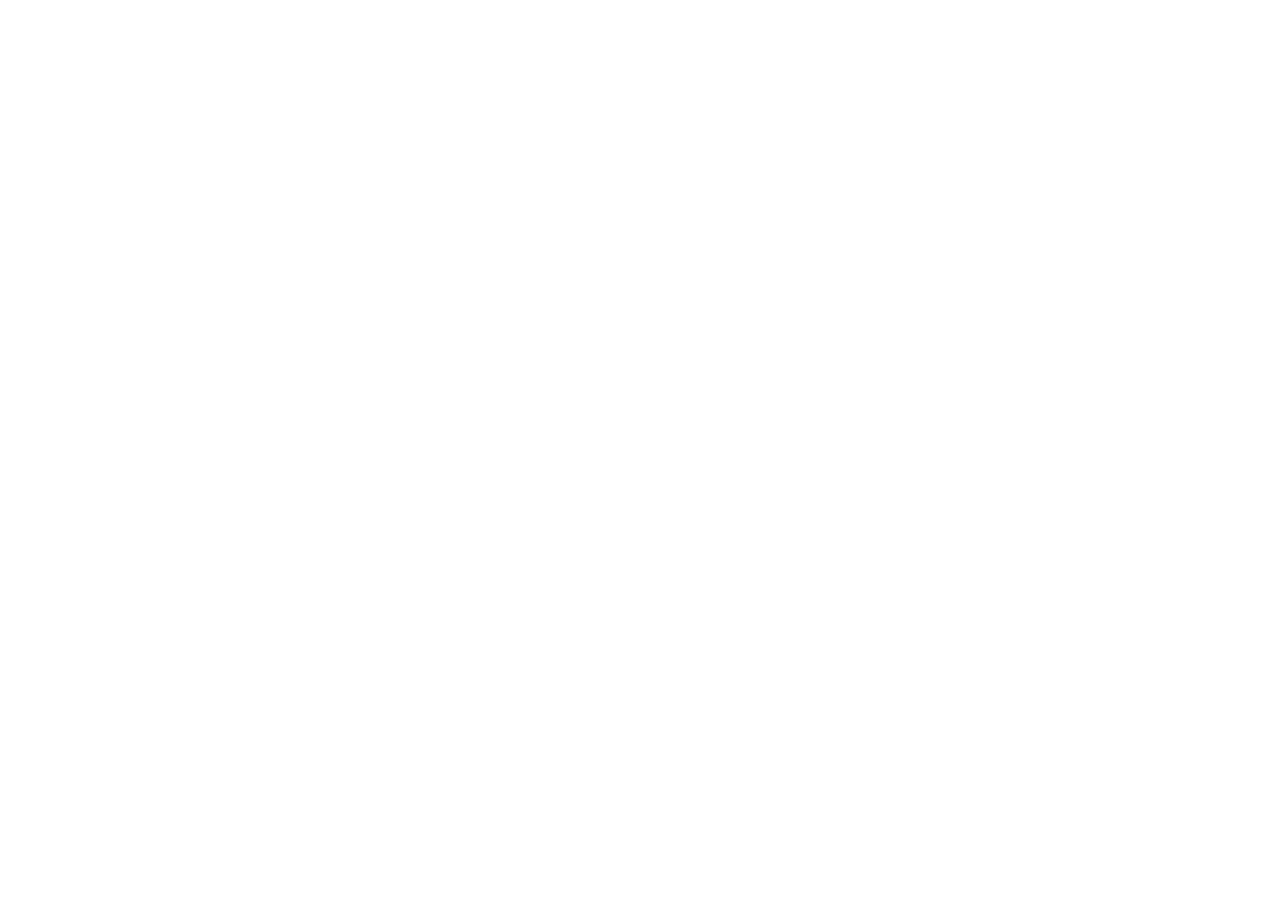
==== docs/index.html @ 0799cbff "move" ====
<!DOCTYPE html>
<html>
<head>
    
    <meta http-equiv="content-type" content="text/html; charset=UTF-8" />
    
        <script>
            L_NO_TOUCH = false;
            L_DISABLE_3D = false;
        </script>
    
    <style>html, body {width: 100%;height: 100%;margin: 0;padding: 0;}</style>
    <style>#map {position:absolute;top:0;bottom:0;right:0;left:0;}</style>
    <script src="https://cdn.jsdelivr.net/npm/leaflet@1.9.3/dist/leaflet.js"></script>
    <script src="https://code.jquery.com/jquery-3.7.1.min.js"></script>
    <script src="https://cdn.jsdelivr.net/npm/bootstrap@5.2.2/dist/js/bootstrap.bundle.min.js"></script>
    <script src="https://cdnjs.cloudflare.com/ajax/libs/Leaflet.awesome-markers/2.0.2/leaflet.awesome-markers.js"></script>
    <link rel="stylesheet" href="https://cdn.jsdelivr.net/npm/leaflet@1.9.3/dist/leaflet.css"/>
    <link rel="stylesheet" href="https://cdn.jsdelivr.net/npm/bootstrap@5.2.2/dist/css/bootstrap.min.css"/>
    <link rel="stylesheet" href="https://netdna.bootstrapcdn.com/bootstrap/3.0.0/css/bootstrap-glyphicons.css"/>
    <link rel="stylesheet" href="https://cdn.jsdelivr.net/npm/@fortawesome/fontawesome-free@6.2.0/css/all.min.css"/>
    <link rel="stylesheet" href="https://cdnjs.cloudflare.com/ajax/libs/Leaflet.awesome-markers/2.0.2/leaflet.awesome-markers.css"/>
    <link rel="stylesheet" href="https://cdn.jsdelivr.net/gh/python-visualization/folium/folium/templates/leaflet.awesome.rotate.min.css"/>
    
            <meta name="viewport" content="width=device-width,
                initial-scale=1.0, maximum-scale=1.0, user-scalable=no" />
            <style>
                #map_cea1f5f303d118b55199485215471e23 {
                    position: relative;
                    width: 100.0%;
                    height: 100.0%;
                    left: 0.0%;
                    top: 0.0%;
                }
                .leaflet-container { font-size: 1rem; }
            </style>
        
    <script src="https://cdn.jsdelivr.net/gh/python-visualization/folium@main/folium/templates/leaflet_heat.min.js"></script>
</head>
<body>
    
    
            <div class="folium-map" id="map_cea1f5f303d118b55199485215471e23" ></div>
        
</body>
<script>
    
    
            var map_cea1f5f303d118b55199485215471e23 = L.map(
                "map_cea1f5f303d118b55199485215471e23",
                {
                    center: [-12.005335995812807, -77.11740664442213],
                    crs: L.CRS.EPSG3857,
                    zoom: 12,
                    zoomControl: true,
                    preferCanvas: false,
                }
            );

            

        
    
            var tile_layer_365f2c6f169064185d38d4f9452fc6d4 = L.tileLayer(
                "https://tile.openstreetmap.org/{z}/{x}/{y}.png",
                {"attribution": "\u0026copy; \u003ca href=\"https://www.openstreetmap.org/copyright\"\u003eOpenStreetMap\u003c/a\u003e contributors", "detectRetina": false, "maxNativeZoom": 19, "maxZoom": 19, "minZoom": 0, "noWrap": false, "opacity": 1, "subdomains": "abc", "tms": false}
            );
        
    
            tile_layer_365f2c6f169064185d38d4f9452fc6d4.addTo(map_cea1f5f303d118b55199485215471e23);
        
    
            var heat_map_f8bbf676b5f89affedac44d25c295672 = L.heatLayer(
                [[-12.00502809, -77.115782], [-11.8440269, -77.1545711], [-12.05116387, -77.12611305], [-11.95101866, -77.12948321], [-12.05116387, -77.12538349], [-12.0135314, -77.0897995], [-12.0432759, -77.1071655], [-12.05105895, -77.12673532], [-12.0108032, -77.093139], [-12.0108032, -77.093139], [-12.05053433, -77.12385999], [-12.0642673, -77.153548], [-11.9338109, -77.1344784], [-12.04940708, -77.09185277], [-12.0423628, -77.119971], [-12.05429146, -77.12656856], [-12.0118982, -77.09857715], [-12.0221327, -77.13294549], [-12.0544177, -77.1142508], [-12.02756313, -77.09476617], [-12.01231796, -77.09694636], [-12.0560337, -77.1362325], [-12.0474332, -77.1007904], [-12.05104288, -77.13405668], [-12.0459346, -77.1135489], [-12.04198191, -77.12446975], [-12.05095166, -77.08799201], [-11.99304622, -77.12251933], [-12.0253793, -77.1286656], [-12.00266475, -77.11751313], [-12.00409196, -77.12103219], [-12.0510356, -77.0875414], [-12.05739126, -77.10664411], [-12.0150426, -77.0913747], [-12.022847, -77.09209323], [-12.0150426, -77.0913747], [-12.03402724, -77.10490997], [-12.0253402, -77.131246], [-12.0022957, -77.106181], [-12.0377735, -77.0954032], [-11.99935699, -77.10884097], [-12.04030699, -77.11694223], [-12.05068122, -77.12450372], [-12.0566507, -77.1230628], [-12.0752797, -77.109472], [-12.05011463, -77.12280856], [-12.0416236, -77.11055227], [-12.0020113, -77.1126498], [-12.04763382, -77.08371262], [-12.0065804, -77.09585121], [-12.0538298, -77.12742687], [-11.83221924, -77.14958431], [-12.01240034, -77.09447808], [-12.05007266, -77.1250187], [-11.99936591, -77.11448208], [-12.0586089, -77.097758], [-12.03202853, -77.09619084], [-12.0546356, -77.1288736], [-12.0463669, -77.111571], [-12.05147864, -77.12456809], [-12.0494149, -77.1336832], [-12.0474332, -77.1007904], [-12.0402065, -77.0877488], [-11.9966964, -77.1202066], [-11.99731467, -77.12986413], [-12.0515162, -77.1150387], [-12.04229036, -77.10744226], [-12.0087961, -77.12309861], [-12.05211262, -77.13941815], [-11.95447494, -77.12712187], [-11.84108808, -77.15598501], [-12.00721474, -77.09834072], [-12.0537704, -77.1392634], [-12.0432759, -77.1071655], [-12.02842504, -77.09381342], [-12.01821534, -77.10111076], [-12.05384558, -77.10155545], [-12.0432759, -77.1071655], [-12.05288015, -77.09835881], [-12.05120584, -77.12409602], [-12.0474332, -77.1007904], [-12.0462256, -77.1122902], [-12.0532644, -77.1034118], [-12.0532644, -77.1034118], [-12.01897222, -77.09190531], [-12.0092727, -77.1000349], [-12.0542081, -77.1365952], [-12.04201657, -77.0840118], [-11.92339819, -77.12570255], [-12.0102454, -77.0998142], [-12.02926011, -77.09508047], [-12.0059942, -77.0987138], [-12.0369911, -77.0960925], [-12.0059942, -77.0987138], [-11.91661785, -77.12767946], [-12.0426505, -77.1233735], [-11.98730848, -77.11792931], [-11.83255527, -77.15318919], [-11.8305391, -77.14623691], [-12.0504373, -77.1032391], [-12.0534954, -77.1166877], [-12.04415979, -77.13534414], [-12.0428249, -77.1155146], [-12.0512161, -77.0947817], [-12.0211402, -77.098239], [-12.02128174, -77.13727188], [-12.0512161, -77.0947817], [-12.013021, -77.1007295], [-12.04713476, -77.09472047], [-12.05175145, -77.12379562], [-12.0335732, -77.0997029], [-12.0452403, -77.0987489], [-12.013021, -77.1007295], [-12.0531777, -77.1319777], [-11.98404047, -77.11708642], [-12.04533568, -77.08913855], [-12.0548438, -77.0976481], [-12.04226386, -77.12443105], [-12.00546451, -77.10525139], [-12.0257311, -77.09542009], [-11.9719613, -77.1222692], [-11.93803389, -77.11498507], [-12.0456995, -77.1070108], [-12.02563079, -77.1297682], [-11.92442962, -77.11713697], [-12.05131077, -77.12495433], [-12.0456995, -77.1070108], [-12.06556156, -77.13717384], [-11.85179782, -77.1531068], [-12.0504008, -77.131759], [-11.94212467, -77.12911454], [-12.05147864, -77.1258341], [-12.0238679, -77.13212854], [-11.98902737, -77.13066941], [-11.94684931, -77.10577117], [-11.9771631, -77.1106077], [-11.8553324, -77.16374233], [-11.9771631, -77.1106077], [-12.0504008, -77.131759], [-12.0587128, -77.1286586], [-12.0237587, -77.1053081], [-11.94236365, -77.13003597], [-12.04040939, -77.09950251], [-12.02169, -77.10514], [-11.98247068, -77.11544242], [-12.0626136, -77.1381085], [-12.0446116, -77.1265899], [-12.02324458, -77.10353919], [-12.05028251, -77.12772237], [-12.0708609, -77.11415], [-12.0303368, -77.09681845], [-12.05763626, -77.11849205], [-12.0497462, -77.1305844], [-12.0403813, -77.1160079], [-12.00012063, -77.12296521], [-12.04795913, -77.08722968], [-12.0122639, -77.0923087], [-12.0053119, -77.0995618], [-12.02462343, -77.12843782], [-12.00004322, -77.1194357], [-11.99951084, -77.12711127], [-12.05466328, -77.10140895], [-12.053538, -77.1140456], [-12.0175635, -77.0915967], [-12.0122639, -77.0923087], [-12.0053119, -77.0995618], [-12.0065048, -77.0991762], [-12.05083392, -77.08478935], [-11.98148429, -77.10699727], [-12.06207955, -77.09936193], [-12.0065048, -77.0991762], [-12.03060423, -77.09585568], [-12.01641078, -77.09124879], [-12.04995255, -77.08393104], [-12.05093304, -77.1247183], [-12.03060423, -77.09585568], [-11.9981057, -77.1223644], [-12.0504008, -77.131759], [-12.0065048, -77.0991762], [-12.0053119, -77.0995618], [-12.0302136, -77.1018908], [-12.02190879, -77.13957693], [-12.0302136, -77.1018908], [-12.0505067, -77.1261377], [-12.00370064, -77.1234704], [-12.04092803, -77.13364898], [-12.0408885, -77.1013475], [-12.0588562, -77.1070092], [-12.0531777, -77.1319777], [-12.0122639, -77.0923087], [-12.01967197, -77.09093955], [-12.0381175, -77.1271998], [-12.0563133, -77.1330357], [-12.05169705, -77.13834813], [-12.06391055, -77.13841042], [-12.03367623, -77.11098433], [-12.0027906, -77.109499], [-12.07084085, -77.16469848], [-12.02336421, -77.13410265], [-12.0462428, -77.104385], [-12.0611696, -77.1502838], [-12.06026062, -77.13841902], [-12.01243505, -77.11521325], [-12.00426685, -77.11931643], [-11.9399977, -77.1317969], [-12.0591987, -77.1443042], [-12.01624288, -77.09403829], [-12.01691447, -77.0895751], [-12.06734741, -77.13908634], [-12.01964538, -77.10345868], [-12.041183, -77.1203289], [-12.0199392, -77.1007121], [-12.06215967, -77.09547149], [-12.0604598, -77.0972471], [-12.0657069, -77.1479546], [-12.0656091, -77.1204746], [-12.0515363, -77.1341431], [-11.94092805, -77.12965098], [-12.0122639, -77.0923087], [-12.0255026, -77.0943638], [-11.96406174, -77.12617484], [-12.0435366, -77.1121029], [-12.038755, -77.1269327], [-11.93829831, -77.13021041], [-12.05063925, -77.12684261], [-11.9520753, -77.13364211], [-11.94514768, -77.13138905], [-11.83457143, -77.14366199], [-11.82961501, -77.14443446], [-12.05078615, -77.12164985], [-12.01913214, -77.09483802], [-11.83104314, -77.1411729], [-11.83110188, -77.123951], [-12.01476698, -77.0932179], [-12.0122639, -77.0923087], [-12.027425, -77.1025913], [-11.90616202, -77.12686406], [-12.03148289, -77.09674874], [-12.0122639, -77.0923087], [-12.01467135, -77.10521303], [-12.05187735, -77.12643491], [-12.03740176, -77.11731861], [-12.00820709, -77.09907613], [-12.05124781, -77.12735759], [-12.05174157, -77.0996242], [-12.0402367, -77.0992376], [-12.0515162, -77.1150387], [-12.0421308, -77.1077636], [-12.0402367, -77.0992376], [-12.05105895, -77.12351667], [-11.83110188, -77.12257771], [-12.04888347, -77.09986879], [-12.0515363, -77.1341431], [-12.01235055, -77.10358602], [-12.0439982, -77.10344], [-12.0439494, -77.1029267], [-12.01004188, -77.10216982], [-12.0122639, -77.0923087], [-11.94435429, -77.1297876], [-12.0640994, -77.1380671], [-12.05391374, -77.12783456], [-12.0122639, -77.0923087], [-12.05080713, -77.12237941], [-12.00612489, -77.10779016], [-12.0640994, -77.1380671], [-12.01383935, -77.08912764], [-12.02942704, -77.11689028], [-12.0557586, -77.1170516], [-11.84024803, -77.15263762], [-11.83109298, -77.15723921], [-12.0483519, -77.1388589], [-12.0520569, -77.1373222], [-12.03088245, -77.09844923], [-12.0156194, -77.0980445], [-11.83781189, -77.15435423], [-11.90433536, -77.10383998], [-11.9921176, -77.1244717], [-12.05200326, -77.12538349], [-12.0004298, -77.11247], [-12.0231087, -77.1363469], [-12.0231087, -77.1363469], [-11.8301689, -77.1552651], [-12.052004, -77.1168532], [-11.96122231, -77.13192702], [-11.82103505, -77.13061346], [-11.93553427, -77.1206702], [-12.05420752, -77.12697625], [-12.0474332, -77.1007904], [-11.93177481, -77.13159564], [-11.97021578, -77.12596576], [-12.0438803, -77.1201117], [-12.05254886, -77.12611305], [-12.05546292, -77.12806479], [-12.039995, -77.0963535], [-12.00846689, -77.10818884], [-11.94222176, -77.1356645], [-11.8290857, -77.1228352], [-12.063392, -77.1419126], [-12.05248591, -77.12478267], [-11.9747891, -77.1116609], [-12.0121041, -77.0898335], [-12.0501419, -77.1311013], [-12.05712568, -77.10900662], [-12.0468587, -77.1348238], [-12.03749784, -77.08381034], [-12.06791636, -77.12500833], [-12.00335262, -77.11438976], [-12.0425867, -77.137371], [-11.9967303, -77.1161805], [-12.05145766, -77.12718593], [-12.07237358, -77.10924988], [-12.04585876, -77.09113587], [-12.05227606, -77.12351667], [-12.05227606, -77.12403165], [-11.94663818, -77.13381377], [-11.94393317, -77.10423019], [-12.0302136, -77.1018908], [-12.05347219, -77.12283002], [-12.0485679, -77.1349943], [-12.0143892, -77.0909863], [-11.8290857, -77.1228352], [-12.037332, -77.0949862], [-12.0256082, -77.0964405], [-12.03156791, -77.0959861], [-12.0531777, -77.1319777], [-12.0138391, -77.0913129], [-12.0600776, -77.1370233], [-12.0638873, -77.1361351], [-12.00079083, -77.10984263], [-12.0536661, -77.112942], [-11.9135957, -77.11071061], [-12.02323829, -77.13298685], [-12.06733826, -77.133664], [-12.04384, -77.1244609], [-11.84344019, -77.15572752], [-11.91763986, -77.09939719], [-12.0658213, -77.1420941], [-12.05175145, -77.12461101], [-12.0623124, -77.1512154], [-12.0065048, -77.0991762], [-12.0506798, -77.0871366], [-12.0546909, -77.1345953], [-11.9979811, -77.115608], [-12.0506729, -77.0956835], [-12.0585379, -77.124884], [-12.04069946, -77.08726655], [-12.0413629, -77.0937288], [-12.04929853, -77.13115501], [-12.01777294, -77.09971292], [-12.0421667, -77.1185091], [-11.8558802, -77.12636816], [-12.00235634, -77.10766799], [-12.0062073, -77.0985553], [-11.94827563, -77.13059512], [-12.0065048, -77.0991762], [-12.0065048, -77.0991762], [-12.04000304, -77.13050876], [-12.05194031, -77.12682115], [-12.0230437, -77.1079976], [-11.98003165, -77.12371292], [-12.0437768, -77.1104022], [-12.0527012, -77.1208772], [-12.055358, -77.1268417], [-11.98838331, -77.12802897], [-11.98151441, -77.11864785], [-12.0644041, -77.1381038], [-12.0626578, -77.1384591], [-11.95594492, -77.13359435], [-11.94148438, -77.12914673], [-12.0261163, -77.0953627], [-11.9072958, -77.14055406], [-11.91533841, -77.13477342], [-12.0260526, -77.0982581], [-12.0017564, -77.1273708], [-12.05168292, -77.12280072], [-11.99435023, -77.1281998], [-11.8289597, -77.1245166], [-11.90723282, -77.12458955], [-11.94123159, -77.10831613], [-12.05162554, -77.12567316], [-12.0084715, -77.1032441], [-11.94468791, -77.13593115], [-12.0631772, -77.1432861], [-12.0552372, -77.1161561], [-12.0421167, -77.1132911], [-12.03801426, -77.09562203], [-12.0370692, -77.09728246], [-11.99413766, -77.13032992], [-12.043843, -77.1237807], [-12.05145766, -77.12525474], [-12.01144653, -77.10595608], [-12.01161443, -77.10428238], [-12.0577708, -77.1329389], [-12.0084715, -77.1032441], [-12.0295639, -77.0964964], [-12.02469814, -77.1307184], [-12.03649214, -77.10720013], [-12.05097501, -77.12563025], [-12.05055347, -77.1259682], [-12.0500202, -77.12383853], [-12.05314091, -77.10450112], [-12.051154, -77.10031084], [-12.0516996, -77.1003323], [-12.0516996, -77.1003323], [-12.05284712, -77.10364282], [-12.0489211, -77.1044676], [-12.0645232, -77.1466354], [-12.0516996, -77.1003323], [-12.058239, -77.1394326], [-12.00686173, -77.10477724], [-12.0143892, -77.0909863], [-12.0526407, -77.1204713], [-12.0084715, -77.1032441], [-12.0375127, -77.0986867], [-11.9015107, -77.11904414], [-12.0546569, -77.1123588], [-11.9739744, -77.1166955], [-12.04761801, -77.08574946], [-12.0618496, -77.1341032], [-12.06655555, -77.10446009], [-12.063538, -77.1472614], [-12.0550431, -77.1101325], [-12.07139493, -77.11579332], [-12.0087753, -77.1021305], [-12.06403933, -77.10709462], [-12.07372989, -77.11524977], [-12.0058175, -77.0985021], [-12.06980053, -77.1154059], [-12.0732193, -77.1210803], [-12.01710003, -77.0966756], [-12.074712, -77.11832253], [-12.07697562, -77.11084365], [-12.0508505, -77.1008718], [-11.96610316, -77.12188331], [-12.07375108, -77.1191073], [-12.0491774, -77.11598284], [-12.0693656, -77.1181053], [-11.94495105, -77.13541875], [-12.06695754, -77.12483366], [-12.0657361, -77.1054066], [-12.07470776, -77.10900055], [-12.05836837, -77.10516598], [-12.06290858, -77.11027636], [-12.0606693, -77.1219995], [-12.04436209, -77.12452786], [-12.0705279, -77.12771138], [-12.0516411, -77.1196622], [-12.07175516, -77.10687399], [-12.05249517, -77.096003], [-12.0606693, -77.1219995], [-12.068186, -77.1209858], [-12.0433331, -77.1049537], [-11.9946414, -77.1224335], [-12.0671836, -77.1114049], [-12.02328027, -77.13075525], [-12.05496645, -77.12261518], [-12.06745327, -77.12776181], [-12.05945493, -77.1102297], [-12.0630135, -77.109697], [-12.05852787, -77.09911947], [-11.9834455, -77.1193345], [-12.00263783, -77.10323367], [-11.90336953, -77.13496434], [-12.05838474, -77.10819122], [-12.0605701, -77.09374544], [-12.051974, -77.1193026], [-12.0439356, -77.1119306], [-12.040921, -77.0958253], [-12.05046088, -77.12769018], [-12.045868, -77.1095824], [-12.06477479, -77.12105618], [-12.04380526, -77.10652251], [-12.05160455, -77.13362323], [-12.0560308, -77.1408193], [-12.0511997, -77.1047889], [-12.0642704, -77.1189942], [-12.0511997, -77.1047889], [-12.05522767, -77.09029752], [-12.06005298, -77.10818049], [-12.0694706, -77.1124645], [-12.07031683, -77.12835628], [-12.0709883, -77.1285494], [-12.07160509, -77.11639295], [-12.03773874, -77.09866938], [-12.0524563, -77.1174596], [-12.07476433, -77.11407674], [-12.070107, -77.12975103], [-12.0717668, -77.1140059], [-12.0696616, -77.1215275], [-12.0698589, -77.13053719], [-12.05996316, -77.10527327], [-12.06211028, -77.12448701], [-12.07486925, -77.11469902], [-12.0151061, -77.093225], [-12.0671003, -77.1132946], [-12.0781879, -77.1115866], [-12.0213513, -77.0997155], [-12.0622228, -77.1449284], [-12.05960643, -77.10563805], [-12.06120143, -77.11636378], [-12.0600776, -77.1370233], [-12.0151061, -77.093225], [-12.0641576, -77.1364228], [-12.019674, -77.0985943], [-12.06085179, -77.10824551], [-12.067226, -77.12596282], [-12.0230437, -77.1079976], [-12.068232, -77.1147802], [-12.0666218, -77.12575633], [-12.06414626, -77.10783782], [-12.0698678, -77.1312361], [-12.06320153, -77.1144979], [-12.06165318, -77.12854904], [-12.06494613, -77.12291371], [-12.06267693, -77.11306024], [-12.06238307, -77.12234124], [-12.0617581, -77.1274547], [-12.061884, -77.1280126], [-12.0607049, -77.1077949], [-12.03314207, -77.1003578], [-11.97319801, -77.12919643], [-12.0403813, -77.1160079], [-12.0556901, -77.1292265], [-12.02447189, -77.09638569], [-12.0680143, -77.1353265], [-12.04352133, -77.12010743], [-11.8468997, -77.1157433], [-12.04774245, -77.08689243], [-12.0122639, -77.0923087], [-12.0138275, -77.0976109], [-12.0053119, -77.0995618], [-12.0259268, -77.1311343], [-12.04785406, -77.08951004], [-12.0122639, -77.0923087], [-12.04751844, -77.08659668], [-12.04812686, -77.09013231], [-11.8554602, -77.12709772], [-12.0640994, -77.1380671], [-12.0381175, -77.1271998], [-12.07028315, -77.11604963], [-12.07322102, -77.11694775], [-12.05706263, -77.11354379], [-12.00053896, -77.10606608], [-11.8399299, -77.1227289], [-12.0615872, -77.1359972], [-12.06890566, -77.10893575], [-12.0733679, -77.1173769], [-12.06756272, -77.10756246], [-12.06856992, -77.11030904], [-12.05113239, -77.12515818], [-12.0622577, -77.1382544], [-12.05490443, -77.14041528], [-11.9862575, -77.1254662], [-12.0617112, -77.1470546], [-12.0462715, -77.1125712], [-12.0514052, -77.12482559], [-11.92990105, -77.12850054], [-12.0425782, -77.1157397], [-12.0425794, -77.1147176], [-12.0532405, -77.1384192], [-11.97659851, -77.12093523], [-12.0425782, -77.1157397], [-12.0617112, -77.1470546], [-12.0462715, -77.1125712], [-11.90502823, -77.11009489], [-12.03367652, -77.10996111], [-12.0425782, -77.1157397], [-11.94058166, -77.13429657], [-12.0114034, -77.1002012], [-12.054389, -77.1383246], [-12.03042075, -77.09737635], [-12.05631631, -77.11421744], [-12.0435319, -77.1061704], [-12.02290576, -77.10125328], [-12.0216791, -77.1371014], [-12.0552372, -77.1161561], [-12.0558316, -77.1373731], [-12.05135273, -77.12417113], [-12.05137372, -77.12305533], [-12.02115325, -77.14142229], [-12.05998656, -77.14433073], [-12.03251121, -77.0963625], [-12.06348259, -77.14029533], [-11.91926324, -77.11093174], [-12.00596484, -77.11061558], [-12.0524563, -77.1174596], [-12.02519769, -77.1195674], [-12.05095402, -77.12496506], [-12.01864973, -77.10823775], [-11.8445506, -77.11463215], [-11.83210666, -77.14268188], [-12.0425782, -77.1157397], [-12.0425794, -77.1147176], [-12.0474332, -77.1007904], [-11.96711287, -77.13262366], [-12.0534065, -77.1392716], [-12.0511219, -77.12433206], [-12.0437768, -77.1104022], [-12.06551111, -77.1375875], [-12.0385072, -77.0839737], [-12.0151987, -77.0919922], [-12.05277457, -77.09347851], [-11.9794368, -77.1129645], [-11.97781596, -77.12962558], [-11.9794368, -77.1129645], [-11.8290857, -77.1228352], [-12.0084715, -77.1032441], [-12.00358725, -77.10996247], [-12.02440893, -77.09522697], [-12.0384992, -77.0839754], [-12.0433166, -77.0951734], [-12.0513947, -77.12363468], [-11.84957855, -77.13354197], [-12.043094, -77.13299891], [-12.01129168, -77.13436111], [-12.0530125, -77.09913604], [-11.96438483, -77.13146853], [-12.05399081, -77.1182519], [-12.04010077, -77.09791349], [-11.93885495, -77.13022766], [-11.94408985, -77.13293881], [-12.0267449, -77.0964671], [-12.0143892, -77.0909863], [-12.06128337, -77.1020794], [-12.0615626, -77.0948249], [-12.04898738, -77.09176694], [-12.05448998, -77.10391963], [-12.05171472, -77.12496506], [-12.0504008, -77.131759], [-12.0616226, -77.1395686], [-11.99636251, -77.13211091], [-12.0505818, -77.136493], [-11.8559975, -77.12866072], [-12.0489762, -77.1304827], [-11.9946414, -77.1224335], [-12.0586612, -77.143146], [-12.04171108, -77.09747135], [-12.0135328, -77.0917003], [-11.8372952, -77.17435978], [-12.0425782, -77.1157397], [-12.0425782, -77.1157397], [-12.04884087, -77.09845034], [-12.0082633, -77.1019282], [-11.82095372, -77.13638966], [-11.91960966, -77.1069728], [-12.01043594, -77.13684923], [-12.0485687, -77.1007271], [-12.0425782, -77.1157397], [-12.0425782, -77.1157397], [-12.03909612, -77.12342146], [-12.0487793, -77.1276629], [-12.0586043, -77.1405866], [-12.044381, -77.120885], [-12.028955, -77.0970461], [-11.97180716, -77.1268537], [-11.9921176, -77.1244717], [-12.00954897, -77.10624424], [-12.0440849, -77.1175036], [-12.06707951, -77.13363869], [-11.90998493, -77.11679365], [-12.03385087, -77.12855922], [-12.0485687, -77.1007271], [-12.0544177, -77.1142508], [-12.03731368, -77.13924596], [-12.048905, -77.1058834], [-11.93065654, -77.1131301], [-12.0253402, -77.131246], [-12.0490655, -77.1375508], [-12.00728361, -77.10169397], [-11.8379838, -77.1507546], [-12.0515363, -77.1341431], [-11.9907526, -77.1327577], [-12.06495792, -77.13394089], [-12.048905, -77.1058834], [-12.06495792, -77.13394089], [-11.8290857, -77.1228352], [-12.0369685, -77.0949689], [-12.0419108, -77.0954608], [-12.0035805, -77.1060569], [-12.000189, -77.1148075], [-12.0134917, -77.0948214], [-12.0510234, -77.115199], [-12.0560337, -77.1362325], [-12.0314212, -77.0999501], [-12.02491262, -77.09505531], [-12.0494149, -77.1336832], [-12.05210306, -77.09266312], [-11.91240117, -77.12490299], [-11.88665173, -77.10446756], [-12.05235488, -77.09240563], [-12.017142, -77.0955598], [-12.052414, -77.1364609], [-12.0071157, -77.1001061], [-12.05117577, -77.08849948], [-12.0235384, -77.1043975], [-12.05152137, -77.09281848], [-12.0253402, -77.131246], [-12.0382627, -77.0989448], [-12.0609794, -77.1430887], [-12.03919039, -77.10512978], [-12.0328999, -77.0990469], [-12.0609794, -77.1430887], [-12.0641576, -77.1364228], [-12.05000971, -77.12424623], [-12.03622097, -77.09895598], [-12.0523458, -77.1225839], [-11.98214783, -77.1237158], [-12.0237919, -77.1017709], [-12.0474332, -77.1007904], [-12.0520904, -77.115112], [-12.0428249, -77.1155146], [-12.0122639, -77.0923087], [-11.87903088, -77.14372848], [-12.03795219, -77.10253931], [-12.0122639, -77.0923087], [-11.97304891, -77.12065517], [-12.0380733, -77.10907887], [-12.0053119, -77.0995618], [-12.04877791, -77.09802119], [-12.0517504, -77.13882765], [-12.0453874, -77.1027524], [-12.0517504, -77.13882765], [-12.04900243, -77.12538349], [-12.04226758, -77.1120136], [-12.0420029, -77.114714], [-12.04171091, -77.10209521], [-12.0235384, -77.1043975], [-12.04954804, -77.12315189], [-12.0643241, -77.1349192], [-12.00742889, -77.09746519], [-12.05145766, -77.12186443], [-12.00557347, -77.10383587], [-12.0235384, -77.1043975], [-12.0518965, -77.1078174], [-12.00043375, -77.12184542], [-12.0149287, -77.1014085], [-12.05306, -77.14006], [-12.05131077, -77.12154256], [-12.02528025, -77.10876857], [-11.9441473, -77.1338205], [-12.0546356, -77.1288736], [-12.0511576, -77.1352666], [-12.05091205, -77.12134944], [-12.0438803, -77.1201117], [-12.0425794, -77.1147176], [-12.0438803, -77.1201117], [-12.0438803, -77.1201117], [-11.99201015, -77.1204184], [-12.03700217, -77.11254337], [-12.0563133, -77.1330357], [-12.00498854, -77.10812601], [-12.0526025, -77.1084242], [-12.02420369, -77.13260061], [-11.99231924, -77.12857667], [-12.06494685, -77.11086984], [-11.94680613, -77.13522998], [-12.0515162, -77.1150387], [-11.88591377, -77.14311686], [-12.0407474, -77.0912435], [-12.0439356, -77.1119306], [-12.04145847, -77.0993471], [-12.06057731, -77.14671487], [-12.0611696, -77.1502838], [-12.0534429, -77.1012937], [-12.0481536, -77.093249], [-12.04481876, -77.13827129], [-12.0600776, -77.1370233], [-11.91125725, -77.10214377], [-12.05340923, -77.12201463], [-12.0563359, -77.1145915], [-12.05874608, -77.10608866], [-12.0489211, -77.1044676], [-11.9755512, -77.1111714], [-12.0250761, -77.0943504], [-12.0444868, -77.116246], [-12.045868, -77.1095824], [-12.02411974, -77.1289528], [-12.0002871, -77.1075252], [-11.88172483, -77.13445697], [-12.0537435, -77.1032869], [-12.0474332, -77.1007904], [-12.053028, -77.1201505], [-12.0474332, -77.1007904], [-11.99752456, -77.12630216], [-12.0087753, -77.1021305], [-11.91924224, -77.12722884], [-12.0383365, -77.0973426], [-11.99119898, -77.12244974], [-11.98310012, -77.10357935], [-12.04986281, -77.12143527], [-11.84950473, -77.116707], [-12.0654109, -77.1109762], [-11.9794885, -77.11164344], [-12.0095818, -77.11197059], [-11.91215292, -77.11357958], [-12.05449092, -77.1225149], [-12.0505067, -77.1261377], [-11.85816834, -77.11833932], [-12.0153651, -77.101424], [-12.03040237, -77.10574866], [-11.9757169, -77.13185718], [-12.05051334, -77.12027656], [-11.94558298, -77.13302733], [-12.05187735, -77.12199317], [-12.0071157, -77.1001061], [-12.0413629, -77.0937288], [-11.9346385, -77.13013522], [-12.0382627, -77.0989448], [-12.0122639, -77.0923087], [-12.0394288, -77.0900759], [-12.0071157, -77.1001061], [-12.0507006, -77.1349041], [-11.9703261, -77.1193514], [-12.0504307, -77.0975897], [-12.03454971, -77.12168236], [-12.017142, -77.0955598], [-11.8290857, -77.1228352], [-11.92745236, -77.13972139], [-12.01834286, -77.10264253], [-12.0641576, -77.1364228], [-11.99897919, -77.11021426], [-12.0572489, -77.1441758], [-12.00254727, -77.10459235], [-12.05807203, -77.10991792], [-12.0424959, -77.1078398], [-12.0253402, -77.131246], [-12.04806442, -77.09860055], [-12.0253402, -77.131246], [-12.05284265, -77.12190734], [-11.9961394, -77.1180485], [-11.92962069, -77.13452226], [-12.0450107, -77.114358], [-12.06659003, -77.13996835], [-12.05912968, -77.10843799], [-12.0661567, -77.13378998], [-11.99874961, -77.11217508], [-12.0087753, -77.1021305], [-12.04716835, -77.11819056], [-12.05389188, -77.12203609], [-12.03692138, -77.10190811], [-12.04988831, -77.09835947], [-12.0615009, -77.1376881], [-12.04959001, -77.12585555], [-11.91913727, -77.1212207], [-12.0468248, -77.1171827], [-11.99356667, -77.11926026], [-12.05227606, -77.12624179], [-11.98463987, -77.11902698], [-11.9978543, -77.1148581], [-12.0645209, -77.1349553], [-11.94557804, -77.12983337], [-12.0438803, -77.1201117], [-11.83671982, -77.15692915], [-12.0438803, -77.1201117], [-12.0645209, -77.1349553], [-11.96418769, -77.12274161], [-12.06227893, -77.09633326], [-12.05056581, -77.12514745], [-12.0302136, -77.1018908], [-12.0302136, -77.1018908], [-12.05432753, -77.10273933], [-12.00333451, -77.11780074], [-12.0507127, -77.12646173], [-12.0131568, -77.0934762], [-12.05039793, -77.12535666], [-12.05052384, -77.12551223], [-12.0302136, -77.1018908], [-12.0302136, -77.1018908], [-12.0504813, -77.1323269], [-11.997446, -77.1122695], [-12.0504813, -77.1323269], [-11.8538192, -77.12376942], [-12.05097501, -77.12530302], [-12.0461496, -77.1052699], [-11.8341886, -77.1186733], [-12.0508505, -77.1008718], [-11.9906561, -77.12579654], [-11.94162053, -77.13443548], [-12.024067, -77.1301799], [-12.0522249, -77.1353411], [-12.0084715, -77.1032441], [-12.0538328, -77.1179587], [-12.0498115, -77.1109779], [-12.0084715, -77.1032441], [-12.05094878, -77.12537812], [-12.0337808, -77.098534], [-12.05104059, -77.12548809], [-12.05115076, -77.1255015], [-12.0504317, -77.1233869], [-12.05450879, -77.10519957], [-11.8510282, -77.1426319], [-11.94022477, -77.13403371], [-12.0510878, -77.12550418], [-12.051405, -77.1099259], [-12.0437768, -77.1104022], [-12.023325, -77.1007827], [-12.0156194, -77.0980445], [-12.0425804, -77.1185011], [-12.0334536, -77.1139984], [-12.053355, -77.1091049], [-12.0575402, -77.1280225], [-12.0615611, -77.1461849], [-12.05095927, -77.12642955], [-12.0659069, -77.1454996], [-12.017235, -77.0937534], [-12.0122639, -77.0923087], [-12.0221675, -77.0928369], [-12.00658483, -77.10645042], [-11.9968598, -77.1172662], [-11.97630464, -77.12773731], [-11.985386, -77.12346], [-12.03008496, -77.09776259], [-12.0122639, -77.0923087], [-11.95988297, -77.12646591], [-12.0560308, -77.1408193], [-12.0146682, -77.1010516], [-12.0122639, -77.0923087], [-12.0474921, -77.0861357], [-12.0083638, -77.10265], [-11.9946414, -77.1224335], [-12.0334536, -77.1139984], [-11.9845781, -77.1305395], [-12.0494453, -77.09409259], [-12.0506025, -77.1251058], [-11.99760419, -77.1132039], [-12.0544177, -77.1142508], [-12.0437639, -77.1092776], [-12.05228926, -77.11958734], [-12.03541445, -77.09932363], [-12.0347398, -77.0973089], [-12.05131339, -77.12553637], [-12.0438803, -77.1201117], [-12.0679154, -77.1358862], [-12.0438803, -77.1201117], [-12.05129503, -77.12536471], [-12.0040338, -77.1141237], [-12.0600776, -77.1370233], [-12.0516996, -77.1003323], [-12.06483181, -77.10535537], [-12.0452403, -77.0987489], [-12.05485913, -77.10844872], [-12.05443835, -77.1280706], [-12.0579918, -77.1334834], [-11.92029049, -77.10787089], [-12.0065048, -77.0991762], [-12.0516996, -77.1003323], [-12.0542031, -77.1075926], [-12.0452403, -77.0987489], [-12.0549011, -77.1089637], [-12.033037, -77.0992196], [-12.0460084, -77.1101882], [-12.0658833, -77.13525482], [-12.0084715, -77.1032441], [-12.0371859, -77.096519], [-12.0231489, -77.096421], [-12.0460084, -77.1101882], [-12.0084715, -77.1032441], [-12.0084715, -77.1032441], [-12.023325, -77.1007827], [-12.0669062, -77.1361378], [-12.02399382, -77.13478929], [-12.03592743, -77.10407814], [-11.8357075, -77.1460896], [-12.00945152, -77.09466904], [-12.0577167, -77.1357868], [-12.0502306, -77.1213526], [-12.0260526, -77.0982581], [-12.0214051, -77.1406069], [-12.00727961, -77.11439402], [-12.0214051, -77.1406069], [-12.0451612, -77.1064268], [-12.06180294, -77.09761726], [-12.0122639, -77.0923087], [-12.01775397, -77.09240751], [-12.0435286, -77.1144479], [-12.0425484, -77.1136947], [-12.0207874, -77.13859553], [-12.05141307, -77.12528156], [-12.04125711, -77.09848789], [-12.03884071, -77.10577772], [-12.0532057, -77.1003386], [-12.0542081, -77.1365952], [-12.06677507, -77.15670292], [-12.0629361, -77.1372686], [-12.03984802, -77.1032028], [-11.93885495, -77.13270333], [-12.0271504, -77.1003441], [-12.05106551, -77.12536069], [-11.8301689, -77.1552651], [-11.91212352, -77.09999906], [-12.01705469, -77.10377456], [-12.045868, -77.1095824], [-12.0504008, -77.131759], [-12.03963505, -77.10704433], [-11.95217878, -77.13245408], [-11.97538105, -77.12559154], [-12.0271504, -77.1003441], [-12.00143593, -77.13276168], [-12.03210802, -77.10871662], [-12.0439982, -77.10344], [-11.93379502, -77.12819526], [-12.045868, -77.1095824], [-12.0554605, -77.1074722], [-11.97512916, -77.12713649], [-12.055717, -77.1368751], [-11.988502, -77.12323269], [-12.02603716, -77.10480452], [-12.02252473, -77.13470346], [-12.0495303, -77.085271], [-12.05238542, -77.13862422], [-12.04112276, -77.11343393], [-12.05140257, -77.1255015], [-12.01678156, -77.09526718], [-12.055717, -77.1368751], [-11.99140888, -77.11931692], [-12.0432685, -77.1045145], [-11.91538193, -77.11139395], [-12.05287442, -77.11274728], [-12.0547785, -77.1164808], [-12.0661992, -77.1360402], [-11.97672445, -77.12370327], [-12.02001361, -77.09325016], [-12.06407318, -77.14619763], [-12.0564347, -77.1400332], [-12.05280068, -77.09416257], [-12.0210423, -77.0967902], [-12.052764, -77.11799834], [-12.0531777, -77.1319777], [-12.03117625, -77.09724761], [-12.0144708, -77.0893852], [-12.0539046, -77.1157065], [-12.0199392, -77.1007121], [-12.0426692, -77.1193802], [-12.0426692, -77.1193802], [-11.9834455, -77.1193345], [-12.0053119, -77.0995618], [-12.03377354, -77.12770826], [-12.0515363, -77.1341431], [-12.0396522, -77.0885332], [-12.0450107, -77.114358], [-12.0253402, -77.131246], [-11.9968598, -77.1172662], [-12.04772815, -77.08908088], [-12.0433331, -77.1049537], [-12.04787504, -77.0881582], [-12.0500048, -77.0878141], [-12.0122639, -77.0923087], [-12.0577233, -77.1335845], [-11.9978543, -77.1148581], [-12.03913176, -77.08835666], [-12.0122639, -77.0923087], [-11.98127956, -77.11468147], [-12.06504429, -77.14622976], [-11.94603463, -77.12817577], [-12.04965515, -77.09632419], [-11.94036123, -77.13353482], [-12.0247867, -77.1015461], [-12.04967613, -77.09666751], [-12.0270223, -77.0998071], [-11.84192812, -77.16061987], [-11.82439544, -77.12786688], [-12.0253226, -77.1019339], [-11.9771631, -77.1106077], [-12.0253226, -77.1019339], [-12.05471115, -77.1276629], [-12.03075107, -77.10876273], [-12.04876495, -77.09701991], [-12.0433947, -77.1021873], [-12.05041366, -77.12637054], [-12.02288589, -77.11382049], [-11.87600272, -77.13144388], [-11.8785265, -77.1244353], [-11.84083606, -77.14997687], [-11.87885849, -77.11547937], [-11.88082154, -77.13650346], [-11.91653387, -77.11667435], [-11.87919446, -77.11865511], [-11.88355127, -77.1080935], [-11.94325233, -77.1130987], [-11.856126, -77.1100832], [-11.92186713, -77.11402217], [-11.82515153, -77.13138594], [-11.89126169, -77.12979453], [-11.82153911, -77.12735189], [-11.86538717, -77.13329], [-11.88741409, -77.12342925], [-11.94425668, -77.11631762], [-12.0253402, -77.131246], [-11.90862905, -77.11369978], [-11.91101206, -77.10551368], [-11.87587412, -77.1230763], [-11.91053966, -77.09665166], [-11.8226492, -77.133416], [-11.84352081, -77.12077114], [-11.8290857, -77.1228352], [-11.87895351, -77.14849972], [-11.87801856, -77.1177968], [-11.8490963, -77.1319864], [-11.8433528, -77.1220586], [-11.84721869, -77.14866226], [-11.8767844, -77.1347868], [-11.93220637, -77.12052332], [-11.94573199, -77.10129247], [-11.92031299, -77.13940607], [-11.94010582, -77.10146413], [-11.85956089, -77.10991005], [-11.92747362, -77.10532706], [-11.90567386, -77.11556124], [-11.8842232, -77.10573316], [-11.92617116, -77.10704218], [-11.87525675, -77.11059448], [-11.89400102, -77.13051444], [-11.85878269, -77.13407205], [-11.84941568, -77.14196736], [-11.88150796, -77.09728924], [-12.0508491, -77.1259843], [-11.90409008, -77.10624059], [-11.8278467, -77.1230783], [-11.8278467, -77.1230783], [-11.83593272, -77.13860373], [-12.0508491, -77.1259843], [-11.83593272, -77.13860373], [-12.0508491, -77.1259843], [-12.0508491, -77.1259843], [-11.81943884, -77.13198675], [-11.89201759, -77.11726325], [-11.92295886, -77.11015978], [-12.0508491, -77.1259843], [-11.91815898, -77.10104759], [-11.92118226, -77.10147675], [-11.84243214, -77.15126433], [-12.0508491, -77.1259843], [-12.0508491, -77.1259843], [-12.0508491, -77.1259843], [-12.0193989, -77.1001308], [-11.88011837, -77.11436358], [-11.882286, -77.1288091], [-11.8453779, -77.1426224], [-12.0508491, -77.1259843], [-12.0508491, -77.1259843], [-11.8688628, -77.1066917], [-11.87403218, -77.10108654], [-11.87560017, -77.11831101], [-11.92038129, -77.12884591], [-11.8776439, -77.11138622], [-11.89269016, -77.10454944], [-12.02281996, -77.13578749], [-11.92489037, -77.12372103], [-11.8743919, -77.1246392], [-11.87250576, -77.12512949], [-11.87997722, -77.12247256], [-11.8894146, -77.10806849], [-11.91819958, -77.10293657], [-12.0508491, -77.1259843], [-11.88171722, -77.12351512], [-11.93051267, -77.10954033], [-11.89554575, -77.10042956], [-11.89400102, -77.12175971], [-11.86906314, -77.11287853], [-11.8862942, -77.12959371], [-11.87381888, -77.11839762], [-12.0508491, -77.1259843], [-11.89529379, -77.10575107], [-11.94053966, -77.11127067], [-12.0508491, -77.1259843], [-11.8829064, -77.1277735], [-12.0096187, -77.1040637], [-11.8850605, -77.1014112], [-11.87785057, -77.11427774], [-12.0185686, -77.0960999], [-12.0508491, -77.1259843], [-11.84736539, -77.1256166], [-11.8862942, -77.1320828], [-11.89374905, -77.13592177], [-11.8247132, -77.1251459], [-11.8476174, -77.1222692], [-11.8476174, -77.1222692], [-11.89324512, -77.12407713], [-11.8934131, -77.1273387], [-11.88129031, -77.13176361], [-11.87401645, -77.12423341], [-12.0445086, -77.118631], [-12.0334536, -77.1139984], [-12.0425484, -77.1136947], [-12.0508491, -77.1259843], [-11.8874336, -77.1339553], [-12.0508491, -77.1259843], [-11.83297588, -77.1637795], [-11.85648336, -77.13595075], [-11.86242231, -77.12958126], [-11.86217884, -77.14752223], [-12.0508491, -77.1259843], [-11.8987602, -77.1258651], [-11.8674844, -77.1339104], [-12.0508491, -77.1259843], [-11.89269016, -77.11141589], [-11.83920929, -77.14080865], [-11.85855935, -77.14552939], [-11.89700623, -77.13969482], [-11.93288398, -77.10609899], [-12.0508491, -77.1259843], [-11.8355136, -77.12109041], [-11.93809044, -77.10541235], [-11.88191089, -77.14921273], [-12.0508491, -77.1259843], [-11.92364966, -77.10134775], [-11.83141325, -77.17069091], [-12.0508491, -77.1259843], [-12.0508491, -77.1259843], [-11.87558309, -77.11475829], [-11.87475279, -77.10613129], [-12.0598203, -77.1038389], [-12.0508491, -77.1259843], [-12.0017168, -77.1070739], [-12.0646273, -77.1279112], [-11.93815166, -77.13130322], [-12.02624201, -77.11519438], [-12.0653429, -77.1366407], [-12.05847329, -77.10456517], [-12.0508491, -77.1259843], [-12.0646273, -77.1279112], [-12.01111689, -77.11852781], [-12.05913471, -77.10245821], [-12.0493692, -77.1028498], [-12.0598493, -77.1166321], [-12.0516996, -77.1003323], [-12.0592626, -77.0961622], [-12.04118213, -77.0881034], [-12.05876245, -77.10916755], [-12.04228736, -77.09659269], [-12.05994806, -77.10977909], [-12.0552372, -77.1161561], [-12.071267, -77.1615501], [-12.05887787, -77.10834143], [-12.0508491, -77.1259843], [-12.04072044, -77.08771716], [-12.0702752, -77.1612895], [-12.06198366, -77.11724261], [-12.0707757, -77.1609584], [-12.0589451, -77.1047837], [-12.0421733, -77.0952272], [-12.06542875, -77.12274205], [-12.04274904, -77.09517648], [-12.0537359, -77.1085829], [-12.0410839, -77.0971708], [-12.04302185, -77.09603479], [-12.0609968, -77.1311982], [-12.0419587, -77.0960543], [-12.05767589, -77.10538056], [-12.0406697, -77.0900194], [-12.06057712, -77.13006094], [-12.0422079, -77.0914406], [-12.06196268, -77.11683492], [-12.0423445, -77.0846342], [-12.06251639, -77.09864723], [-12.0419583, -77.0904301], [-12.0733158, -77.1624609], [-12.0425794, -77.1147176], [-12.0415022, -77.087444], [-12.0419897, -77.118943], [-12.0508491, -77.1259843], [-11.97752209, -77.11595705], [-12.04193914, -77.09861663], [-12.0446116, -77.1265899], [-12.04076241, -77.0885111], [-12.0437275, -77.1022117], [-12.0508491, -77.1259843], [-12.07566562, -77.11330523], [-12.0699353, -77.1279077], [-12.04132902, -77.08846818], [-12.06682613, -77.12414761], [-11.87758368, -77.11721489], [-12.0609968, -77.13051155], [-12.0508491, -77.1259843], [-12.06036175, -77.11254362], [-11.8538618, -77.12582916], [-12.06492514, -77.12175499], [-12.03846874, -77.11205676], [-12.06750036, -77.12437169], [-11.84736267, -77.13354158], [-12.06886839, -77.12691953], [-12.0665608, -77.1277576], [-12.0167379, -77.11310842], [-12.06607865, -77.13064475], [-11.9978598, -77.1188995], [-12.05743921, -77.09729388], [-12.06883115, -77.1158044], [-12.07464905, -77.11748568], [-12.074768, -77.1209362], [-12.0704887, -77.1610547], [-12.06895705, -77.11646959], [-12.0378895, -77.0853839], [-12.0695978, -77.1137428], [-12.07073593, -77.16394746], [-12.0693129, -77.1118957], [-12.0739188, -77.1660412], [-12.0672948, -77.1223808], [-12.06822265, -77.16045019], [-12.06864063, -77.113591], [-12.072835, -77.1634409], [-12.0695764, -77.1236509], [-12.06563149, -77.1137152], [-12.068378, -77.127712], [-12.0597221, -77.13159443], [-12.06061908, -77.13089779], [-12.0630124, -77.1118462], [-11.85142518, -77.11630215], [-12.06048704, -77.13201057], [-11.8554632, -77.11513615], [-12.06505105, -77.12209832], [-12.0508491, -77.1259843], [-12.0692946, -77.1149986], [-11.8526456, -77.1121665], [-12.07045102, -77.11647878], [-11.8537772, -77.12720265], [-12.05938149, -77.10823414], [-12.06954873, -77.11675773], [-12.06922367, -77.13210884], [-12.06246965, -77.11458997], [-12.0701593, -77.1239902], [-12.05916251, -77.10078231], [-12.0650704, -77.1274107], [-12.06307974, -77.12940222], [-12.07672891, -77.11209124], [-12.0508491, -77.1259843], [-12.0452706, -77.1086495], [-12.0239517, -77.0948924], [-12.0508491, -77.1259843], [-12.029184, -77.09425894], [-12.0508491, -77.1259843], [-12.0630124, -77.1118462], [-12.05871682, -77.09005389], [-12.06017228, -77.13050853], [-12.05914017, -77.10966107], [-12.06236473, -77.1138604], [-12.072745, -77.118275], [-12.06255514, -77.12985283], [-12.0704134, -77.1293986], [-12.06998938, -77.11624275], [-12.0740899, -77.1146839], [-12.0640574, -77.1543133], [-12.06927595, -77.11662899], [-12.06811427, -77.10541372], [-12.06877508, -77.12621223], [-12.06836994, -77.10745285], [-12.06968754, -77.10571116], [-12.0740866, -77.11578621], [-12.0131847, -77.0901424], [-12.05953969, -77.13094131], [-12.06103262, -77.13188182], [-12.05870014, -77.11723475], [-12.070294, -77.1118383], [-12.05836439, -77.11562542], [-12.0713135, -77.1103808], [-12.0707779, -77.1643337], [-12.0714326, -77.1175692], [-12.06947318, -77.1144781], [-12.0690042, -77.1123822], [-12.0391975, -77.0842399], [-12.06706354, -77.12656491], [-12.04106642, -77.09430492], [-12.06675825, -77.117924], [-11.85545063, -77.12102705], [-12.05822617, -77.11363477], [-11.85821439, -77.12255639], [-12.0508491, -77.1259843], [-11.8591279, -77.12620819], [-12.07298854, -77.11626022], [-11.8536092, -77.12252488], [-12.06906612, -77.11544882], [-11.8551942, -77.11955424], [-12.06434616, -77.11126016], [-12.07785021, -77.11306878], [-12.06158497, -77.1162341], [-12.0463209, -77.1012314], [-12.06010932, -77.13252555], [-12.0463209, -77.1012314], [-12.06851423, -77.13222054], [-12.06300814, -77.10915285], [-12.06942283, -77.11572777], [-12.0713977, -77.12645305], [-12.0452706, -77.1086495], [-12.0485687, -77.1007271], [-12.0452706, -77.1086495], [-12.0537887, -77.1027037], [-11.9671007, -77.1222626], [-12.05881491, -77.10884568], [-12.05433316, -77.09136075], [-12.042812, -77.09680726], [-12.0463209, -77.1012314], [-12.0463209, -77.1012314], [-12.05907722, -77.10801956], [-12.06258846, -77.1080156], [-12.06360624, -77.12106697], [-12.0391116, -77.0860607], [-12.0508491, -77.1259843], [-12.04183268, -77.08745967], [-11.85369169, -77.11409201], [-12.05821304, -77.11658007], [-11.8596788, -77.11889532], [-12.0663144, -77.13264008], [-12.061543, -77.116792], [-12.0131847, -77.0901424], [-11.85953116, -77.1267735], [-12.0604031, -77.1315385], [-11.85160337, -77.11812734], [-12.06400493, -77.12029449], [-11.8540429, -77.11785976], [-12.06005298, -77.10869548], [-12.0699236, -77.10691835], [-12.06591571, -77.13296194], [-12.0413599, -77.0868593], [-12.0594969, -77.10858819], [-11.85643153, -77.11865511], [-12.061543, -77.116792], [-11.8459899, -77.1172349], [-12.0452706, -77.1086495], [-12.0508491, -77.1259843], [-11.8548722, -77.12658274], [-11.8542812, -77.12226739], [-12.0017168, -77.1070739], [-11.9921176, -77.1244717], [-12.0662194, -77.1284231], [-12.0613086, -77.1349907], [-11.9990244, -77.1179541], [-12.00066722, -77.11139218], [-12.0616226, -77.1395686], [-12.0489578, -77.1076744], [-12.04327048, -77.09801309], [-12.05370564, -77.10230518], [-12.0428088, -77.0979058], [-11.95388034, -77.13070185], [-12.03873184, -77.08673103], [-12.07013627, -77.11547027], [-12.06677604, -77.13264008], [-12.0666218, -77.1260782], [-12.0275196, -77.1292103], [-12.0508491, -77.1259843], [-12.0214051, -77.1406069], [-11.8572709, -77.12866175], [-12.028955, -77.0970461], [-11.84396257, -77.11549046], [-12.00604468, -77.10106453], [-11.85115787, -77.12070932], [-12.0106341, -77.1110765], [-12.0508491, -77.1259843], [-12.0506147, -77.1353756], [-11.85534493, -77.12210973], [-12.0127381, -77.1050669], [-12.07110487, -77.10721537], [-12.0058175, -77.0985021], [-12.07492379, -77.11159273], [-12.05479509, -77.12691188], [-12.04218125, -77.08334349], [-12.045882, -77.112809], [-12.0508491, -77.1259843], [-11.8553738, -77.12115139], [-12.02804729, -77.09482193], [-11.8561613, -77.1239773], [-12.0058175, -77.0985021], [-12.0699305, -77.116673], [-12.01454103, -77.09543616], [-12.05406238, -77.10346389], [-12.0058175, -77.0985021], [-12.05420927, -77.10415054], [-12.06025683, -77.11183552], [-12.0682766, -77.1261819], [-12.07029174, -77.10925437], [-12.04248226, -77.09759948], [-12.0682766, -77.1261819], [-11.85615657, -77.11546369], [-12.00116942, -77.115335], [-11.8581484, -77.1216399], [-12.0708648, -77.1171064], [-11.8725209, -77.1267362], [-12.02005558, -77.092821], [-12.0709671, -77.1255167], [-12.05328503, -77.10162426], [-12.0674694, -77.1270559], [-12.0681178, -77.11044], [-12.0469431, -77.1327502], [-11.8590045, -77.1276365], [-12.0400431, -77.1015911], [-12.0149443, -77.0937836], [-11.8518849, -77.1280859], [-12.0450107, -77.114358], [-12.04853426, -77.08404805], [-12.05435213, -77.10342201], [-11.97277819, -77.12610653], [-12.063392, -77.1419126], [-12.044673, -77.0841768], [-12.0247605, -77.0916066], [-12.0626656, -77.1468609], [-12.0534886, -77.1278652], [-12.06042211, -77.09956783], [-12.05343022, -77.12750779], [-12.061658, -77.1059268], [-12.02151288, -77.09338367], [-12.0592065, -77.095421], [-12.0645447, -77.1544481], [-12.07024118, -77.11356054], [-12.07041615, -77.11390351], [-12.0714528, -77.123983], [-12.0708648, -77.1171064], [-12.0682766, -77.1261819], [-12.07543572, -77.11195585], [-12.0669163, -77.1172065], [-12.0472298, -77.0830609], [-11.8629642, -77.12233862], [-12.02908598, -77.10931744], [-11.8555442, -77.12344992], [-12.045868, -77.1095824], [-11.85168018, -77.12310659], [-12.0474332, -77.1007904], [-12.0602075, -77.134274], [-12.0489578, -77.1076744], [-12.0602075, -77.134274], [-12.0538298, -77.12586046], [-12.0461496, -77.1052699], [-12.047084, -77.1391238], [-12.0508491, -77.1259843], [-12.0738292, -77.1122819], [-12.0429199, -77.1014039], [-11.9907526, -77.1327577], [-12.0238679, -77.133416], [-12.05902738, -77.10924265], [-12.0429199, -77.1014039], [-12.0542864, -77.1296988], [-11.8544912, -77.12402692], [-12.0537081, -77.1246065], [-11.8543232, -77.12492814], [-12.0662571, -77.1230972], [-11.85296707, -77.11527587], [-12.06333297, -77.10509377], [-12.0385177, -77.0860239], [-12.0726894, -77.1078848], [-12.04084636, -77.08716999], [-12.03007216, -77.11947438], [-12.0425182, -77.0959275], [-12.03337116, -77.10664279], [-11.8530212, -77.12239613], [-12.02128285, -77.11041934], [-11.9794368, -77.1129645], [-12.0726997, -77.1222839], [-11.8560869, -77.1223591], [-12.0508491, -77.1259843], [-11.9974967, -77.1175106], [-12.0725009, -77.11276052], [-12.0403813, -77.1160079], [-12.0685023, -77.1152899], [-12.0134917, -77.09490723], [-12.03263707, -77.11117008], [-12.0226791, -77.0914495], [-12.05285651, -77.09500268], [-11.9970695, -77.1228985], [-12.03196551, -77.10636356], [-11.99385703, -77.12010578], [-12.0467837, -77.137371], [-12.0473599, -77.08830792], [-12.05648223, -77.12792946], [-12.04104411, -77.08417008], [-12.0602837, -77.0904435], [-11.85730604, -77.11917226], [-12.0508491, -77.1259843], [-12.06447471, -77.10574534], [-11.8508432, -77.1262359], [-12.04483524, -77.099624], [-12.07168903, -77.11572777], [-12.06266173, -77.12858086], [-12.0745861, -77.117829], [-12.04635478, -77.0822735], [-12.0703021, -77.1190104], [-12.0410772, -77.08624731], [-12.0183569, -77.09385292], [-12.04083586, -77.0881034], [-11.82546225, -77.12984668], [-12.04438301, -77.09021677], [-12.0545101, -77.1202465], [-12.06624518, -77.12622159], [-12.0082633, -77.1019282], [-12.0653487, -77.1192127], [-12.04763493, -77.10370595], [-12.05845443, -77.09967737], [-12.0508491, -77.1259843], [-12.0525559, -77.1406282], [-12.0636025, -77.129539], [-12.0337808, -77.098534], [-12.0122639, -77.0923087], [-12.0633615, -77.1395667], [-12.0084715, -77.1032441], [-11.99803797, -77.11151995], [-12.0406365, -77.0881034], [-12.02311922, -77.13242199], [-12.04133467, -77.09143311], [-12.05933364, -77.10600283], [-12.0602988, -77.1122003], [-12.05838446, -77.12359074], [-11.85825639, -77.12435883], [-12.0657026, -77.15536502], [-11.8594069, -77.12181932], [-12.0516324, -77.1362635], [-11.85802646, -77.1207823], [-12.0242051, -77.1338563], [-12.02591998, -77.09464762], [-11.8537352, -77.1250998], [-12.0453874, -77.1027524], [-12.069573, -77.1262934], [-12.0488289, -77.0922926], [-12.0685023, -77.1152899], [-12.07711793, -77.11364052], [-11.8495466, -77.1186733], [-12.0595454, -77.0939222], [-11.8549562, -77.12559568], [-12.0422711, -77.1360737], [-12.0612434, -77.1165569], [-12.0584181, -77.0951284], [-12.0646103, -77.1309448], [-12.01422327, -77.10808514], [-12.06284868, -77.11818452], [-12.022475, -77.0989925], [-11.84335354, -77.11409571], [-12.02917617, -77.0957242], [-12.07610717, -77.11470244], [-12.0398306, -77.0872266], [-12.0722986, -77.1189393], [-12.0452706, -77.1086495], [-12.0675158, -77.12542764], [-12.0653478, -77.1124568], [-12.0415832, -77.123348], [-12.0678138, -77.1204542], [-12.0508491, -77.1259843], [-12.0707186, -77.1231032], [-12.0572709, -77.1322372], [-11.8270549, -77.1379572], [-12.0143492, -77.1068406], [-11.8537358, -77.1250996], [-12.0467837, -77.137371], [-11.8575982, -77.1257529], [-12.02107094, -77.09151907], [-12.0508491, -77.1259843], [-12.0508491, -77.1259843], [-12.0406365, -77.0881034], [-11.9761047, -77.1174147], [-11.89005197, -77.12044946], [-11.9957962, -77.1237076], [-12.0641111, -77.1275843], [-12.0238679, -77.133416], [-12.0663328, -77.1294495], [-12.0452283, -77.1089883], [-11.88358473, -77.13443987], [-12.0508491, -77.1259843], [-12.04422966, -77.1193589], [-12.0630674, -77.1382698], [-11.853353, -77.119842], [-12.05433936, -77.13990704], [-12.04267025, -77.09852973], [-11.8508432, -77.1262359], [-12.0214197, -77.1024452], [-12.07015725, -77.11725126], [-12.02432499, -77.09488365], [-12.07139526, -77.11617838], [-12.0508491, -77.1259843], [-12.0706747, -77.13011419], [-12.0452706, -77.1086495], [-12.07044053, -77.13204096], [-12.0518615, -77.1131037], [-12.0395088, -77.093272], [-12.0214051, -77.1406069], [-11.84829113, -77.11672498], [-12.068192, -77.1045108], [-12.0045627, -77.0997284], [-12.06919202, -77.116114], [-12.0509131, -77.09268249], [-11.94684058, -77.12902432], [-12.0442183, -77.1057169], [-12.0567228, -77.0948963], [-12.0600776, -77.1370233], [-12.0692379, -77.1253993], [-12.0278845, -77.0934762], [-12.0698425, -77.1159638], [-11.9800823, -77.1165157], [-11.8556585, -77.1250534], [-12.06977415, -77.11481743], [-12.03922586, -77.09803507], [-12.0687547, -77.1284554], [-12.0508491, -77.1259843], [-12.05254814, -77.09513286], [-12.0430963, -77.12554397], [-11.97820969, -77.12091771], [-11.8563282, -77.12513323], [-12.06392794, -77.14109806], [-12.063392, -77.1419126], [-12.06355055, -77.10561343], [-12.017142, -77.0955598], [-12.0508491, -77.1259843], [-12.0302136, -77.1018908], [-12.02484966, -77.09550592], [-12.04350451, -77.09708621], [-12.060409, -77.1408154], [-12.06136298, -77.1323587], [-12.05292586, -77.09554056], [-12.0641111, -77.1275843], [-12.02296182, -77.11144931], [-12.0302136, -77.1018908], [-12.0508491, -77.1259843], [-12.0642034, -77.1424107], [-12.0402328, -77.1228512], [-12.0642034, -77.1424107], [-12.05699745, -77.1334973], [-12.06969562, -77.1328939], [-11.98402082, -77.11216878], [-12.06043391, -77.13601383], [-12.0354403, -77.0960951], [-12.0508491, -77.1259843], [-12.0516491, -77.0945872], [-12.0109918, -77.0967734], [-12.0698425, -77.1159638], [-12.0131394, -77.1001724], [-12.05767212, -77.11161186], [-12.0589132, -77.1346841], [-11.8557962, -77.11649763], [-11.9979614, -77.1168566], [-12.06383908, -77.13064209], [-12.05801987, -77.12163021], [-12.0662522, -77.1530439], [-12.0109918, -77.0967734], [-12.06366309, -77.12392911], [-12.06294964, -77.12435826], [-11.94009881, -77.13610438], [-12.0632644, -77.12313517], [-12.0596968, -77.1068059], [-12.06679075, -77.12654345], [-12.00420333, -77.10753924], [-12.0619634, -77.12360724], [-12.0084715, -77.1032441], [-12.0627398, -77.1236287], [-12.0002871, -77.1075252], [-12.06353273, -77.11192089], [-12.0113088, -77.1006044], [-12.0508491, -77.1259843], [-12.0080504, -77.0997029], [-12.0698425, -77.1159638], [-12.0380743, -77.0973426], [-12.0685023, -77.1152899], [-12.0491444, -77.1080108], [-12.06196417, -77.0968697], [-12.0504008, -77.131759], [-12.053538, -77.1140456], [-12.03409595, -77.10677863], [-12.0376133, -77.0964139], [-12.0600776, -77.1370233], [-11.94947657, -77.13333169], [-12.0691195, -77.1174575], [-12.0508491, -77.1259843], [-11.9794368, -77.1129645], [-11.98352975, -77.1156741], [-11.9963133, -77.1191294], [-12.0422711, -77.1360737], [-11.84680031, -77.15718664], [-11.8575424, -77.124273], [-12.0508491, -77.1259843], [-11.8575424, -77.124273], [-12.065408, -77.1356092], [-12.0482197, -77.1114342], [-11.9850683, -77.11979259], [-12.0666185, -77.1047605], [-12.06761129, -77.13408501], [-12.0696978, -77.1283252], [-12.0515469, -77.109353], [-12.05843601, -77.11410684], [-12.02584655, -77.11066837], [-12.0544443, -77.0935886], [-12.055746, -77.1394656], [-12.06292412, -77.13205628], [-12.0122639, -77.0923087], [-12.0615626, -77.0948249], [-12.0508491, -77.1259843], [-12.0655482, -77.1283933], [-11.99009721, -77.12288936], [-12.0263426, -77.0992983], [-12.05728376, -77.11401134], [-12.05965608, -77.09276907], [-12.05658246, -77.0902094], [-11.98673005, -77.13069361], [-12.0587251, -77.1052089], [-12.0508491, -77.1259843], [-12.06315044, -77.11121599], [-12.0508491, -77.1259843], [-12.05468365, -77.08885292], [-12.0397003, -77.0858703], [-12.0422711, -77.1360737], [-12.0587251, -77.1052089], [-11.9888792, -77.1196622], [-12.06340225, -77.10947792], [-12.0240862, -77.0935922], [-12.0439334, -77.1218254], [-11.8659447, -77.10982422], [-12.05707392, -77.11283117], [-12.0600838, -77.1376337], [-12.05702313, -77.09141103], [-12.0654681, -77.13399165], [-12.05695096, -77.09998931], [-12.04983, -77.10626], [-12.0664963, -77.1246766], [-12.0537892, -77.1369573], [-11.93120765, -77.1073559], [-12.06732672, -77.12885732], [-12.05470066, -77.12617695], [-12.06323896, -77.1085735], [-12.0422711, -77.1360737], [-12.06853935, -77.13128934], [-12.0401422, -77.0853517], [-12.06749607, -77.10447864], [-12.0551303, -77.1026218], [-12.0688829, -77.1138434], [-12.0022957, -77.106181], [-12.0668108, -77.1107393], [-12.0642483, -77.1392985], [-11.9396518, -77.1314613], [-11.9888792, -77.1196622], [-11.84520425, -77.15306677], [-12.0240862, -77.0935922], [-12.0611696, -77.1502838], [-12.0549135, -77.1391757], [-11.99958687, -77.11269865], [-12.0122639, -77.0923087], [-12.0481867, -77.1347991], [-12.0508491, -77.1259843], [-12.05066581, -77.09046388], [-12.00779281, -77.09511545], [-12.0508491, -77.1259843], [-12.0543754, -77.1276629], [-12.0693129, -77.1118957], [-11.8256354, -77.14828252], [-12.0508491, -77.1259843], [-12.0523458, -77.1225839], [-12.0652928, -77.1422518], [-12.04235, -77.1042702], [-12.0681446, -77.1230522], [-12.05222491, -77.09206735], [-12.0715915, -77.11325681], [-12.00586189, -77.10189607], [-12.06642961, -77.11198274], [-12.04235, -77.1042702], [-12.0297308, -77.11244346], [-12.062476, -77.144978], [-12.01174, -77.09605], [-12.0628699, -77.12747103], [-12.0061935, -77.0973651], [-12.05588998, -77.09001628], [-12.0515363, -77.1341431], [-12.0634652, -77.1098427], [-12.05360126, -77.09938465], [-12.05981428, -77.10924533], [-12.05010179, -77.09638002], [-12.05827822, -77.09277696], [-12.01949491, -77.1068914], [-12.05588998, -77.09121791], [-12.00406875, -77.11674949], [-12.06459445, -77.11756276], [-12.0608058, -77.1099527], [-12.06861189, -77.11084548], [-12.0508491, -77.1259843], [-12.0741211, -77.1142287], [-11.9952709, -77.12008939], [-12.0713135, -77.1103808], [-12.05187072, -77.14131862], [-12.0698425, -77.1159638], [-11.99990928, -77.11086321], [-12.0746035, -77.1158676], [-12.063056, -77.1530102], [-12.0527365, -77.1152677], [-12.0634325, -77.1533979], [-11.94062334, -77.13151724], [-12.0508491, -77.1259843], [-12.0522805, -77.138989], [-12.0545768, -77.1319777], [-12.0508491, -77.1259843], [-11.8571777, -77.12961932], [-12.06354138, -77.12538963], [-12.0508491, -77.1259843], [-12.0682144, -77.1293194], [-12.0508491, -77.1259843], [-12.0771285, -77.1127652], [-11.8290857, -77.1228352], [-12.0557221, -77.0907673], [-12.06637735, -77.1329834], [-12.06414137, -77.1375092], [-12.05903197, -77.11022434], [-11.96395648, -77.12967188], [-12.0270223, -77.0998071], [-12.07438517, -77.11321424], [-12.0085406, -77.0970953], [-11.8381933, -77.1362879], [-12.05096445, -77.09158689], [-12.0508491, -77.1259843], [-12.0238679, -77.133416], [-12.0616484, -77.1408653], [-12.00190708, -77.10248528], [-12.0508491, -77.1259843], [-12.0420424, -77.1041536], [-12.0636725, -77.1352812], [-11.9773864, -77.1186733], [-12.06257612, -77.12779289], [-11.94204594, -77.13369039], [-12.0584557, -77.09063046], [-12.0670564, -77.1358767], [-12.0653487, -77.1192127], [-12.0470667, -77.1368766], [-12.05789835, -77.09916239], [-12.0344694, -77.0953763], [-12.0535498, -77.1151257], [-12.0214051, -77.1406069], [-12.0438803, -77.1201117], [-11.98358008, -77.10620683], [-12.0578401, -77.1342137], [-11.8385418, -77.1629262], [-12.0598365, -77.1470996], [-11.94181502, -77.13159827], [-11.9914356, -77.1276629], [-11.9834455, -77.1193345], [-12.06339449, -77.12867266], [-11.92800132, -77.12323194], [-12.0597952, -77.1199042], [-12.04384, -77.1244609], [-12.05720587, -77.0990551], [-12.017142, -77.0955598], [-12.0653487, -77.1192127], [-12.0522944, -77.1026269], [-12.0646103, -77.1309448], [-12.0170577, -77.10884725], [-12.05777244, -77.10029965], [-12.03511264, -77.10225473], [-12.0653487, -77.1192127], [-11.8516742, -77.1193925], [-12.0479477, -77.1318678], [-12.07076723, -77.11547072], [-12.0558424, -77.1104676], [-12.0698678, -77.1312361], [-12.0485687, -77.1007271], [-12.07464616, -77.11529154], [-12.0508491, -77.1259843], [-12.03663012, -77.11568594], [-11.9844446, -77.1276629], [-12.0263426, -77.0992983], [-12.0020201, -77.1147176], [-12.06330634, -77.14282376], [-12.0544177, -77.1142508], [-12.0508491, -77.1259843], [-12.0423628, -77.119971], [-12.03902552, -77.12357143], [-12.0508491, -77.1259843], [-11.8783116, -77.1387193], [-11.92759629, -77.11103366], [-12.0508491, -77.1259843], [-11.84083606, -77.14594282], [-11.89914111, -77.10186002], [-12.0508491, -77.1259843], [-11.9940144, -77.1259682], [-12.0508491, -77.1259843], [-12.0508491, -77.1259843], [-11.8808743, -77.10947123], [-11.8438602, -77.1467153], [-11.93364322, -77.11147404], [-11.83282403, -77.12845711], [-11.88916263, -77.10214618], [-11.87989044, -77.12613981], [-11.87254179, -77.11656284], [-12.0508491, -77.1259843], [-11.8724052, -77.1281316], [-11.8349939, -77.1312924], [-11.94017709, -77.11497734], [-11.90845727, -77.11289213], [-12.0508491, -77.1259843], [-11.8290857, -77.1228352], [-12.0508491, -77.1259843], [-11.8840758, -77.1303626], [-12.0508491, -77.1259843], [-12.0508491, -77.1259843], [-12.0508491, -77.1259843], [-11.8727825, -77.1399777], [-12.0508491, -77.1259843], [-11.93584711, -77.10857736], [-11.8779603, -77.1370184], [-11.8314346, -77.1452568], [-12.0508491, -77.1259843], [-11.94737602, -77.10131195], [-11.83431304, -77.14784801], [-12.0508491, -77.1259843], [-11.8755643, -77.14753], [-11.86001132, -77.13818235], [-11.9400098, -77.11903523], [-11.9376497, -77.1176791], [-11.92926457, -77.11837449], [-11.84570827, -77.15727247], [-11.83257744, -77.14466349], [-11.91136837, -77.10724691], [-11.93120509, -77.12431581], [-11.87641193, -77.12435842], [-11.8290857, -77.1228352], [-12.0508491, -77.1259843], [-11.94286608, -77.10613387], [-11.93893337, -77.10769923], [-12.0508491, -77.1259843], [-11.88209827, -77.1361869], [-11.86261526, -77.11389226], [-11.824415, -77.1529102], [-11.9480832, -77.09888921], [-11.87227281, -77.13321393], [-11.83900381, -77.16006961], [-11.83156261, -77.15301518], [-11.87309417, -77.13281274], [-12.0508491, -77.1259843], [-12.0508491, -77.1259843], [-11.88154624, -77.11942759], [-11.87265293, -77.10922119], [-12.0508491, -77.1259843], [-11.88630697, -77.11296084], [-11.8751802, -77.1165944], [-12.0508491, -77.1259843], [-12.0504008, -77.131759], [-11.87704188, -77.12028146], [-12.0508491, -77.1259843], [-12.0508491, -77.1259843], [-12.0508491, -77.1259843], [-12.0508491, -77.1259843], [-11.8862942, -77.1320828], [-12.0508491, -77.1259843], [-12.0508491, -77.1259843], [-11.87578197, -77.12980867], [-11.88086354, -77.11770654], [-11.83360109, -77.12162284], [-11.92407097, -77.13062957], [-11.8288665, -77.1592502], [-11.82229788, -77.13930791], [-12.0115185, -77.0916103], [-11.93548868, -77.13165191], [-11.84772433, -77.15186514], [-12.0508491, -77.1259843], [-12.0508491, -77.1259843], [-11.871583, -77.1139085], [-11.86483996, -77.11855776], [-11.9794368, -77.1129645], [-11.8207857, -77.1384496], [-12.0558424, -77.1104676], [-11.98732902, -77.12007494], [-11.83061207, -77.13456167], [-11.87186518, -77.111714], [-11.93825839, -77.12395178], [-11.87968045, -77.13043134], [-12.0558424, -77.1104676], [-12.0508491, -77.1259843], [-12.0508491, -77.1259843], [-11.88347804, -77.11865511], [-11.84621229, -77.16139235], [-11.84052477, -77.13061346], [-12.0508491, -77.1259843], [-11.83535065, -77.14306891], [-11.94623571, -77.10982682], [-12.0558424, -77.1104676], [-11.86563251, -77.14049107], [-11.88094485, -77.14283399], [-11.91262403, -77.09943431], [-11.90869784, -77.13880048], [-12.0508491, -77.1259843], [-11.8992604, -77.11108016], [-11.8289597, -77.1245166], [-11.83936714, -77.15821466], [-12.0508491, -77.1259843], [-11.91714415, -77.10639067], [-11.91501913, -77.12431009], [-11.8498071, -77.1458166], [-11.90669032, -77.13211276], [-11.8388276, -77.1570544], [-11.8715582, -77.1164185], [-11.88247014, -77.11616602], [-11.87467804, -77.1347271], [-11.8290857, -77.1228352], [-11.93683904, -77.11212217], [-11.8992604, -77.1139984], [-11.92640198, -77.11350718], [-11.88280611, -77.11350527], [-12.0508491, -77.1259843], [-12.0508491, -77.1259843], [-11.91264503, -77.13579641], [-11.88582978, -77.12320414], [-12.0558424, -77.1104676], [-11.91750017, -77.10912982], [-11.8232637, -77.1344497], [-11.88549382, -77.12020006], [-12.0508491, -77.1259843], [-11.92923759, -77.1310952], [-11.91842396, -77.1183137], [-11.86391858, -77.13686287], [-11.86891501, -77.1204154], [-11.86992432, -77.14763462], [-11.84915237, -77.150921], [-12.0508491, -77.1259843], [-11.87353204, -77.12115877], [-11.8775748, -77.1261056], [-11.88045402, -77.12815411], [-11.8829128, -77.1322941], [-11.9940144, -77.1259682], [-11.88893741, -77.138482], [-12.0508491, -77.1259843], [-11.9771631, -77.1106077], [-11.8256524, -77.1351688], [-11.8290857, -77.1228352], [-11.83125906, -77.12038907], [-12.0508491, -77.1259843], [-12.0508491, -77.1259843], [-12.0508491, -77.1259843], [-12.0508491, -77.1259843], [-11.85942333, -77.14204473], [-12.0508491, -77.1259843], [-11.93412888, -77.13683658], [-11.87825977, -77.12221265], [-12.0508491, -77.1259843], [-12.0508491, -77.1259843], [-11.86952438, -77.12384343], [-11.93250302, -77.11639241], [-12.0508491, -77.1259843], [-11.88672692, -77.10927012], [-11.8736859, -77.1280175], [-12.0508491, -77.1259843], [-11.87840024, -77.09651676], [-11.85621384, -77.11941031], [-11.92279091, -77.12003031], [-11.87789257, -77.10865583], [-11.91998208, -77.13274234], [-11.89032135, -77.11250311], [-12.0558424, -77.1104676], [-11.8191028, -77.129326], [-12.0508491, -77.1259843], [-12.0508491, -77.1259843], [-11.83285528, -77.16091419], [-11.87614825, -77.14357038], [-11.87624394, -77.11770654], [-12.0508491, -77.1259843], [-11.87284218, -77.12998033], [-12.0508491, -77.1259843], [-11.86824304, -77.12530774], [-11.88931909, -77.09617344], [-11.87427009, -77.11302877], [-11.87737785, -77.10646272], [-11.8493507, -77.1368361], [-11.887384, -77.1256995], [-11.94278734, -77.11736512], [-11.94300638, -77.1296939], [-12.02798631, -77.0952735], [-11.8280986, -77.12078599], [-11.88178745, -77.08873868], [-11.94359419, -77.13153926], [-12.0122639, -77.0923087], [-12.04699107, -77.11619699], [-11.94359419, -77.13153926], [-12.0452403, -77.0987489], [-12.0504602, -77.1012106], [-11.94359419, -77.13153926], [-11.89023737, -77.11052901], [-12.0522805, -77.138989], [-11.9771631, -77.1106077], [-11.9972019, -77.1220635], [-11.92608185, -77.13287817], [-11.84167611, -77.15246596], [-11.94359419, -77.13153926], [-12.0508491, -77.1259843], [-12.0161307, -77.0984551], [-12.0508491, -77.1259843], [-11.9771631, -77.1106077], [-12.0122639, -77.0923087], [-12.0122639, -77.0923087], [-11.8301689, -77.1552651], [-12.0092699, -77.1354701], [-11.83683193, -77.12257855], [-11.8290857, -77.1228352], [-11.83493, -77.15173], [-12.0122639, -77.0923087], [-12.0534065, -77.1392716], [-12.01533676, -77.09032104], [-11.8505342, -77.1457365], [-12.01825067, -77.09565341], [-12.0238174, -77.0931033], [-11.82624065, -77.12176317], [-12.0122639, -77.0923087], [-12.03013125, -77.09540123], [-11.94251601, -77.13245754], [-12.02466078, -77.09415409], [-11.98112084, -77.13003373], [-12.0122639, -77.0923087], [-12.017235, -77.0937534], [-11.8317152, -77.1476102], [-11.8467253, -77.1384315], [-11.84243214, -77.1640531], [-12.0508491, -77.1259843], [-12.01511251, -77.08849397], [-12.0302136, -77.1018908], [-12.0122639, -77.0923087], [-12.0122639, -77.0923087], [-11.9771631, -77.1106077], [-11.94386711, -77.12853519], [-12.0180408, -77.0944947], [-12.06205857, -77.09597162], [-12.017235, -77.0937534], [-12.01766495, -77.0894666], [-11.94312185, -77.13704315], [-11.93791549, -77.13004795], [-12.0122639, -77.0923087], [-12.017235, -77.0937534], [-12.01648965, -77.08899453], [-11.85318226, -77.11536589], [-11.97111482, -77.12042418], [-12.0256082, -77.0964405], [-12.01222096, -77.09123849], [-11.8510282, -77.1426319], [-12.0122639, -77.0923087], [-12.0627607, -77.1404875], [-12.0515162, -77.1150387], [-11.96773524, -77.12141124], [-12.0180408, -77.0944947], [-12.04419119, -77.11962421], [-12.0180408, -77.0944947], [-12.0119846, -77.0977924], [-11.84940437, -77.16001906], [-11.9954968, -77.1247863], [-11.84344681, -77.16011289], [-12.0508491, -77.1259843], [-12.0637596, -77.1393609], [-11.9834455, -77.1193345], [-12.0656071, -77.1551366], [-12.0084715, -77.1032441], [-12.0302136, -77.1018908], [-12.04785406, -77.08772905], [-11.9946414, -77.1224335], [-12.0483792, -77.0984718], [-12.04276219, -77.13977333], [-12.0302136, -77.1018908], [-12.0506397, -77.1256013], [-11.9940144, -77.1259682], [-12.06184873, -77.09438375], [-11.9946414, -77.1224335], [-12.0506397, -77.1256013], [-12.0500048, -77.0878141], [-12.0302136, -77.1018908], [-11.9823181, -77.110131], [-12.05095983, -77.08607681], [-12.0498358, -77.1282928], [-11.9995581, -77.1034824], [-12.02371903, -77.09567824], [-12.0065048, -77.0991762], [-12.0408885, -77.1013475], [-12.0122639, -77.0923087], [-12.0446116, -77.1265899], [-12.02934427, -77.0953649], [-12.0516992, -77.135341], [-12.03668266, -77.09904181], [-12.05465879, -77.12339467], [-12.0065048, -77.0991762], [-12.01947559, -77.10841639], [-12.0615038, -77.150081], [-12.0461344, -77.1372119], [-12.04429452, -77.13968629], [-12.0545119, -77.1230728], [-12.0053119, -77.0995618], [-12.0416368, -77.1040148], [-12.03936091, -77.10812103], [-12.0169453, -77.0982624], [-12.0122639, -77.0923087], [-12.0053119, -77.0995618], [-12.0125506, -77.092323], [-12.0501237, -77.1182503], [-12.0483822, -77.111134], [-12.0062073, -77.0985553], [-12.0267837, -77.09396467], [-12.0122639, -77.0923087], [-12.0053119, -77.0995618], [-12.00016915, -77.12522928], [-12.0125506, -77.092323], [-12.0122639, -77.0923087], [-12.0168725, -77.092665], [-12.0302136, -77.1018908], [-12.0508491, -77.1259843], [-11.9748949, -77.1134428], [-11.9940144, -77.1259682], [-12.05335, -77.1245], [-12.0563133, -77.1330357], [-12.0302136, -77.1018908], [-12.024529, -77.1297754], [-12.0053119, -77.0995618], [-11.87055428, -77.13480293], [-11.8294976, -77.1305395], [-11.86249062, -77.14355766], [-12.0508491, -77.1259843], [-12.0508491, -77.1259843], [-11.88290894, -77.12050492], [-12.0558424, -77.1104676], [-11.91363126, -77.14110659], [-12.0508491, -77.1259843], [-11.83746522, -77.11937407], [-11.8766405, -77.1384496], [-12.0508491, -77.1259843], [-11.9794368, -77.1129645], [-11.8191028, -77.129326], [-11.86092547, -77.11972799], [-11.9278457, -77.11388539], [-11.91241147, -77.12080088], [-11.82660827, -77.15930516], [-11.92344812, -77.10597802], [-12.0508491, -77.1259843], [-12.0508491, -77.1259843], [-11.8766405, -77.1384496], [-12.0508491, -77.1259843], [-11.873009, -77.106653], [-11.8368937, -77.147157], [-11.9155424, -77.13781343], [-11.8513364, -77.15607084], [-12.0508491, -77.1259843], [-11.8667047, -77.1286566], [-11.83966, -77.1542684], [-11.8888812, -77.1174886], [-11.88301981, -77.10175243], [-12.0508491, -77.1259843], [-12.0508491, -77.1259843], [-11.87114989, -77.1564253], [-11.8775146, -77.1286973], [-11.86366961, -77.12650475], [-12.0508491, -77.1259843], [-12.0508491, -77.1259843], [-12.0300418, -77.0961512], [-12.0508491, -77.1259843], [-12.0508491, -77.1259843], [-12.0508491, -77.1259843], [-11.92431896, -77.13441312], [-12.0508491, -77.1259843], [-11.833809, -77.1461314], [-11.86689246, -77.14289433], [-12.0508491, -77.1259843], [-11.8400214, -77.1686961], [-11.87168685, -77.12024373], [-11.8943383, -77.1113912], [-11.9958586, -77.1220635], [-12.0508491, -77.1259843], [-12.0508491, -77.1259843], [-12.0508491, -77.1259843], [-11.88125598, -77.0952293], [-12.0508491, -77.1259843], [-11.87775821, -77.13078015], [-12.0508491, -77.1259843], [-12.0508491, -77.1259843], [-11.83420164, -77.13711742], [-11.87353473, -77.12256116], [-11.9958586, -77.1220635], [-11.8709309, -77.12243242], [-11.91834314, -77.11841843], [-11.91061683, -77.13421128], [-11.8340146, -77.1257545], [-11.84355591, -77.1243962], [-11.87436729, -77.12982901], [-11.8736859, -77.1280175], [-11.8791765, -77.1269552], [-11.87092281, -77.1258321], [-11.8725268, -77.1235053], [-11.8741146, -77.1269479], [-11.87545415, -77.1253079], [-11.8340146, -77.1257545], [-11.83386561, -77.14158061], [-12.0508491, -77.1259843], [-11.87125443, -77.11796938], [-12.0508491, -77.1259843], [-11.86522054, -77.14737713], [-12.0508491, -77.1259843], [-12.0508491, -77.1259843], [-11.86858039, -77.14136898], [-11.82982159, -77.14194591], [-11.83038863, -77.1499067], [-12.0508491, -77.1259843], [-12.0508491, -77.1259843], [-12.0508491, -77.1259843], [-11.86814262, -77.15129878], [-11.91973014, -77.12939495], [-11.87311612, -77.15072452], [-12.0508491, -77.1259843], [-11.8285333, -77.1199768], [-11.8395504, -77.1253622], [-12.0508491, -77.1259843], [-12.0508491, -77.1259843], [-12.0508491, -77.1259843], [-11.87557806, -77.12191144], [-12.0508491, -77.1259843], [-11.93006728, -77.12516703], [-11.84864835, -77.14499869], [-12.0508491, -77.1259843], [-12.0508491, -77.1259843], [-11.833809, -77.1461314], [-12.0508491, -77.1259843], [-12.0508491, -77.1259843], [-11.8357889, -77.1157726], [-11.8301689, -77.1552651], [-12.0508491, -77.1259843], [-11.88588874, -77.09440189], [-12.0508491, -77.1259843], [-12.05192457, -77.12764727], [-11.8862247, -77.096376], [-11.87118425, -77.13853656], [-11.8679694, -77.1369987], [-11.8235561, -77.1435003], [-11.89667027, -77.12044242], [-12.0508491, -77.1259843], [-11.88275834, -77.12519254], [-11.83414503, -77.14484394], [-12.0508491, -77.1259843], [-12.0558424, -77.1104676], [-11.82515227, -77.1390371], [-11.86615553, -77.12560882], [-11.9421957, -77.1312376], [-12.0508491, -77.1259843], [-11.93446182, -77.12229772], [-11.90741961, -77.12581399], [-12.0508491, -77.1259843], [-11.8366971, -77.1342187], [-11.87093226, -77.14471637], [-11.93423044, -77.11558269], [-11.875446, -77.1276629], [-12.0508491, -77.1259843], [-11.99996215, -77.11608236], [-12.00592289, -77.11213414], [-12.0122639, -77.0923087], [-12.0611696, -77.1502838], [-12.0583783, -77.1112512], [-12.0425794, -77.1147176], [-12.0563331, -77.1340887], [-12.0611297, -77.1389305], [-12.05399178, -77.1013875], [-12.0315776, -77.11476088], [-12.02150399, -77.11012603], [-11.9726293, -77.1159902], [-12.04154041, -77.09805874], [-12.0623899, -77.1396969], [-12.00475409, -77.11149852], [-12.03201271, -77.12730738], [-12.0122639, -77.0923087], [-12.00559363, -77.10986774], [-12.0515363, -77.1341431], [-12.05392882, -77.10052919], [-12.0558206, -77.1174147], [-12.0508491, -77.1259843], [-12.054882, -77.1288351], [-12.05106972, -77.1074611], [-12.0697683, -77.10755031], [-12.0508491, -77.1259843], [-12.0004298, -77.11247], [-12.0560893, -77.1231682], [-12.00391456, -77.11068313], [-12.02432499, -77.09552738], [-12.0603092, -77.1363183], [-12.0494843, -77.0908235], [-11.941538, -77.1335972], [-11.98938072, -77.1216673], [-12.0238679, -77.133416], [-11.94433677, -77.13198177], [-12.0219039, -77.09988], [-12.0652767, -77.1509205], [-12.05515703, -77.12131148], [-11.9763886, -77.1291106], [-11.9978543, -77.1148581], [-11.95572766, -77.13276179], [-12.02432961, -77.13084108], [-12.0358394, -77.0976329], [-12.0508491, -77.1259843], [-12.0508491, -77.1259843], [-12.02897491, -77.10652351], [-12.06351712, -77.11071648], [-12.0510158, -77.1074943], [-12.0134917, -77.0948214], [-12.05408133, -77.10235955], [-12.0508491, -77.1259843], [-12.0600776, -77.1370233], [-12.0027392, -77.1111552], [-12.02479132, -77.12878114], [-11.9795193, -77.1257089], [-12.05631833, -77.09542575], [-12.0522228, -77.1021607], [-12.0578049, -77.1346768], [-12.0218547, -77.1408765], [-12.0425999, -77.0915317], [-12.0027392, -77.1111552], [-12.0546107, -77.1312542], [-12.0508491, -77.1259843], [-12.0410144, -77.1241852], [-12.0508491, -77.1259843], [-12.0508491, -77.1259843], [-12.0323903, -77.0984326], [-12.0214051, -77.1406069], [-11.94317403, -77.13439257], [-12.0302136, -77.1018908], [-12.0625208, -77.1271557], [-12.03171038, -77.10857838], [-12.06243246, -77.09832536], [-12.06138327, -77.09690915], [-12.0302136, -77.1018908], [-12.05355612, -77.09650145], [-12.069573, -77.1262934], [-12.0511661, -77.1299959], [-12.0483226, -77.1366164], [-12.0508491, -77.1259843], [-12.00167712, -77.12444901], [-11.85333115, -77.11601334], [-12.0359233, -77.0972789], [-12.0286748, -77.0985951], [-12.0027392, -77.1111552], [-11.8719402, -77.1417123], [-12.0515162, -77.1150387], [-12.04774564, -77.0843634], [-11.9988386, -77.1215021], [-12.0125506, -77.092323], [-12.0302136, -77.1018908], [-12.0133021, -77.0919604], [-12.0168725, -77.092665], [-12.05108574, -77.08684928], [-11.9783174, -77.1249066], [-12.0466733, -77.1366147], [-12.0425804, -77.1185011], [-11.9981057, -77.1223644], [-12.0028046, -77.1300606], [-11.9981057, -77.1223644], [-11.9981057, -77.1223644], [-12.0027392, -77.1111552], [-12.0354403, -77.0960951], [-12.05201663, -77.12060228], [-12.0508491, -77.1259843], [-11.93530813, -77.13484019], [-12.0083638, -77.10265], [-12.05287335, -77.09642651], [-12.0065048, -77.0991762], [-11.83820451, -77.16540404], [-11.82707479, -77.12164745], [-12.05193319, -77.091548], [-11.8414671, -77.1436904], [-12.0508491, -77.1259843], [-11.9771631, -77.1106077], [-11.8301689, -77.1552651], [-12.05351577, -77.12037292], [-12.03708591, -77.11156213], [-12.01379593, -77.09567539], [-11.9771631, -77.1106077], [-11.9771631, -77.1106077], [-11.9771631, -77.1106077], [-11.9771631, -77.1106077], [-12.0467837, -77.137371], [-12.0508491, -77.1259843], [-12.0441383, -77.0991539], [-12.04040922, -77.12559272], [-12.0522805, -77.138989], [-12.00281373, -77.12140981], [-12.0302136, -77.1018908], [-12.0631595, -77.10441838], [-11.9981057, -77.1223644], [-12.0485687, -77.1007271], [-12.04237055, -77.1185011], [-12.0512947, -77.12569751], [-12.05252172, -77.09302969], [-12.05089687, -77.08564765], [-12.04783322, -77.08644647], [-12.0438965, -77.1159892], [-12.0053119, -77.0995618], [-12.0053119, -77.0995618], [-12.0027392, -77.1111552], [-12.0438965, -77.1159892], [-11.9963133, -77.1191294], [-12.0438965, -77.1159892], [-12.053538, -77.1140456], [-12.0053119, -77.0995618], [-12.0238679, -77.133416], [-12.0180408, -77.0944947], [-12.0505067, -77.1261377], [-12.0506397, -77.1256013], [-12.0468142, -77.1012257], [-12.01834126, -77.10033829], [-12.05424359, -77.10192394], [-12.0065048, -77.0991762], [-12.0196005, -77.101497], [-12.0196005, -77.101497], [-12.0499669, -77.1151662], [-12.0122639, -77.0923087], [-12.05427507, -77.10229945], [-12.0065048, -77.0991762], [-12.05414916, -77.10173082], [-12.0085406, -77.0970953], [-11.9763886, -77.1291106], [-12.0300473, -77.0947575], [-12.0122639, -77.0923087], [-12.05030569, -77.08633025], [-12.0122639, -77.0923087], [-11.9978184, -77.12419931], [-12.0238679, -77.133416], [-12.0483792, -77.0984718], [-12.0168725, -77.092665], [-12.0125506, -77.092323], [-12.0600776, -77.1370233], [-12.054882, -77.1288351], [-12.0425782, -77.1157397], [-12.0053119, -77.0995618], [-12.0168725, -77.092665], [-12.0212874, -77.1342922], [-12.0122639, -77.0923087], [-12.0508491, -77.1259843], [-12.0101033, -77.10681438], [-12.0083638, -77.10265], [-12.0640994, -77.1380671], [-12.0168725, -77.092665], [-12.0570765, -77.1073093], [-12.0234273, -77.1313495], [-11.9763886, -77.1291106], [-11.9954968, -77.1247863], [-12.0135328, -77.0917003], [-12.0135328, -77.0917003], [-12.0168725, -77.092665], [-12.0302136, -77.1018908], [-12.0565647, -77.1304651], [-12.0508491, -77.1259843], [-12.0065048, -77.0991762], [-12.0302136, -77.1018908], [-12.0408885, -77.1013475], [-12.0206359, -77.1292103], [-12.01576683, -77.13719255], [-12.0408885, -77.1013475], [-11.8443106, -77.149951], [-12.0408885, -77.1013475], [-12.0168725, -77.092665], [-12.0469405, -77.1094839], [-11.83134307, -77.11927327], [-12.0508149, -77.1100266], [-12.01782389, -77.11181451], [-12.0168725, -77.092665], [-12.0233699, -77.100038], [-12.0263082, -77.0923318], [-12.05239212, -77.1084239], [-12.0168725, -77.092665], [-12.024304, -77.0957205]],
                {"blur": 15, "maxZoom": 18, "minOpacity": 0.5, "radius": 25}
            );
        
    
            heat_map_f8bbf676b5f89affedac44d25c295672.addTo(map_cea1f5f303d118b55199485215471e23);
        
</script>
</html>
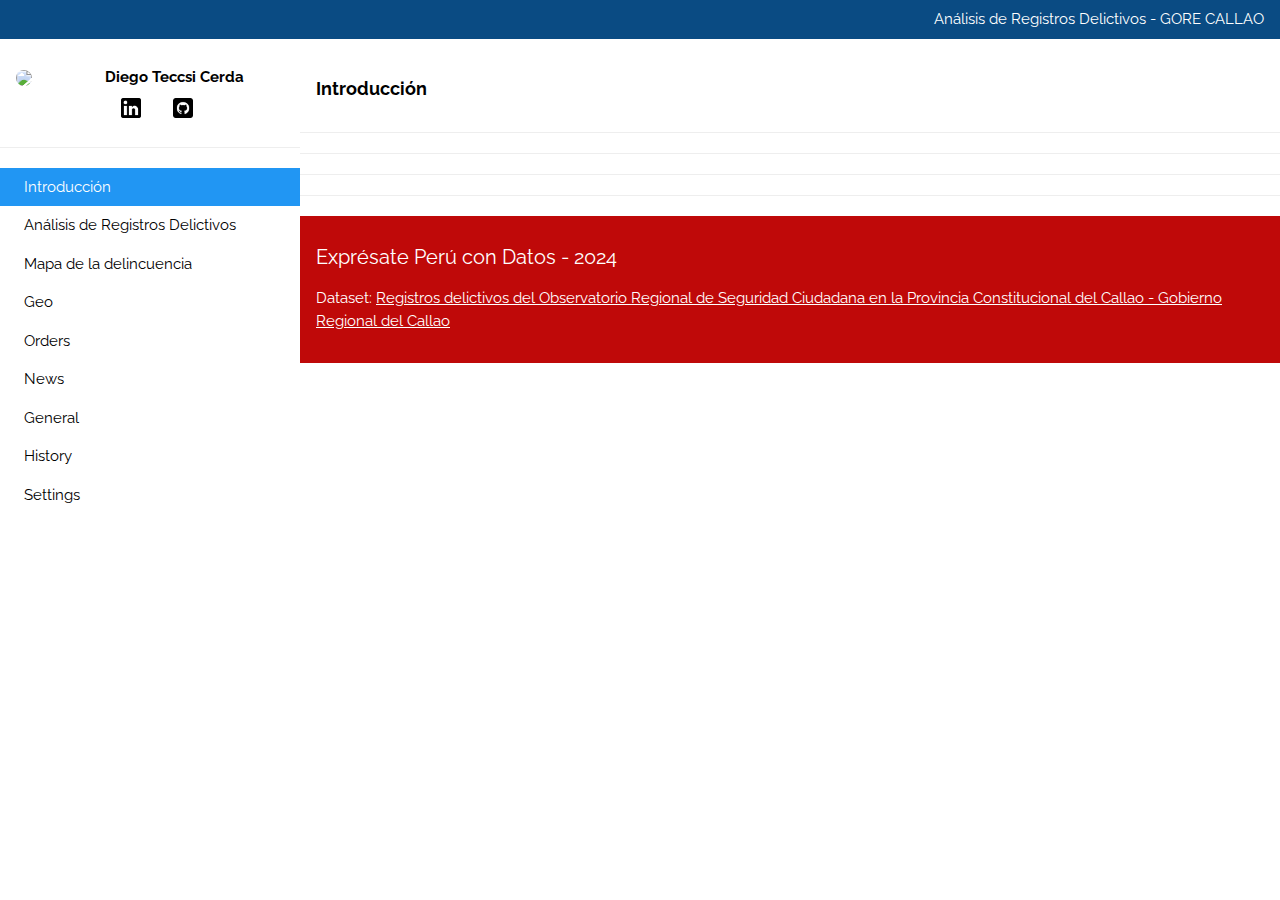
==== commit 6bf2f8a4: "primera vista de la web" ====
--- a/docs/index.html
+++ b/docs/index.html
@@ -1,82 +1,100 @@
 <!DOCTYPE html>
 <html>
 <head>
-    
-    <meta http-equiv="content-type" content="text/html; charset=UTF-8" />
-    
-        <script>
-            L_NO_TOUCH = false;
-            L_DISABLE_3D = false;
-        </script>
-    
-    <style>html, body {width: 100%;height: 100%;margin: 0;padding: 0;}</style>
-    <style>#map {position:absolute;top:0;bottom:0;right:0;left:0;}</style>
-    <script src="https://cdn.jsdelivr.net/npm/leaflet@1.9.3/dist/leaflet.js"></script>
-    <script src="https://code.jquery.com/jquery-3.7.1.min.js"></script>
-    <script src="https://cdn.jsdelivr.net/npm/bootstrap@5.2.2/dist/js/bootstrap.bundle.min.js"></script>
-    <script src="https://cdnjs.cloudflare.com/ajax/libs/Leaflet.awesome-markers/2.0.2/leaflet.awesome-markers.js"></script>
-    <link rel="stylesheet" href="https://cdn.jsdelivr.net/npm/leaflet@1.9.3/dist/leaflet.css"/>
-    <link rel="stylesheet" href="https://cdn.jsdelivr.net/npm/bootstrap@5.2.2/dist/css/bootstrap.min.css"/>
-    <link rel="stylesheet" href="https://netdna.bootstrapcdn.com/bootstrap/3.0.0/css/bootstrap-glyphicons.css"/>
-    <link rel="stylesheet" href="https://cdn.jsdelivr.net/npm/@fortawesome/fontawesome-free@6.2.0/css/all.min.css"/>
-    <link rel="stylesheet" href="https://cdnjs.cloudflare.com/ajax/libs/Leaflet.awesome-markers/2.0.2/leaflet.awesome-markers.css"/>
-    <link rel="stylesheet" href="https://cdn.jsdelivr.net/gh/python-visualization/folium/folium/templates/leaflet.awesome.rotate.min.css"/>
-    
-            <meta name="viewport" content="width=device-width,
-                initial-scale=1.0, maximum-scale=1.0, user-scalable=no" />
-            <style>
-                #map_cea1f5f303d118b55199485215471e23 {
-                    position: relative;
-                    width: 100.0%;
-                    height: 100.0%;
-                    left: 0.0%;
-                    top: 0.0%;
-                }
-                .leaflet-container { font-size: 1rem; }
-            </style>
-        
-    <script src="https://cdn.jsdelivr.net/gh/python-visualization/folium@main/folium/templates/leaflet_heat.min.js"></script>
+<title>Diego Teccsi - Análisis de Registros Delictivos - GORE CALLAO</title>
+<meta charset="UTF-8">
+<meta name="viewport" content="width=device-width, initial-scale=1">
+<link rel="stylesheet" href="https://www.w3schools.com/w3css/4/w3.css">
+<link rel="stylesheet" href="https://fonts.googleapis.com/css?family=Raleway">
+<link rel="stylesheet" href="https://cdnjs.cloudflare.com/ajax/libs/font-awesome/4.7.0/css/font-awesome.min.css">
+<style>
+html,body,h1,h2,h3,h4,h5 {font-family: "Raleway", sans-serif}
+</style>
 </head>
-<body>
-    
-    
-            <div class="folium-map" id="map_cea1f5f303d118b55199485215471e23" ></div>
-        
+<body class="w3-light-blank">
+
+<!-- Top container -->
+<div class="w3-bar w3-top" style="background-color: #0A4B83; z-index:4">
+  <button class="w3-bar-item w3-button w3-hide-large w3-hover-none w3-hover-text-light-grey" style="color: #FFFFFF;" onclick="w3_open();"><i class="fa fa-bars"></i>  Contenido</button>
+  <span class="w3-bar-item w3-right" style="color: #FFFFFF;">Análisis de Registros Delictivos - GORE CALLAO</span>
+</div>
+
+<!-- Sidebar/menu -->
+<nav class="w3-sidebar w3-collapse w3-white w3-animate-left" style="z-index:3;width:300px;" id="mySidebar"><br>
+    <div class="w3-container w3-row">
+        <div class="w3-col s4">
+            <img src="https://lh3.googleusercontent.com/a/ACg8ocLGBi_CFfBYrJBJPJXO474YIumJpAmqWic_fpBhCCu8L4tM_cpdHg=s576-c-no" class="w3-circle w3-margin-right" style="width:46px">
+        </div>
+        <div class="w3-col s8 w3-bar">
+            <span><strong>Diego Teccsi Cerda</strong></span><br>
+            <a href="https://www.linkedin.com/in/diego-teccsi/" class="w3-bar-item w3-button"><img src="img/linkedin.png" alt="LinkedIn" width="20" height="20"></a>
+            <a href="https://github.com/diegoteccsi" class="w3-bar-item w3-button"><img src="img/github.png" alt="GitHub" width="20" height="20"></a>
+        </div>
+    </div>
+    <hr>
+    <div class="w3-bar-block">
+    <a href="#" class="w3-bar-item w3-button w3-padding-16 w3-hide-large w3-dark-grey w3-hover-black" onclick="w3_close()" title="close menu"><i class="fa fa-remove fa-fw"></i>  Close Menu</a>
+    <a href="#" class="w3-bar-item w3-button w3-padding w3-blue">  Introducción</a>
+    <a href="#" class="w3-bar-item w3-button w3-padding">  Análisis de Registros Delictivos</a>
+    <a href="#" class="w3-bar-item w3-button w3-padding">  Mapa de la delincuencia</a>
+    <a href="#" class="w3-bar-item w3-button w3-padding">  Geo</a>
+    <a href="#" class="w3-bar-item w3-button w3-padding">  Orders</a>
+    <a href="#" class="w3-bar-item w3-button w3-padding">  News</a>
+    <a href="#" class="w3-bar-item w3-button w3-padding">  General</a>
+    <a href="#" class="w3-bar-item w3-button w3-padding">  History</a>
+    <a href="#" class="w3-bar-item w3-button w3-padding">  Settings</a><br><br>
+  </div>
+</nav>
+
+
+<!-- Overlay effect when opening sidebar on small screens -->
+<div class="w3-overlay w3-hide-large w3-animate-opacity" onclick="w3_close()" style="cursor:pointer" title="close side menu" id="myOverlay"></div>
+
+<!-- !PAGE CONTENT! -->
+<div class="w3-main" style="margin-left:300px;margin-top:43px;">
+
+  <!-- Header -->
+  <header class="w3-container" style="padding-top:22px">
+    <h5><b> Introducción</b></h5>
+  </header>
+
+  <hr>
+  <hr>
+  <hr>
+  <hr>
+
+  <!-- Footer -->
+  <footer class="w3-container w3-padding-16" style="background-color: #BF0909; color: #FFFFFF;">
+    <h4 style="color: #FFFFFF;">Exprésate Perú con Datos - 2024</h4>
+    <p style="color: #FFFFFF;">Dataset: <a href="https://expresateperu.datosabiertos.gob.pe/dataset/registros-delictivos-del-observatorio-regional-de-seguridad-ciudadana-en-la-provincia" target="_blank" style="color: #FFFFFF;">Registros delictivos del Observatorio Regional de Seguridad Ciudadana en la Provincia Constitucional del Callao - Gobierno Regional del Callao</a></p>
+  </footer>
+  <!-- End page content -->
+</div>
+
+<script>
+// Get the Sidebar
+var mySidebar = document.getElementById("mySidebar");
+
+// Get the DIV with overlay effect
+var overlayBg = document.getElementById("myOverlay");
+
+// Toggle between showing and hiding the sidebar, and add overlay effect
+function w3_open() {
+  if (mySidebar.style.display === 'block') {
+    mySidebar.style.display = 'none';
+    overlayBg.style.display = "none";
+  } else {
+    mySidebar.style.display = 'block';
+    overlayBg.style.display = "block";
+  }
+}
+
+// Close the sidebar with the close button
+function w3_close() {
+  mySidebar.style.display = "none";
+  overlayBg.style.display = "none";
+}
+</script>
+
 </body>
-<script>
-    
-    
-            var map_cea1f5f303d118b55199485215471e23 = L.map(
-                "map_cea1f5f303d118b55199485215471e23",
-                {
-                    center: [-12.005335995812807, -77.11740664442213],
-                    crs: L.CRS.EPSG3857,
-                    zoom: 12,
-                    zoomControl: true,
-                    preferCanvas: false,
-                }
-            );
-
-            
-
-        
-    
-            var tile_layer_365f2c6f169064185d38d4f9452fc6d4 = L.tileLayer(
-                "https://tile.openstreetmap.org/{z}/{x}/{y}.png",
-                {"attribution": "\u0026copy; \u003ca href=\"https://www.openstreetmap.org/copyright\"\u003eOpenStreetMap\u003c/a\u003e contributors", "detectRetina": false, "maxNativeZoom": 19, "maxZoom": 19, "minZoom": 0, "noWrap": false, "opacity": 1, "subdomains": "abc", "tms": false}
-            );
-        
-    
-            tile_layer_365f2c6f169064185d38d4f9452fc6d4.addTo(map_cea1f5f303d118b55199485215471e23);
-        
-    
-            var heat_map_f8bbf676b5f89affedac44d25c295672 = L.heatLayer(
-                [[-12.00502809, -77.115782], [-11.8440269, -77.1545711], [-12.05116387, -77.12611305], [-11.95101866, -77.12948321], [-12.05116387, -77.12538349], [-12.0135314, -77.0897995], [-12.0432759, -77.1071655], [-12.05105895, -77.12673532], [-12.0108032, -77.093139], [-12.0108032, -77.093139], [-12.05053433, -77.12385999], [-12.0642673, -77.153548], [-11.9338109, -77.1344784], [-12.04940708, -77.09185277], [-12.0423628, -77.119971], [-12.05429146, -77.12656856], [-12.0118982, -77.09857715], [-12.0221327, -77.13294549], [-12.0544177, -77.1142508], [-12.02756313, -77.09476617], [-12.01231796, -77.09694636], [-12.0560337, -77.1362325], [-12.0474332, -77.1007904], [-12.05104288, -77.13405668], [-12.0459346, -77.1135489], [-12.04198191, -77.12446975], [-12.05095166, -77.08799201], [-11.99304622, -77.12251933], [-12.0253793, -77.1286656], [-12.00266475, -77.11751313], [-12.00409196, -77.12103219], [-12.0510356, -77.0875414], [-12.05739126, -77.10664411], [-12.0150426, -77.0913747], [-12.022847, -77.09209323], [-12.0150426, -77.0913747], [-12.03402724, -77.10490997], [-12.0253402, -77.131246], [-12.0022957, -77.106181], [-12.0377735, -77.0954032], [-11.99935699, -77.10884097], [-12.04030699, -77.11694223], [-12.05068122, -77.12450372], [-12.0566507, -77.1230628], [-12.0752797, -77.109472], [-12.05011463, -77.12280856], [-12.0416236, -77.11055227], [-12.0020113, -77.1126498], [-12.04763382, -77.08371262], [-12.0065804, -77.09585121], [-12.0538298, -77.12742687], [-11.83221924, -77.14958431], [-12.01240034, -77.09447808], [-12.05007266, -77.1250187], [-11.99936591, -77.11448208], [-12.0586089, -77.097758], [-12.03202853, -77.09619084], [-12.0546356, -77.1288736], [-12.0463669, -77.111571], [-12.05147864, -77.12456809], [-12.0494149, -77.1336832], [-12.0474332, -77.1007904], [-12.0402065, -77.0877488], [-11.9966964, -77.1202066], [-11.99731467, -77.12986413], [-12.0515162, -77.1150387], [-12.04229036, -77.10744226], [-12.0087961, -77.12309861], [-12.05211262, -77.13941815], [-11.95447494, -77.12712187], [-11.84108808, -77.15598501], [-12.00721474, -77.09834072], [-12.0537704, -77.1392634], [-12.0432759, -77.1071655], [-12.02842504, -77.09381342], [-12.01821534, -77.10111076], [-12.05384558, -77.10155545], [-12.0432759, -77.1071655], [-12.05288015, -77.09835881], [-12.05120584, -77.12409602], [-12.0474332, -77.1007904], [-12.0462256, -77.1122902], [-12.0532644, -77.1034118], [-12.0532644, -77.1034118], [-12.01897222, -77.09190531], [-12.0092727, -77.1000349], [-12.0542081, -77.1365952], [-12.04201657, -77.0840118], [-11.92339819, -77.12570255], [-12.0102454, -77.0998142], [-12.02926011, -77.09508047], [-12.0059942, -77.0987138], [-12.0369911, -77.0960925], [-12.0059942, -77.0987138], [-11.91661785, -77.12767946], [-12.0426505, -77.1233735], [-11.98730848, -77.11792931], [-11.83255527, -77.15318919], [-11.8305391, -77.14623691], [-12.0504373, -77.1032391], [-12.0534954, -77.1166877], [-12.04415979, -77.13534414], [-12.0428249, -77.1155146], [-12.0512161, -77.0947817], [-12.0211402, -77.098239], [-12.02128174, -77.13727188], [-12.0512161, -77.0947817], [-12.013021, -77.1007295], [-12.04713476, -77.09472047], [-12.05175145, -77.12379562], [-12.0335732, -77.0997029], [-12.0452403, -77.0987489], [-12.013021, -77.1007295], [-12.0531777, -77.1319777], [-11.98404047, -77.11708642], [-12.04533568, -77.08913855], [-12.0548438, -77.0976481], [-12.04226386, -77.12443105], [-12.00546451, -77.10525139], [-12.0257311, -77.09542009], [-11.9719613, -77.1222692], [-11.93803389, -77.11498507], [-12.0456995, -77.1070108], [-12.02563079, -77.1297682], [-11.92442962, -77.11713697], [-12.05131077, -77.12495433], [-12.0456995, -77.1070108], [-12.06556156, -77.13717384], [-11.85179782, -77.1531068], [-12.0504008, -77.131759], [-11.94212467, -77.12911454], [-12.05147864, -77.1258341], [-12.0238679, -77.13212854], [-11.98902737, -77.13066941], [-11.94684931, -77.10577117], [-11.9771631, -77.1106077], [-11.8553324, -77.16374233], [-11.9771631, -77.1106077], [-12.0504008, -77.131759], [-12.0587128, -77.1286586], [-12.0237587, -77.1053081], [-11.94236365, -77.13003597], [-12.04040939, -77.09950251], [-12.02169, -77.10514], [-11.98247068, -77.11544242], [-12.0626136, -77.1381085], [-12.0446116, -77.1265899], [-12.02324458, -77.10353919], [-12.05028251, -77.12772237], [-12.0708609, -77.11415], [-12.0303368, -77.09681845], [-12.05763626, -77.11849205], [-12.0497462, -77.1305844], [-12.0403813, -77.1160079], [-12.00012063, -77.12296521], [-12.04795913, -77.08722968], [-12.0122639, -77.0923087], [-12.0053119, -77.0995618], [-12.02462343, -77.12843782], [-12.00004322, -77.1194357], [-11.99951084, -77.12711127], [-12.05466328, -77.10140895], [-12.053538, -77.1140456], [-12.0175635, -77.0915967], [-12.0122639, -77.0923087], [-12.0053119, -77.0995618], [-12.0065048, -77.0991762], [-12.05083392, -77.08478935], [-11.98148429, -77.10699727], [-12.06207955, -77.09936193], [-12.0065048, -77.0991762], [-12.03060423, -77.09585568], [-12.01641078, -77.09124879], [-12.04995255, -77.08393104], [-12.05093304, -77.1247183], [-12.03060423, -77.09585568], [-11.9981057, -77.1223644], [-12.0504008, -77.131759], [-12.0065048, -77.0991762], [-12.0053119, -77.0995618], [-12.0302136, -77.1018908], [-12.02190879, -77.13957693], [-12.0302136, -77.1018908], [-12.0505067, -77.1261377], [-12.00370064, -77.1234704], [-12.04092803, -77.13364898], [-12.0408885, -77.1013475], [-12.0588562, -77.1070092], [-12.0531777, -77.1319777], [-12.0122639, -77.0923087], [-12.01967197, -77.09093955], [-12.0381175, -77.1271998], [-12.0563133, -77.1330357], [-12.05169705, -77.13834813], [-12.06391055, -77.13841042], [-12.03367623, -77.11098433], [-12.0027906, -77.109499], [-12.07084085, -77.16469848], [-12.02336421, -77.13410265], [-12.0462428, -77.104385], [-12.0611696, -77.1502838], [-12.06026062, -77.13841902], [-12.01243505, -77.11521325], [-12.00426685, -77.11931643], [-11.9399977, -77.1317969], [-12.0591987, -77.1443042], [-12.01624288, -77.09403829], [-12.01691447, -77.0895751], [-12.06734741, -77.13908634], [-12.01964538, -77.10345868], [-12.041183, -77.1203289], [-12.0199392, -77.1007121], [-12.06215967, -77.09547149], [-12.0604598, -77.0972471], [-12.0657069, -77.1479546], [-12.0656091, -77.1204746], [-12.0515363, -77.1341431], [-11.94092805, -77.12965098], [-12.0122639, -77.0923087], [-12.0255026, -77.0943638], [-11.96406174, -77.12617484], [-12.0435366, -77.1121029], [-12.038755, -77.1269327], [-11.93829831, -77.13021041], [-12.05063925, -77.12684261], [-11.9520753, -77.13364211], [-11.94514768, -77.13138905], [-11.83457143, -77.14366199], [-11.82961501, -77.14443446], [-12.05078615, -77.12164985], [-12.01913214, -77.09483802], [-11.83104314, -77.1411729], [-11.83110188, -77.123951], [-12.01476698, -77.0932179], [-12.0122639, -77.0923087], [-12.027425, -77.1025913], [-11.90616202, -77.12686406], [-12.03148289, -77.09674874], [-12.0122639, -77.0923087], [-12.01467135, -77.10521303], [-12.05187735, -77.12643491], [-12.03740176, -77.11731861], [-12.00820709, -77.09907613], [-12.05124781, -77.12735759], [-12.05174157, -77.0996242], [-12.0402367, -77.0992376], [-12.0515162, -77.1150387], [-12.0421308, -77.1077636], [-12.0402367, -77.0992376], [-12.05105895, -77.12351667], [-11.83110188, -77.12257771], [-12.04888347, -77.09986879], [-12.0515363, -77.1341431], [-12.01235055, -77.10358602], [-12.0439982, -77.10344], [-12.0439494, -77.1029267], [-12.01004188, -77.10216982], [-12.0122639, -77.0923087], [-11.94435429, -77.1297876], [-12.0640994, -77.1380671], [-12.05391374, -77.12783456], [-12.0122639, -77.0923087], [-12.05080713, -77.12237941], [-12.00612489, -77.10779016], [-12.0640994, -77.1380671], [-12.01383935, -77.08912764], [-12.02942704, -77.11689028], [-12.0557586, -77.1170516], [-11.84024803, -77.15263762], [-11.83109298, -77.15723921], [-12.0483519, -77.1388589], [-12.0520569, -77.1373222], [-12.03088245, -77.09844923], [-12.0156194, -77.0980445], [-11.83781189, -77.15435423], [-11.90433536, -77.10383998], [-11.9921176, -77.1244717], [-12.05200326, -77.12538349], [-12.0004298, -77.11247], [-12.0231087, -77.1363469], [-12.0231087, -77.1363469], [-11.8301689, -77.1552651], [-12.052004, -77.1168532], [-11.96122231, -77.13192702], [-11.82103505, -77.13061346], [-11.93553427, -77.1206702], [-12.05420752, -77.12697625], [-12.0474332, -77.1007904], [-11.93177481, -77.13159564], [-11.97021578, -77.12596576], [-12.0438803, -77.1201117], [-12.05254886, -77.12611305], [-12.05546292, -77.12806479], [-12.039995, -77.0963535], [-12.00846689, -77.10818884], [-11.94222176, -77.1356645], [-11.8290857, -77.1228352], [-12.063392, -77.1419126], [-12.05248591, -77.12478267], [-11.9747891, -77.1116609], [-12.0121041, -77.0898335], [-12.0501419, -77.1311013], [-12.05712568, -77.10900662], [-12.0468587, -77.1348238], [-12.03749784, -77.08381034], [-12.06791636, -77.12500833], [-12.00335262, -77.11438976], [-12.0425867, -77.137371], [-11.9967303, -77.1161805], [-12.05145766, -77.12718593], [-12.07237358, -77.10924988], [-12.04585876, -77.09113587], [-12.05227606, -77.12351667], [-12.05227606, -77.12403165], [-11.94663818, -77.13381377], [-11.94393317, -77.10423019], [-12.0302136, -77.1018908], [-12.05347219, -77.12283002], [-12.0485679, -77.1349943], [-12.0143892, -77.0909863], [-11.8290857, -77.1228352], [-12.037332, -77.0949862], [-12.0256082, -77.0964405], [-12.03156791, -77.0959861], [-12.0531777, -77.1319777], [-12.0138391, -77.0913129], [-12.0600776, -77.1370233], [-12.0638873, -77.1361351], [-12.00079083, -77.10984263], [-12.0536661, -77.112942], [-11.9135957, -77.11071061], [-12.02323829, -77.13298685], [-12.06733826, -77.133664], [-12.04384, -77.1244609], [-11.84344019, -77.15572752], [-11.91763986, -77.09939719], [-12.0658213, -77.1420941], [-12.05175145, -77.12461101], [-12.0623124, -77.1512154], [-12.0065048, -77.0991762], [-12.0506798, -77.0871366], [-12.0546909, -77.1345953], [-11.9979811, -77.115608], [-12.0506729, -77.0956835], [-12.0585379, -77.124884], [-12.04069946, -77.08726655], [-12.0413629, -77.0937288], [-12.04929853, -77.13115501], [-12.01777294, -77.09971292], [-12.0421667, -77.1185091], [-11.8558802, -77.12636816], [-12.00235634, -77.10766799], [-12.0062073, -77.0985553], [-11.94827563, -77.13059512], [-12.0065048, -77.0991762], [-12.0065048, -77.0991762], [-12.04000304, -77.13050876], [-12.05194031, -77.12682115], [-12.0230437, -77.1079976], [-11.98003165, -77.12371292], [-12.0437768, -77.1104022], [-12.0527012, -77.1208772], [-12.055358, -77.1268417], [-11.98838331, -77.12802897], [-11.98151441, -77.11864785], [-12.0644041, -77.1381038], [-12.0626578, -77.1384591], [-11.95594492, -77.13359435], [-11.94148438, -77.12914673], [-12.0261163, -77.0953627], [-11.9072958, -77.14055406], [-11.91533841, -77.13477342], [-12.0260526, -77.0982581], [-12.0017564, -77.1273708], [-12.05168292, -77.12280072], [-11.99435023, -77.1281998], [-11.8289597, -77.1245166], [-11.90723282, -77.12458955], [-11.94123159, -77.10831613], [-12.05162554, -77.12567316], [-12.0084715, -77.1032441], [-11.94468791, -77.13593115], [-12.0631772, -77.1432861], [-12.0552372, -77.1161561], [-12.0421167, -77.1132911], [-12.03801426, -77.09562203], [-12.0370692, -77.09728246], [-11.99413766, -77.13032992], [-12.043843, -77.1237807], [-12.05145766, -77.12525474], [-12.01144653, -77.10595608], [-12.01161443, -77.10428238], [-12.0577708, -77.1329389], [-12.0084715, -77.1032441], [-12.0295639, -77.0964964], [-12.02469814, -77.1307184], [-12.03649214, -77.10720013], [-12.05097501, -77.12563025], [-12.05055347, -77.1259682], [-12.0500202, -77.12383853], [-12.05314091, -77.10450112], [-12.051154, -77.10031084], [-12.0516996, -77.1003323], [-12.0516996, -77.1003323], [-12.05284712, -77.10364282], [-12.0489211, -77.1044676], [-12.0645232, -77.1466354], [-12.0516996, -77.1003323], [-12.058239, -77.1394326], [-12.00686173, -77.10477724], [-12.0143892, -77.0909863], [-12.0526407, -77.1204713], [-12.0084715, -77.1032441], [-12.0375127, -77.0986867], [-11.9015107, -77.11904414], [-12.0546569, -77.1123588], [-11.9739744, -77.1166955], [-12.04761801, -77.08574946], [-12.0618496, -77.1341032], [-12.06655555, -77.10446009], [-12.063538, -77.1472614], [-12.0550431, -77.1101325], [-12.07139493, -77.11579332], [-12.0087753, -77.1021305], [-12.06403933, -77.10709462], [-12.07372989, -77.11524977], [-12.0058175, -77.0985021], [-12.06980053, -77.1154059], [-12.0732193, -77.1210803], [-12.01710003, -77.0966756], [-12.074712, -77.11832253], [-12.07697562, -77.11084365], [-12.0508505, -77.1008718], [-11.96610316, -77.12188331], [-12.07375108, -77.1191073], [-12.0491774, -77.11598284], [-12.0693656, -77.1181053], [-11.94495105, -77.13541875], [-12.06695754, -77.12483366], [-12.0657361, -77.1054066], [-12.07470776, -77.10900055], [-12.05836837, -77.10516598], [-12.06290858, -77.11027636], [-12.0606693, -77.1219995], [-12.04436209, -77.12452786], [-12.0705279, -77.12771138], [-12.0516411, -77.1196622], [-12.07175516, -77.10687399], [-12.05249517, -77.096003], [-12.0606693, -77.1219995], [-12.068186, -77.1209858], [-12.0433331, -77.1049537], [-11.9946414, -77.1224335], [-12.0671836, -77.1114049], [-12.02328027, -77.13075525], [-12.05496645, -77.12261518], [-12.06745327, -77.12776181], [-12.05945493, -77.1102297], [-12.0630135, -77.109697], [-12.05852787, -77.09911947], [-11.9834455, -77.1193345], [-12.00263783, -77.10323367], [-11.90336953, -77.13496434], [-12.05838474, -77.10819122], [-12.0605701, -77.09374544], [-12.051974, -77.1193026], [-12.0439356, -77.1119306], [-12.040921, -77.0958253], [-12.05046088, -77.12769018], [-12.045868, -77.1095824], [-12.06477479, -77.12105618], [-12.04380526, -77.10652251], [-12.05160455, -77.13362323], [-12.0560308, -77.1408193], [-12.0511997, -77.1047889], [-12.0642704, -77.1189942], [-12.0511997, -77.1047889], [-12.05522767, -77.09029752], [-12.06005298, -77.10818049], [-12.0694706, -77.1124645], [-12.07031683, -77.12835628], [-12.0709883, -77.1285494], [-12.07160509, -77.11639295], [-12.03773874, -77.09866938], [-12.0524563, -77.1174596], [-12.07476433, -77.11407674], [-12.070107, -77.12975103], [-12.0717668, -77.1140059], [-12.0696616, -77.1215275], [-12.0698589, -77.13053719], [-12.05996316, -77.10527327], [-12.06211028, -77.12448701], [-12.07486925, -77.11469902], [-12.0151061, -77.093225], [-12.0671003, -77.1132946], [-12.0781879, -77.1115866], [-12.0213513, -77.0997155], [-12.0622228, -77.1449284], [-12.05960643, -77.10563805], [-12.06120143, -77.11636378], [-12.0600776, -77.1370233], [-12.0151061, -77.093225], [-12.0641576, -77.1364228], [-12.019674, -77.0985943], [-12.06085179, -77.10824551], [-12.067226, -77.12596282], [-12.0230437, -77.1079976], [-12.068232, -77.1147802], [-12.0666218, -77.12575633], [-12.06414626, -77.10783782], [-12.0698678, -77.1312361], [-12.06320153, -77.1144979], [-12.06165318, -77.12854904], [-12.06494613, -77.12291371], [-12.06267693, -77.11306024], [-12.06238307, -77.12234124], [-12.0617581, -77.1274547], [-12.061884, -77.1280126], [-12.0607049, -77.1077949], [-12.03314207, -77.1003578], [-11.97319801, -77.12919643], [-12.0403813, -77.1160079], [-12.0556901, -77.1292265], [-12.02447189, -77.09638569], [-12.0680143, -77.1353265], [-12.04352133, -77.12010743], [-11.8468997, -77.1157433], [-12.04774245, -77.08689243], [-12.0122639, -77.0923087], [-12.0138275, -77.0976109], [-12.0053119, -77.0995618], [-12.0259268, -77.1311343], [-12.04785406, -77.08951004], [-12.0122639, -77.0923087], [-12.04751844, -77.08659668], [-12.04812686, -77.09013231], [-11.8554602, -77.12709772], [-12.0640994, -77.1380671], [-12.0381175, -77.1271998], [-12.07028315, -77.11604963], [-12.07322102, -77.11694775], [-12.05706263, -77.11354379], [-12.00053896, -77.10606608], [-11.8399299, -77.1227289], [-12.0615872, -77.1359972], [-12.06890566, -77.10893575], [-12.0733679, -77.1173769], [-12.06756272, -77.10756246], [-12.06856992, -77.11030904], [-12.05113239, -77.12515818], [-12.0622577, -77.1382544], [-12.05490443, -77.14041528], [-11.9862575, -77.1254662], [-12.0617112, -77.1470546], [-12.0462715, -77.1125712], [-12.0514052, -77.12482559], [-11.92990105, -77.12850054], [-12.0425782, -77.1157397], [-12.0425794, -77.1147176], [-12.0532405, -77.1384192], [-11.97659851, -77.12093523], [-12.0425782, -77.1157397], [-12.0617112, -77.1470546], [-12.0462715, -77.1125712], [-11.90502823, -77.11009489], [-12.03367652, -77.10996111], [-12.0425782, -77.1157397], [-11.94058166, -77.13429657], [-12.0114034, -77.1002012], [-12.054389, -77.1383246], [-12.03042075, -77.09737635], [-12.05631631, -77.11421744], [-12.0435319, -77.1061704], [-12.02290576, -77.10125328], [-12.0216791, -77.1371014], [-12.0552372, -77.1161561], [-12.0558316, -77.1373731], [-12.05135273, -77.12417113], [-12.05137372, -77.12305533], [-12.02115325, -77.14142229], [-12.05998656, -77.14433073], [-12.03251121, -77.0963625], [-12.06348259, -77.14029533], [-11.91926324, -77.11093174], [-12.00596484, -77.11061558], [-12.0524563, -77.1174596], [-12.02519769, -77.1195674], [-12.05095402, -77.12496506], [-12.01864973, -77.10823775], [-11.8445506, -77.11463215], [-11.83210666, -77.14268188], [-12.0425782, -77.1157397], [-12.0425794, -77.1147176], [-12.0474332, -77.1007904], [-11.96711287, -77.13262366], [-12.0534065, -77.1392716], [-12.0511219, -77.12433206], [-12.0437768, -77.1104022], [-12.06551111, -77.1375875], [-12.0385072, -77.0839737], [-12.0151987, -77.0919922], [-12.05277457, -77.09347851], [-11.9794368, -77.1129645], [-11.97781596, -77.12962558], [-11.9794368, -77.1129645], [-11.8290857, -77.1228352], [-12.0084715, -77.1032441], [-12.00358725, -77.10996247], [-12.02440893, -77.09522697], [-12.0384992, -77.0839754], [-12.0433166, -77.0951734], [-12.0513947, -77.12363468], [-11.84957855, -77.13354197], [-12.043094, -77.13299891], [-12.01129168, -77.13436111], [-12.0530125, -77.09913604], [-11.96438483, -77.13146853], [-12.05399081, -77.1182519], [-12.04010077, -77.09791349], [-11.93885495, -77.13022766], [-11.94408985, -77.13293881], [-12.0267449, -77.0964671], [-12.0143892, -77.0909863], [-12.06128337, -77.1020794], [-12.0615626, -77.0948249], [-12.04898738, -77.09176694], [-12.05448998, -77.10391963], [-12.05171472, -77.12496506], [-12.0504008, -77.131759], [-12.0616226, -77.1395686], [-11.99636251, -77.13211091], [-12.0505818, -77.136493], [-11.8559975, -77.12866072], [-12.0489762, -77.1304827], [-11.9946414, -77.1224335], [-12.0586612, -77.143146], [-12.04171108, -77.09747135], [-12.0135328, -77.0917003], [-11.8372952, -77.17435978], [-12.0425782, -77.1157397], [-12.0425782, -77.1157397], [-12.04884087, -77.09845034], [-12.0082633, -77.1019282], [-11.82095372, -77.13638966], [-11.91960966, -77.1069728], [-12.01043594, -77.13684923], [-12.0485687, -77.1007271], [-12.0425782, -77.1157397], [-12.0425782, -77.1157397], [-12.03909612, -77.12342146], [-12.0487793, -77.1276629], [-12.0586043, -77.1405866], [-12.044381, -77.120885], [-12.028955, -77.0970461], [-11.97180716, -77.1268537], [-11.9921176, -77.1244717], [-12.00954897, -77.10624424], [-12.0440849, -77.1175036], [-12.06707951, -77.13363869], [-11.90998493, -77.11679365], [-12.03385087, -77.12855922], [-12.0485687, -77.1007271], [-12.0544177, -77.1142508], [-12.03731368, -77.13924596], [-12.048905, -77.1058834], [-11.93065654, -77.1131301], [-12.0253402, -77.131246], [-12.0490655, -77.1375508], [-12.00728361, -77.10169397], [-11.8379838, -77.1507546], [-12.0515363, -77.1341431], [-11.9907526, -77.1327577], [-12.06495792, -77.13394089], [-12.048905, -77.1058834], [-12.06495792, -77.13394089], [-11.8290857, -77.1228352], [-12.0369685, -77.0949689], [-12.0419108, -77.0954608], [-12.0035805, -77.1060569], [-12.000189, -77.1148075], [-12.0134917, -77.0948214], [-12.0510234, -77.115199], [-12.0560337, -77.1362325], [-12.0314212, -77.0999501], [-12.02491262, -77.09505531], [-12.0494149, -77.1336832], [-12.05210306, -77.09266312], [-11.91240117, -77.12490299], [-11.88665173, -77.10446756], [-12.05235488, -77.09240563], [-12.017142, -77.0955598], [-12.052414, -77.1364609], [-12.0071157, -77.1001061], [-12.05117577, -77.08849948], [-12.0235384, -77.1043975], [-12.05152137, -77.09281848], [-12.0253402, -77.131246], [-12.0382627, -77.0989448], [-12.0609794, -77.1430887], [-12.03919039, -77.10512978], [-12.0328999, -77.0990469], [-12.0609794, -77.1430887], [-12.0641576, -77.1364228], [-12.05000971, -77.12424623], [-12.03622097, -77.09895598], [-12.0523458, -77.1225839], [-11.98214783, -77.1237158], [-12.0237919, -77.1017709], [-12.0474332, -77.1007904], [-12.0520904, -77.115112], [-12.0428249, -77.1155146], [-12.0122639, -77.0923087], [-11.87903088, -77.14372848], [-12.03795219, -77.10253931], [-12.0122639, -77.0923087], [-11.97304891, -77.12065517], [-12.0380733, -77.10907887], [-12.0053119, -77.0995618], [-12.04877791, -77.09802119], [-12.0517504, -77.13882765], [-12.0453874, -77.1027524], [-12.0517504, -77.13882765], [-12.04900243, -77.12538349], [-12.04226758, -77.1120136], [-12.0420029, -77.114714], [-12.04171091, -77.10209521], [-12.0235384, -77.1043975], [-12.04954804, -77.12315189], [-12.0643241, -77.1349192], [-12.00742889, -77.09746519], [-12.05145766, -77.12186443], [-12.00557347, -77.10383587], [-12.0235384, -77.1043975], [-12.0518965, -77.1078174], [-12.00043375, -77.12184542], [-12.0149287, -77.1014085], [-12.05306, -77.14006], [-12.05131077, -77.12154256], [-12.02528025, -77.10876857], [-11.9441473, -77.1338205], [-12.0546356, -77.1288736], [-12.0511576, -77.1352666], [-12.05091205, -77.12134944], [-12.0438803, -77.1201117], [-12.0425794, -77.1147176], [-12.0438803, -77.1201117], [-12.0438803, -77.1201117], [-11.99201015, -77.1204184], [-12.03700217, -77.11254337], [-12.0563133, -77.1330357], [-12.00498854, -77.10812601], [-12.0526025, -77.1084242], [-12.02420369, -77.13260061], [-11.99231924, -77.12857667], [-12.06494685, -77.11086984], [-11.94680613, -77.13522998], [-12.0515162, -77.1150387], [-11.88591377, -77.14311686], [-12.0407474, -77.0912435], [-12.0439356, -77.1119306], [-12.04145847, -77.0993471], [-12.06057731, -77.14671487], [-12.0611696, -77.1502838], [-12.0534429, -77.1012937], [-12.0481536, -77.093249], [-12.04481876, -77.13827129], [-12.0600776, -77.1370233], [-11.91125725, -77.10214377], [-12.05340923, -77.12201463], [-12.0563359, -77.1145915], [-12.05874608, -77.10608866], [-12.0489211, -77.1044676], [-11.9755512, -77.1111714], [-12.0250761, -77.0943504], [-12.0444868, -77.116246], [-12.045868, -77.1095824], [-12.02411974, -77.1289528], [-12.0002871, -77.1075252], [-11.88172483, -77.13445697], [-12.0537435, -77.1032869], [-12.0474332, -77.1007904], [-12.053028, -77.1201505], [-12.0474332, -77.1007904], [-11.99752456, -77.12630216], [-12.0087753, -77.1021305], [-11.91924224, -77.12722884], [-12.0383365, -77.0973426], [-11.99119898, -77.12244974], [-11.98310012, -77.10357935], [-12.04986281, -77.12143527], [-11.84950473, -77.116707], [-12.0654109, -77.1109762], [-11.9794885, -77.11164344], [-12.0095818, -77.11197059], [-11.91215292, -77.11357958], [-12.05449092, -77.1225149], [-12.0505067, -77.1261377], [-11.85816834, -77.11833932], [-12.0153651, -77.101424], [-12.03040237, -77.10574866], [-11.9757169, -77.13185718], [-12.05051334, -77.12027656], [-11.94558298, -77.13302733], [-12.05187735, -77.12199317], [-12.0071157, -77.1001061], [-12.0413629, -77.0937288], [-11.9346385, -77.13013522], [-12.0382627, -77.0989448], [-12.0122639, -77.0923087], [-12.0394288, -77.0900759], [-12.0071157, -77.1001061], [-12.0507006, -77.1349041], [-11.9703261, -77.1193514], [-12.0504307, -77.0975897], [-12.03454971, -77.12168236], [-12.017142, -77.0955598], [-11.8290857, -77.1228352], [-11.92745236, -77.13972139], [-12.01834286, -77.10264253], [-12.0641576, -77.1364228], [-11.99897919, -77.11021426], [-12.0572489, -77.1441758], [-12.00254727, -77.10459235], [-12.05807203, -77.10991792], [-12.0424959, -77.1078398], [-12.0253402, -77.131246], [-12.04806442, -77.09860055], [-12.0253402, -77.131246], [-12.05284265, -77.12190734], [-11.9961394, -77.1180485], [-11.92962069, -77.13452226], [-12.0450107, -77.114358], [-12.06659003, -77.13996835], [-12.05912968, -77.10843799], [-12.0661567, -77.13378998], [-11.99874961, -77.11217508], [-12.0087753, -77.1021305], [-12.04716835, -77.11819056], [-12.05389188, -77.12203609], [-12.03692138, -77.10190811], [-12.04988831, -77.09835947], [-12.0615009, -77.1376881], [-12.04959001, -77.12585555], [-11.91913727, -77.1212207], [-12.0468248, -77.1171827], [-11.99356667, -77.11926026], [-12.05227606, -77.12624179], [-11.98463987, -77.11902698], [-11.9978543, -77.1148581], [-12.0645209, -77.1349553], [-11.94557804, -77.12983337], [-12.0438803, -77.1201117], [-11.83671982, -77.15692915], [-12.0438803, -77.1201117], [-12.0645209, -77.1349553], [-11.96418769, -77.12274161], [-12.06227893, -77.09633326], [-12.05056581, -77.12514745], [-12.0302136, -77.1018908], [-12.0302136, -77.1018908], [-12.05432753, -77.10273933], [-12.00333451, -77.11780074], [-12.0507127, -77.12646173], [-12.0131568, -77.0934762], [-12.05039793, -77.12535666], [-12.05052384, -77.12551223], [-12.0302136, -77.1018908], [-12.0302136, -77.1018908], [-12.0504813, -77.1323269], [-11.997446, -77.1122695], [-12.0504813, -77.1323269], [-11.8538192, -77.12376942], [-12.05097501, -77.12530302], [-12.0461496, -77.1052699], [-11.8341886, -77.1186733], [-12.0508505, -77.1008718], [-11.9906561, -77.12579654], [-11.94162053, -77.13443548], [-12.024067, -77.1301799], [-12.0522249, -77.1353411], [-12.0084715, -77.1032441], [-12.0538328, -77.1179587], [-12.0498115, -77.1109779], [-12.0084715, -77.1032441], [-12.05094878, -77.12537812], [-12.0337808, -77.098534], [-12.05104059, -77.12548809], [-12.05115076, -77.1255015], [-12.0504317, -77.1233869], [-12.05450879, -77.10519957], [-11.8510282, -77.1426319], [-11.94022477, -77.13403371], [-12.0510878, -77.12550418], [-12.051405, -77.1099259], [-12.0437768, -77.1104022], [-12.023325, -77.1007827], [-12.0156194, -77.0980445], [-12.0425804, -77.1185011], [-12.0334536, -77.1139984], [-12.053355, -77.1091049], [-12.0575402, -77.1280225], [-12.0615611, -77.1461849], [-12.05095927, -77.12642955], [-12.0659069, -77.1454996], [-12.017235, -77.0937534], [-12.0122639, -77.0923087], [-12.0221675, -77.0928369], [-12.00658483, -77.10645042], [-11.9968598, -77.1172662], [-11.97630464, -77.12773731], [-11.985386, -77.12346], [-12.03008496, -77.09776259], [-12.0122639, -77.0923087], [-11.95988297, -77.12646591], [-12.0560308, -77.1408193], [-12.0146682, -77.1010516], [-12.0122639, -77.0923087], [-12.0474921, -77.0861357], [-12.0083638, -77.10265], [-11.9946414, -77.1224335], [-12.0334536, -77.1139984], [-11.9845781, -77.1305395], [-12.0494453, -77.09409259], [-12.0506025, -77.1251058], [-11.99760419, -77.1132039], [-12.0544177, -77.1142508], [-12.0437639, -77.1092776], [-12.05228926, -77.11958734], [-12.03541445, -77.09932363], [-12.0347398, -77.0973089], [-12.05131339, -77.12553637], [-12.0438803, -77.1201117], [-12.0679154, -77.1358862], [-12.0438803, -77.1201117], [-12.05129503, -77.12536471], [-12.0040338, -77.1141237], [-12.0600776, -77.1370233], [-12.0516996, -77.1003323], [-12.06483181, -77.10535537], [-12.0452403, -77.0987489], [-12.05485913, -77.10844872], [-12.05443835, -77.1280706], [-12.0579918, -77.1334834], [-11.92029049, -77.10787089], [-12.0065048, -77.0991762], [-12.0516996, -77.1003323], [-12.0542031, -77.1075926], [-12.0452403, -77.0987489], [-12.0549011, -77.1089637], [-12.033037, -77.0992196], [-12.0460084, -77.1101882], [-12.0658833, -77.13525482], [-12.0084715, -77.1032441], [-12.0371859, -77.096519], [-12.0231489, -77.096421], [-12.0460084, -77.1101882], [-12.0084715, -77.1032441], [-12.0084715, -77.1032441], [-12.023325, -77.1007827], [-12.0669062, -77.1361378], [-12.02399382, -77.13478929], [-12.03592743, -77.10407814], [-11.8357075, -77.1460896], [-12.00945152, -77.09466904], [-12.0577167, -77.1357868], [-12.0502306, -77.1213526], [-12.0260526, -77.0982581], [-12.0214051, -77.1406069], [-12.00727961, -77.11439402], [-12.0214051, -77.1406069], [-12.0451612, -77.1064268], [-12.06180294, -77.09761726], [-12.0122639, -77.0923087], [-12.01775397, -77.09240751], [-12.0435286, -77.1144479], [-12.0425484, -77.1136947], [-12.0207874, -77.13859553], [-12.05141307, -77.12528156], [-12.04125711, -77.09848789], [-12.03884071, -77.10577772], [-12.0532057, -77.1003386], [-12.0542081, -77.1365952], [-12.06677507, -77.15670292], [-12.0629361, -77.1372686], [-12.03984802, -77.1032028], [-11.93885495, -77.13270333], [-12.0271504, -77.1003441], [-12.05106551, -77.12536069], [-11.8301689, -77.1552651], [-11.91212352, -77.09999906], [-12.01705469, -77.10377456], [-12.045868, -77.1095824], [-12.0504008, -77.131759], [-12.03963505, -77.10704433], [-11.95217878, -77.13245408], [-11.97538105, -77.12559154], [-12.0271504, -77.1003441], [-12.00143593, -77.13276168], [-12.03210802, -77.10871662], [-12.0439982, -77.10344], [-11.93379502, -77.12819526], [-12.045868, -77.1095824], [-12.0554605, -77.1074722], [-11.97512916, -77.12713649], [-12.055717, -77.1368751], [-11.988502, -77.12323269], [-12.02603716, -77.10480452], [-12.02252473, -77.13470346], [-12.0495303, -77.085271], [-12.05238542, -77.13862422], [-12.04112276, -77.11343393], [-12.05140257, -77.1255015], [-12.01678156, -77.09526718], [-12.055717, -77.1368751], [-11.99140888, -77.11931692], [-12.0432685, -77.1045145], [-11.91538193, -77.11139395], [-12.05287442, -77.11274728], [-12.0547785, -77.1164808], [-12.0661992, -77.1360402], [-11.97672445, -77.12370327], [-12.02001361, -77.09325016], [-12.06407318, -77.14619763], [-12.0564347, -77.1400332], [-12.05280068, -77.09416257], [-12.0210423, -77.0967902], [-12.052764, -77.11799834], [-12.0531777, -77.1319777], [-12.03117625, -77.09724761], [-12.0144708, -77.0893852], [-12.0539046, -77.1157065], [-12.0199392, -77.1007121], [-12.0426692, -77.1193802], [-12.0426692, -77.1193802], [-11.9834455, -77.1193345], [-12.0053119, -77.0995618], [-12.03377354, -77.12770826], [-12.0515363, -77.1341431], [-12.0396522, -77.0885332], [-12.0450107, -77.114358], [-12.0253402, -77.131246], [-11.9968598, -77.1172662], [-12.04772815, -77.08908088], [-12.0433331, -77.1049537], [-12.04787504, -77.0881582], [-12.0500048, -77.0878141], [-12.0122639, -77.0923087], [-12.0577233, -77.1335845], [-11.9978543, -77.1148581], [-12.03913176, -77.08835666], [-12.0122639, -77.0923087], [-11.98127956, -77.11468147], [-12.06504429, -77.14622976], [-11.94603463, -77.12817577], [-12.04965515, -77.09632419], [-11.94036123, -77.13353482], [-12.0247867, -77.1015461], [-12.04967613, -77.09666751], [-12.0270223, -77.0998071], [-11.84192812, -77.16061987], [-11.82439544, -77.12786688], [-12.0253226, -77.1019339], [-11.9771631, -77.1106077], [-12.0253226, -77.1019339], [-12.05471115, -77.1276629], [-12.03075107, -77.10876273], [-12.04876495, -77.09701991], [-12.0433947, -77.1021873], [-12.05041366, -77.12637054], [-12.02288589, -77.11382049], [-11.87600272, -77.13144388], [-11.8785265, -77.1244353], [-11.84083606, -77.14997687], [-11.87885849, -77.11547937], [-11.88082154, -77.13650346], [-11.91653387, -77.11667435], [-11.87919446, -77.11865511], [-11.88355127, -77.1080935], [-11.94325233, -77.1130987], [-11.856126, -77.1100832], [-11.92186713, -77.11402217], [-11.82515153, -77.13138594], [-11.89126169, -77.12979453], [-11.82153911, -77.12735189], [-11.86538717, -77.13329], [-11.88741409, -77.12342925], [-11.94425668, -77.11631762], [-12.0253402, -77.131246], [-11.90862905, -77.11369978], [-11.91101206, -77.10551368], [-11.87587412, -77.1230763], [-11.91053966, -77.09665166], [-11.8226492, -77.133416], [-11.84352081, -77.12077114], [-11.8290857, -77.1228352], [-11.87895351, -77.14849972], [-11.87801856, -77.1177968], [-11.8490963, -77.1319864], [-11.8433528, -77.1220586], [-11.84721869, -77.14866226], [-11.8767844, -77.1347868], [-11.93220637, -77.12052332], [-11.94573199, -77.10129247], [-11.92031299, -77.13940607], [-11.94010582, -77.10146413], [-11.85956089, -77.10991005], [-11.92747362, -77.10532706], [-11.90567386, -77.11556124], [-11.8842232, -77.10573316], [-11.92617116, -77.10704218], [-11.87525675, -77.11059448], [-11.89400102, -77.13051444], [-11.85878269, -77.13407205], [-11.84941568, -77.14196736], [-11.88150796, -77.09728924], [-12.0508491, -77.1259843], [-11.90409008, -77.10624059], [-11.8278467, -77.1230783], [-11.8278467, -77.1230783], [-11.83593272, -77.13860373], [-12.0508491, -77.1259843], [-11.83593272, -77.13860373], [-12.0508491, -77.1259843], [-12.0508491, -77.1259843], [-11.81943884, -77.13198675], [-11.89201759, -77.11726325], [-11.92295886, -77.11015978], [-12.0508491, -77.1259843], [-11.91815898, -77.10104759], [-11.92118226, -77.10147675], [-11.84243214, -77.15126433], [-12.0508491, -77.1259843], [-12.0508491, -77.1259843], [-12.0508491, -77.1259843], [-12.0193989, -77.1001308], [-11.88011837, -77.11436358], [-11.882286, -77.1288091], [-11.8453779, -77.1426224], [-12.0508491, -77.1259843], [-12.0508491, -77.1259843], [-11.8688628, -77.1066917], [-11.87403218, -77.10108654], [-11.87560017, -77.11831101], [-11.92038129, -77.12884591], [-11.8776439, -77.11138622], [-11.89269016, -77.10454944], [-12.02281996, -77.13578749], [-11.92489037, -77.12372103], [-11.8743919, -77.1246392], [-11.87250576, -77.12512949], [-11.87997722, -77.12247256], [-11.8894146, -77.10806849], [-11.91819958, -77.10293657], [-12.0508491, -77.1259843], [-11.88171722, -77.12351512], [-11.93051267, -77.10954033], [-11.89554575, -77.10042956], [-11.89400102, -77.12175971], [-11.86906314, -77.11287853], [-11.8862942, -77.12959371], [-11.87381888, -77.11839762], [-12.0508491, -77.1259843], [-11.89529379, -77.10575107], [-11.94053966, -77.11127067], [-12.0508491, -77.1259843], [-11.8829064, -77.1277735], [-12.0096187, -77.1040637], [-11.8850605, -77.1014112], [-11.87785057, -77.11427774], [-12.0185686, -77.0960999], [-12.0508491, -77.1259843], [-11.84736539, -77.1256166], [-11.8862942, -77.1320828], [-11.89374905, -77.13592177], [-11.8247132, -77.1251459], [-11.8476174, -77.1222692], [-11.8476174, -77.1222692], [-11.89324512, -77.12407713], [-11.8934131, -77.1273387], [-11.88129031, -77.13176361], [-11.87401645, -77.12423341], [-12.0445086, -77.118631], [-12.0334536, -77.1139984], [-12.0425484, -77.1136947], [-12.0508491, -77.1259843], [-11.8874336, -77.1339553], [-12.0508491, -77.1259843], [-11.83297588, -77.1637795], [-11.85648336, -77.13595075], [-11.86242231, -77.12958126], [-11.86217884, -77.14752223], [-12.0508491, -77.1259843], [-11.8987602, -77.1258651], [-11.8674844, -77.1339104], [-12.0508491, -77.1259843], [-11.89269016, -77.11141589], [-11.83920929, -77.14080865], [-11.85855935, -77.14552939], [-11.89700623, -77.13969482], [-11.93288398, -77.10609899], [-12.0508491, -77.1259843], [-11.8355136, -77.12109041], [-11.93809044, -77.10541235], [-11.88191089, -77.14921273], [-12.0508491, -77.1259843], [-11.92364966, -77.10134775], [-11.83141325, -77.17069091], [-12.0508491, -77.1259843], [-12.0508491, -77.1259843], [-11.87558309, -77.11475829], [-11.87475279, -77.10613129], [-12.0598203, -77.1038389], [-12.0508491, -77.1259843], [-12.0017168, -77.1070739], [-12.0646273, -77.1279112], [-11.93815166, -77.13130322], [-12.02624201, -77.11519438], [-12.0653429, -77.1366407], [-12.05847329, -77.10456517], [-12.0508491, -77.1259843], [-12.0646273, -77.1279112], [-12.01111689, -77.11852781], [-12.05913471, -77.10245821], [-12.0493692, -77.1028498], [-12.0598493, -77.1166321], [-12.0516996, -77.1003323], [-12.0592626, -77.0961622], [-12.04118213, -77.0881034], [-12.05876245, -77.10916755], [-12.04228736, -77.09659269], [-12.05994806, -77.10977909], [-12.0552372, -77.1161561], [-12.071267, -77.1615501], [-12.05887787, -77.10834143], [-12.0508491, -77.1259843], [-12.04072044, -77.08771716], [-12.0702752, -77.1612895], [-12.06198366, -77.11724261], [-12.0707757, -77.1609584], [-12.0589451, -77.1047837], [-12.0421733, -77.0952272], [-12.06542875, -77.12274205], [-12.04274904, -77.09517648], [-12.0537359, -77.1085829], [-12.0410839, -77.0971708], [-12.04302185, -77.09603479], [-12.0609968, -77.1311982], [-12.0419587, -77.0960543], [-12.05767589, -77.10538056], [-12.0406697, -77.0900194], [-12.06057712, -77.13006094], [-12.0422079, -77.0914406], [-12.06196268, -77.11683492], [-12.0423445, -77.0846342], [-12.06251639, -77.09864723], [-12.0419583, -77.0904301], [-12.0733158, -77.1624609], [-12.0425794, -77.1147176], [-12.0415022, -77.087444], [-12.0419897, -77.118943], [-12.0508491, -77.1259843], [-11.97752209, -77.11595705], [-12.04193914, -77.09861663], [-12.0446116, -77.1265899], [-12.04076241, -77.0885111], [-12.0437275, -77.1022117], [-12.0508491, -77.1259843], [-12.07566562, -77.11330523], [-12.0699353, -77.1279077], [-12.04132902, -77.08846818], [-12.06682613, -77.12414761], [-11.87758368, -77.11721489], [-12.0609968, -77.13051155], [-12.0508491, -77.1259843], [-12.06036175, -77.11254362], [-11.8538618, -77.12582916], [-12.06492514, -77.12175499], [-12.03846874, -77.11205676], [-12.06750036, -77.12437169], [-11.84736267, -77.13354158], [-12.06886839, -77.12691953], [-12.0665608, -77.1277576], [-12.0167379, -77.11310842], [-12.06607865, -77.13064475], [-11.9978598, -77.1188995], [-12.05743921, -77.09729388], [-12.06883115, -77.1158044], [-12.07464905, -77.11748568], [-12.074768, -77.1209362], [-12.0704887, -77.1610547], [-12.06895705, -77.11646959], [-12.0378895, -77.0853839], [-12.0695978, -77.1137428], [-12.07073593, -77.16394746], [-12.0693129, -77.1118957], [-12.0739188, -77.1660412], [-12.0672948, -77.1223808], [-12.06822265, -77.16045019], [-12.06864063, -77.113591], [-12.072835, -77.1634409], [-12.0695764, -77.1236509], [-12.06563149, -77.1137152], [-12.068378, -77.127712], [-12.0597221, -77.13159443], [-12.06061908, -77.13089779], [-12.0630124, -77.1118462], [-11.85142518, -77.11630215], [-12.06048704, -77.13201057], [-11.8554632, -77.11513615], [-12.06505105, -77.12209832], [-12.0508491, -77.1259843], [-12.0692946, -77.1149986], [-11.8526456, -77.1121665], [-12.07045102, -77.11647878], [-11.8537772, -77.12720265], [-12.05938149, -77.10823414], [-12.06954873, -77.11675773], [-12.06922367, -77.13210884], [-12.06246965, -77.11458997], [-12.0701593, -77.1239902], [-12.05916251, -77.10078231], [-12.0650704, -77.1274107], [-12.06307974, -77.12940222], [-12.07672891, -77.11209124], [-12.0508491, -77.1259843], [-12.0452706, -77.1086495], [-12.0239517, -77.0948924], [-12.0508491, -77.1259843], [-12.029184, -77.09425894], [-12.0508491, -77.1259843], [-12.0630124, -77.1118462], [-12.05871682, -77.09005389], [-12.06017228, -77.13050853], [-12.05914017, -77.10966107], [-12.06236473, -77.1138604], [-12.072745, -77.118275], [-12.06255514, -77.12985283], [-12.0704134, -77.1293986], [-12.06998938, -77.11624275], [-12.0740899, -77.1146839], [-12.0640574, -77.1543133], [-12.06927595, -77.11662899], [-12.06811427, -77.10541372], [-12.06877508, -77.12621223], [-12.06836994, -77.10745285], [-12.06968754, -77.10571116], [-12.0740866, -77.11578621], [-12.0131847, -77.0901424], [-12.05953969, -77.13094131], [-12.06103262, -77.13188182], [-12.05870014, -77.11723475], [-12.070294, -77.1118383], [-12.05836439, -77.11562542], [-12.0713135, -77.1103808], [-12.0707779, -77.1643337], [-12.0714326, -77.1175692], [-12.06947318, -77.1144781], [-12.0690042, -77.1123822], [-12.0391975, -77.0842399], [-12.06706354, -77.12656491], [-12.04106642, -77.09430492], [-12.06675825, -77.117924], [-11.85545063, -77.12102705], [-12.05822617, -77.11363477], [-11.85821439, -77.12255639], [-12.0508491, -77.1259843], [-11.8591279, -77.12620819], [-12.07298854, -77.11626022], [-11.8536092, -77.12252488], [-12.06906612, -77.11544882], [-11.8551942, -77.11955424], [-12.06434616, -77.11126016], [-12.07785021, -77.11306878], [-12.06158497, -77.1162341], [-12.0463209, -77.1012314], [-12.06010932, -77.13252555], [-12.0463209, -77.1012314], [-12.06851423, -77.13222054], [-12.06300814, -77.10915285], [-12.06942283, -77.11572777], [-12.0713977, -77.12645305], [-12.0452706, -77.1086495], [-12.0485687, -77.1007271], [-12.0452706, -77.1086495], [-12.0537887, -77.1027037], [-11.9671007, -77.1222626], [-12.05881491, -77.10884568], [-12.05433316, -77.09136075], [-12.042812, -77.09680726], [-12.0463209, -77.1012314], [-12.0463209, -77.1012314], [-12.05907722, -77.10801956], [-12.06258846, -77.1080156], [-12.06360624, -77.12106697], [-12.0391116, -77.0860607], [-12.0508491, -77.1259843], [-12.04183268, -77.08745967], [-11.85369169, -77.11409201], [-12.05821304, -77.11658007], [-11.8596788, -77.11889532], [-12.0663144, -77.13264008], [-12.061543, -77.116792], [-12.0131847, -77.0901424], [-11.85953116, -77.1267735], [-12.0604031, -77.1315385], [-11.85160337, -77.11812734], [-12.06400493, -77.12029449], [-11.8540429, -77.11785976], [-12.06005298, -77.10869548], [-12.0699236, -77.10691835], [-12.06591571, -77.13296194], [-12.0413599, -77.0868593], [-12.0594969, -77.10858819], [-11.85643153, -77.11865511], [-12.061543, -77.116792], [-11.8459899, -77.1172349], [-12.0452706, -77.1086495], [-12.0508491, -77.1259843], [-11.8548722, -77.12658274], [-11.8542812, -77.12226739], [-12.0017168, -77.1070739], [-11.9921176, -77.1244717], [-12.0662194, -77.1284231], [-12.0613086, -77.1349907], [-11.9990244, -77.1179541], [-12.00066722, -77.11139218], [-12.0616226, -77.1395686], [-12.0489578, -77.1076744], [-12.04327048, -77.09801309], [-12.05370564, -77.10230518], [-12.0428088, -77.0979058], [-11.95388034, -77.13070185], [-12.03873184, -77.08673103], [-12.07013627, -77.11547027], [-12.06677604, -77.13264008], [-12.0666218, -77.1260782], [-12.0275196, -77.1292103], [-12.0508491, -77.1259843], [-12.0214051, -77.1406069], [-11.8572709, -77.12866175], [-12.028955, -77.0970461], [-11.84396257, -77.11549046], [-12.00604468, -77.10106453], [-11.85115787, -77.12070932], [-12.0106341, -77.1110765], [-12.0508491, -77.1259843], [-12.0506147, -77.1353756], [-11.85534493, -77.12210973], [-12.0127381, -77.1050669], [-12.07110487, -77.10721537], [-12.0058175, -77.0985021], [-12.07492379, -77.11159273], [-12.05479509, -77.12691188], [-12.04218125, -77.08334349], [-12.045882, -77.112809], [-12.0508491, -77.1259843], [-11.8553738, -77.12115139], [-12.02804729, -77.09482193], [-11.8561613, -77.1239773], [-12.0058175, -77.0985021], [-12.0699305, -77.116673], [-12.01454103, -77.09543616], [-12.05406238, -77.10346389], [-12.0058175, -77.0985021], [-12.05420927, -77.10415054], [-12.06025683, -77.11183552], [-12.0682766, -77.1261819], [-12.07029174, -77.10925437], [-12.04248226, -77.09759948], [-12.0682766, -77.1261819], [-11.85615657, -77.11546369], [-12.00116942, -77.115335], [-11.8581484, -77.1216399], [-12.0708648, -77.1171064], [-11.8725209, -77.1267362], [-12.02005558, -77.092821], [-12.0709671, -77.1255167], [-12.05328503, -77.10162426], [-12.0674694, -77.1270559], [-12.0681178, -77.11044], [-12.0469431, -77.1327502], [-11.8590045, -77.1276365], [-12.0400431, -77.1015911], [-12.0149443, -77.0937836], [-11.8518849, -77.1280859], [-12.0450107, -77.114358], [-12.04853426, -77.08404805], [-12.05435213, -77.10342201], [-11.97277819, -77.12610653], [-12.063392, -77.1419126], [-12.044673, -77.0841768], [-12.0247605, -77.0916066], [-12.0626656, -77.1468609], [-12.0534886, -77.1278652], [-12.06042211, -77.09956783], [-12.05343022, -77.12750779], [-12.061658, -77.1059268], [-12.02151288, -77.09338367], [-12.0592065, -77.095421], [-12.0645447, -77.1544481], [-12.07024118, -77.11356054], [-12.07041615, -77.11390351], [-12.0714528, -77.123983], [-12.0708648, -77.1171064], [-12.0682766, -77.1261819], [-12.07543572, -77.11195585], [-12.0669163, -77.1172065], [-12.0472298, -77.0830609], [-11.8629642, -77.12233862], [-12.02908598, -77.10931744], [-11.8555442, -77.12344992], [-12.045868, -77.1095824], [-11.85168018, -77.12310659], [-12.0474332, -77.1007904], [-12.0602075, -77.134274], [-12.0489578, -77.1076744], [-12.0602075, -77.134274], [-12.0538298, -77.12586046], [-12.0461496, -77.1052699], [-12.047084, -77.1391238], [-12.0508491, -77.1259843], [-12.0738292, -77.1122819], [-12.0429199, -77.1014039], [-11.9907526, -77.1327577], [-12.0238679, -77.133416], [-12.05902738, -77.10924265], [-12.0429199, -77.1014039], [-12.0542864, -77.1296988], [-11.8544912, -77.12402692], [-12.0537081, -77.1246065], [-11.8543232, -77.12492814], [-12.0662571, -77.1230972], [-11.85296707, -77.11527587], [-12.06333297, -77.10509377], [-12.0385177, -77.0860239], [-12.0726894, -77.1078848], [-12.04084636, -77.08716999], [-12.03007216, -77.11947438], [-12.0425182, -77.0959275], [-12.03337116, -77.10664279], [-11.8530212, -77.12239613], [-12.02128285, -77.11041934], [-11.9794368, -77.1129645], [-12.0726997, -77.1222839], [-11.8560869, -77.1223591], [-12.0508491, -77.1259843], [-11.9974967, -77.1175106], [-12.0725009, -77.11276052], [-12.0403813, -77.1160079], [-12.0685023, -77.1152899], [-12.0134917, -77.09490723], [-12.03263707, -77.11117008], [-12.0226791, -77.0914495], [-12.05285651, -77.09500268], [-11.9970695, -77.1228985], [-12.03196551, -77.10636356], [-11.99385703, -77.12010578], [-12.0467837, -77.137371], [-12.0473599, -77.08830792], [-12.05648223, -77.12792946], [-12.04104411, -77.08417008], [-12.0602837, -77.0904435], [-11.85730604, -77.11917226], [-12.0508491, -77.1259843], [-12.06447471, -77.10574534], [-11.8508432, -77.1262359], [-12.04483524, -77.099624], [-12.07168903, -77.11572777], [-12.06266173, -77.12858086], [-12.0745861, -77.117829], [-12.04635478, -77.0822735], [-12.0703021, -77.1190104], [-12.0410772, -77.08624731], [-12.0183569, -77.09385292], [-12.04083586, -77.0881034], [-11.82546225, -77.12984668], [-12.04438301, -77.09021677], [-12.0545101, -77.1202465], [-12.06624518, -77.12622159], [-12.0082633, -77.1019282], [-12.0653487, -77.1192127], [-12.04763493, -77.10370595], [-12.05845443, -77.09967737], [-12.0508491, -77.1259843], [-12.0525559, -77.1406282], [-12.0636025, -77.129539], [-12.0337808, -77.098534], [-12.0122639, -77.0923087], [-12.0633615, -77.1395667], [-12.0084715, -77.1032441], [-11.99803797, -77.11151995], [-12.0406365, -77.0881034], [-12.02311922, -77.13242199], [-12.04133467, -77.09143311], [-12.05933364, -77.10600283], [-12.0602988, -77.1122003], [-12.05838446, -77.12359074], [-11.85825639, -77.12435883], [-12.0657026, -77.15536502], [-11.8594069, -77.12181932], [-12.0516324, -77.1362635], [-11.85802646, -77.1207823], [-12.0242051, -77.1338563], [-12.02591998, -77.09464762], [-11.8537352, -77.1250998], [-12.0453874, -77.1027524], [-12.069573, -77.1262934], [-12.0488289, -77.0922926], [-12.0685023, -77.1152899], [-12.07711793, -77.11364052], [-11.8495466, -77.1186733], [-12.0595454, -77.0939222], [-11.8549562, -77.12559568], [-12.0422711, -77.1360737], [-12.0612434, -77.1165569], [-12.0584181, -77.0951284], [-12.0646103, -77.1309448], [-12.01422327, -77.10808514], [-12.06284868, -77.11818452], [-12.022475, -77.0989925], [-11.84335354, -77.11409571], [-12.02917617, -77.0957242], [-12.07610717, -77.11470244], [-12.0398306, -77.0872266], [-12.0722986, -77.1189393], [-12.0452706, -77.1086495], [-12.0675158, -77.12542764], [-12.0653478, -77.1124568], [-12.0415832, -77.123348], [-12.0678138, -77.1204542], [-12.0508491, -77.1259843], [-12.0707186, -77.1231032], [-12.0572709, -77.1322372], [-11.8270549, -77.1379572], [-12.0143492, -77.1068406], [-11.8537358, -77.1250996], [-12.0467837, -77.137371], [-11.8575982, -77.1257529], [-12.02107094, -77.09151907], [-12.0508491, -77.1259843], [-12.0508491, -77.1259843], [-12.0406365, -77.0881034], [-11.9761047, -77.1174147], [-11.89005197, -77.12044946], [-11.9957962, -77.1237076], [-12.0641111, -77.1275843], [-12.0238679, -77.133416], [-12.0663328, -77.1294495], [-12.0452283, -77.1089883], [-11.88358473, -77.13443987], [-12.0508491, -77.1259843], [-12.04422966, -77.1193589], [-12.0630674, -77.1382698], [-11.853353, -77.119842], [-12.05433936, -77.13990704], [-12.04267025, -77.09852973], [-11.8508432, -77.1262359], [-12.0214197, -77.1024452], [-12.07015725, -77.11725126], [-12.02432499, -77.09488365], [-12.07139526, -77.11617838], [-12.0508491, -77.1259843], [-12.0706747, -77.13011419], [-12.0452706, -77.1086495], [-12.07044053, -77.13204096], [-12.0518615, -77.1131037], [-12.0395088, -77.093272], [-12.0214051, -77.1406069], [-11.84829113, -77.11672498], [-12.068192, -77.1045108], [-12.0045627, -77.0997284], [-12.06919202, -77.116114], [-12.0509131, -77.09268249], [-11.94684058, -77.12902432], [-12.0442183, -77.1057169], [-12.0567228, -77.0948963], [-12.0600776, -77.1370233], [-12.0692379, -77.1253993], [-12.0278845, -77.0934762], [-12.0698425, -77.1159638], [-11.9800823, -77.1165157], [-11.8556585, -77.1250534], [-12.06977415, -77.11481743], [-12.03922586, -77.09803507], [-12.0687547, -77.1284554], [-12.0508491, -77.1259843], [-12.05254814, -77.09513286], [-12.0430963, -77.12554397], [-11.97820969, -77.12091771], [-11.8563282, -77.12513323], [-12.06392794, -77.14109806], [-12.063392, -77.1419126], [-12.06355055, -77.10561343], [-12.017142, -77.0955598], [-12.0508491, -77.1259843], [-12.0302136, -77.1018908], [-12.02484966, -77.09550592], [-12.04350451, -77.09708621], [-12.060409, -77.1408154], [-12.06136298, -77.1323587], [-12.05292586, -77.09554056], [-12.0641111, -77.1275843], [-12.02296182, -77.11144931], [-12.0302136, -77.1018908], [-12.0508491, -77.1259843], [-12.0642034, -77.1424107], [-12.0402328, -77.1228512], [-12.0642034, -77.1424107], [-12.05699745, -77.1334973], [-12.06969562, -77.1328939], [-11.98402082, -77.11216878], [-12.06043391, -77.13601383], [-12.0354403, -77.0960951], [-12.0508491, -77.1259843], [-12.0516491, -77.0945872], [-12.0109918, -77.0967734], [-12.0698425, -77.1159638], [-12.0131394, -77.1001724], [-12.05767212, -77.11161186], [-12.0589132, -77.1346841], [-11.8557962, -77.11649763], [-11.9979614, -77.1168566], [-12.06383908, -77.13064209], [-12.05801987, -77.12163021], [-12.0662522, -77.1530439], [-12.0109918, -77.0967734], [-12.06366309, -77.12392911], [-12.06294964, -77.12435826], [-11.94009881, -77.13610438], [-12.0632644, -77.12313517], [-12.0596968, -77.1068059], [-12.06679075, -77.12654345], [-12.00420333, -77.10753924], [-12.0619634, -77.12360724], [-12.0084715, -77.1032441], [-12.0627398, -77.1236287], [-12.0002871, -77.1075252], [-12.06353273, -77.11192089], [-12.0113088, -77.1006044], [-12.0508491, -77.1259843], [-12.0080504, -77.0997029], [-12.0698425, -77.1159638], [-12.0380743, -77.0973426], [-12.0685023, -77.1152899], [-12.0491444, -77.1080108], [-12.06196417, -77.0968697], [-12.0504008, -77.131759], [-12.053538, -77.1140456], [-12.03409595, -77.10677863], [-12.0376133, -77.0964139], [-12.0600776, -77.1370233], [-11.94947657, -77.13333169], [-12.0691195, -77.1174575], [-12.0508491, -77.1259843], [-11.9794368, -77.1129645], [-11.98352975, -77.1156741], [-11.9963133, -77.1191294], [-12.0422711, -77.1360737], [-11.84680031, -77.15718664], [-11.8575424, -77.124273], [-12.0508491, -77.1259843], [-11.8575424, -77.124273], [-12.065408, -77.1356092], [-12.0482197, -77.1114342], [-11.9850683, -77.11979259], [-12.0666185, -77.1047605], [-12.06761129, -77.13408501], [-12.0696978, -77.1283252], [-12.0515469, -77.109353], [-12.05843601, -77.11410684], [-12.02584655, -77.11066837], [-12.0544443, -77.0935886], [-12.055746, -77.1394656], [-12.06292412, -77.13205628], [-12.0122639, -77.0923087], [-12.0615626, -77.0948249], [-12.0508491, -77.1259843], [-12.0655482, -77.1283933], [-11.99009721, -77.12288936], [-12.0263426, -77.0992983], [-12.05728376, -77.11401134], [-12.05965608, -77.09276907], [-12.05658246, -77.0902094], [-11.98673005, -77.13069361], [-12.0587251, -77.1052089], [-12.0508491, -77.1259843], [-12.06315044, -77.11121599], [-12.0508491, -77.1259843], [-12.05468365, -77.08885292], [-12.0397003, -77.0858703], [-12.0422711, -77.1360737], [-12.0587251, -77.1052089], [-11.9888792, -77.1196622], [-12.06340225, -77.10947792], [-12.0240862, -77.0935922], [-12.0439334, -77.1218254], [-11.8659447, -77.10982422], [-12.05707392, -77.11283117], [-12.0600838, -77.1376337], [-12.05702313, -77.09141103], [-12.0654681, -77.13399165], [-12.05695096, -77.09998931], [-12.04983, -77.10626], [-12.0664963, -77.1246766], [-12.0537892, -77.1369573], [-11.93120765, -77.1073559], [-12.06732672, -77.12885732], [-12.05470066, -77.12617695], [-12.06323896, -77.1085735], [-12.0422711, -77.1360737], [-12.06853935, -77.13128934], [-12.0401422, -77.0853517], [-12.06749607, -77.10447864], [-12.0551303, -77.1026218], [-12.0688829, -77.1138434], [-12.0022957, -77.106181], [-12.0668108, -77.1107393], [-12.0642483, -77.1392985], [-11.9396518, -77.1314613], [-11.9888792, -77.1196622], [-11.84520425, -77.15306677], [-12.0240862, -77.0935922], [-12.0611696, -77.1502838], [-12.0549135, -77.1391757], [-11.99958687, -77.11269865], [-12.0122639, -77.0923087], [-12.0481867, -77.1347991], [-12.0508491, -77.1259843], [-12.05066581, -77.09046388], [-12.00779281, -77.09511545], [-12.0508491, -77.1259843], [-12.0543754, -77.1276629], [-12.0693129, -77.1118957], [-11.8256354, -77.14828252], [-12.0508491, -77.1259843], [-12.0523458, -77.1225839], [-12.0652928, -77.1422518], [-12.04235, -77.1042702], [-12.0681446, -77.1230522], [-12.05222491, -77.09206735], [-12.0715915, -77.11325681], [-12.00586189, -77.10189607], [-12.06642961, -77.11198274], [-12.04235, -77.1042702], [-12.0297308, -77.11244346], [-12.062476, -77.144978], [-12.01174, -77.09605], [-12.0628699, -77.12747103], [-12.0061935, -77.0973651], [-12.05588998, -77.09001628], [-12.0515363, -77.1341431], [-12.0634652, -77.1098427], [-12.05360126, -77.09938465], [-12.05981428, -77.10924533], [-12.05010179, -77.09638002], [-12.05827822, -77.09277696], [-12.01949491, -77.1068914], [-12.05588998, -77.09121791], [-12.00406875, -77.11674949], [-12.06459445, -77.11756276], [-12.0608058, -77.1099527], [-12.06861189, -77.11084548], [-12.0508491, -77.1259843], [-12.0741211, -77.1142287], [-11.9952709, -77.12008939], [-12.0713135, -77.1103808], [-12.05187072, -77.14131862], [-12.0698425, -77.1159638], [-11.99990928, -77.11086321], [-12.0746035, -77.1158676], [-12.063056, -77.1530102], [-12.0527365, -77.1152677], [-12.0634325, -77.1533979], [-11.94062334, -77.13151724], [-12.0508491, -77.1259843], [-12.0522805, -77.138989], [-12.0545768, -77.1319777], [-12.0508491, -77.1259843], [-11.8571777, -77.12961932], [-12.06354138, -77.12538963], [-12.0508491, -77.1259843], [-12.0682144, -77.1293194], [-12.0508491, -77.1259843], [-12.0771285, -77.1127652], [-11.8290857, -77.1228352], [-12.0557221, -77.0907673], [-12.06637735, -77.1329834], [-12.06414137, -77.1375092], [-12.05903197, -77.11022434], [-11.96395648, -77.12967188], [-12.0270223, -77.0998071], [-12.07438517, -77.11321424], [-12.0085406, -77.0970953], [-11.8381933, -77.1362879], [-12.05096445, -77.09158689], [-12.0508491, -77.1259843], [-12.0238679, -77.133416], [-12.0616484, -77.1408653], [-12.00190708, -77.10248528], [-12.0508491, -77.1259843], [-12.0420424, -77.1041536], [-12.0636725, -77.1352812], [-11.9773864, -77.1186733], [-12.06257612, -77.12779289], [-11.94204594, -77.13369039], [-12.0584557, -77.09063046], [-12.0670564, -77.1358767], [-12.0653487, -77.1192127], [-12.0470667, -77.1368766], [-12.05789835, -77.09916239], [-12.0344694, -77.0953763], [-12.0535498, -77.1151257], [-12.0214051, -77.1406069], [-12.0438803, -77.1201117], [-11.98358008, -77.10620683], [-12.0578401, -77.1342137], [-11.8385418, -77.1629262], [-12.0598365, -77.1470996], [-11.94181502, -77.13159827], [-11.9914356, -77.1276629], [-11.9834455, -77.1193345], [-12.06339449, -77.12867266], [-11.92800132, -77.12323194], [-12.0597952, -77.1199042], [-12.04384, -77.1244609], [-12.05720587, -77.0990551], [-12.017142, -77.0955598], [-12.0653487, -77.1192127], [-12.0522944, -77.1026269], [-12.0646103, -77.1309448], [-12.0170577, -77.10884725], [-12.05777244, -77.10029965], [-12.03511264, -77.10225473], [-12.0653487, -77.1192127], [-11.8516742, -77.1193925], [-12.0479477, -77.1318678], [-12.07076723, -77.11547072], [-12.0558424, -77.1104676], [-12.0698678, -77.1312361], [-12.0485687, -77.1007271], [-12.07464616, -77.11529154], [-12.0508491, -77.1259843], [-12.03663012, -77.11568594], [-11.9844446, -77.1276629], [-12.0263426, -77.0992983], [-12.0020201, -77.1147176], [-12.06330634, -77.14282376], [-12.0544177, -77.1142508], [-12.0508491, -77.1259843], [-12.0423628, -77.119971], [-12.03902552, -77.12357143], [-12.0508491, -77.1259843], [-11.8783116, -77.1387193], [-11.92759629, -77.11103366], [-12.0508491, -77.1259843], [-11.84083606, -77.14594282], [-11.89914111, -77.10186002], [-12.0508491, -77.1259843], [-11.9940144, -77.1259682], [-12.0508491, -77.1259843], [-12.0508491, -77.1259843], [-11.8808743, -77.10947123], [-11.8438602, -77.1467153], [-11.93364322, -77.11147404], [-11.83282403, -77.12845711], [-11.88916263, -77.10214618], [-11.87989044, -77.12613981], [-11.87254179, -77.11656284], [-12.0508491, -77.1259843], [-11.8724052, -77.1281316], [-11.8349939, -77.1312924], [-11.94017709, -77.11497734], [-11.90845727, -77.11289213], [-12.0508491, -77.1259843], [-11.8290857, -77.1228352], [-12.0508491, -77.1259843], [-11.8840758, -77.1303626], [-12.0508491, -77.1259843], [-12.0508491, -77.1259843], [-12.0508491, -77.1259843], [-11.8727825, -77.1399777], [-12.0508491, -77.1259843], [-11.93584711, -77.10857736], [-11.8779603, -77.1370184], [-11.8314346, -77.1452568], [-12.0508491, -77.1259843], [-11.94737602, -77.10131195], [-11.83431304, -77.14784801], [-12.0508491, -77.1259843], [-11.8755643, -77.14753], [-11.86001132, -77.13818235], [-11.9400098, -77.11903523], [-11.9376497, -77.1176791], [-11.92926457, -77.11837449], [-11.84570827, -77.15727247], [-11.83257744, -77.14466349], [-11.91136837, -77.10724691], [-11.93120509, -77.12431581], [-11.87641193, -77.12435842], [-11.8290857, -77.1228352], [-12.0508491, -77.1259843], [-11.94286608, -77.10613387], [-11.93893337, -77.10769923], [-12.0508491, -77.1259843], [-11.88209827, -77.1361869], [-11.86261526, -77.11389226], [-11.824415, -77.1529102], [-11.9480832, -77.09888921], [-11.87227281, -77.13321393], [-11.83900381, -77.16006961], [-11.83156261, -77.15301518], [-11.87309417, -77.13281274], [-12.0508491, -77.1259843], [-12.0508491, -77.1259843], [-11.88154624, -77.11942759], [-11.87265293, -77.10922119], [-12.0508491, -77.1259843], [-11.88630697, -77.11296084], [-11.8751802, -77.1165944], [-12.0508491, -77.1259843], [-12.0504008, -77.131759], [-11.87704188, -77.12028146], [-12.0508491, -77.1259843], [-12.0508491, -77.1259843], [-12.0508491, -77.1259843], [-12.0508491, -77.1259843], [-11.8862942, -77.1320828], [-12.0508491, -77.1259843], [-12.0508491, -77.1259843], [-11.87578197, -77.12980867], [-11.88086354, -77.11770654], [-11.83360109, -77.12162284], [-11.92407097, -77.13062957], [-11.8288665, -77.1592502], [-11.82229788, -77.13930791], [-12.0115185, -77.0916103], [-11.93548868, -77.13165191], [-11.84772433, -77.15186514], [-12.0508491, -77.1259843], [-12.0508491, -77.1259843], [-11.871583, -77.1139085], [-11.86483996, -77.11855776], [-11.9794368, -77.1129645], [-11.8207857, -77.1384496], [-12.0558424, -77.1104676], [-11.98732902, -77.12007494], [-11.83061207, -77.13456167], [-11.87186518, -77.111714], [-11.93825839, -77.12395178], [-11.87968045, -77.13043134], [-12.0558424, -77.1104676], [-12.0508491, -77.1259843], [-12.0508491, -77.1259843], [-11.88347804, -77.11865511], [-11.84621229, -77.16139235], [-11.84052477, -77.13061346], [-12.0508491, -77.1259843], [-11.83535065, -77.14306891], [-11.94623571, -77.10982682], [-12.0558424, -77.1104676], [-11.86563251, -77.14049107], [-11.88094485, -77.14283399], [-11.91262403, -77.09943431], [-11.90869784, -77.13880048], [-12.0508491, -77.1259843], [-11.8992604, -77.11108016], [-11.8289597, -77.1245166], [-11.83936714, -77.15821466], [-12.0508491, -77.1259843], [-11.91714415, -77.10639067], [-11.91501913, -77.12431009], [-11.8498071, -77.1458166], [-11.90669032, -77.13211276], [-11.8388276, -77.1570544], [-11.8715582, -77.1164185], [-11.88247014, -77.11616602], [-11.87467804, -77.1347271], [-11.8290857, -77.1228352], [-11.93683904, -77.11212217], [-11.8992604, -77.1139984], [-11.92640198, -77.11350718], [-11.88280611, -77.11350527], [-12.0508491, -77.1259843], [-12.0508491, -77.1259843], [-11.91264503, -77.13579641], [-11.88582978, -77.12320414], [-12.0558424, -77.1104676], [-11.91750017, -77.10912982], [-11.8232637, -77.1344497], [-11.88549382, -77.12020006], [-12.0508491, -77.1259843], [-11.92923759, -77.1310952], [-11.91842396, -77.1183137], [-11.86391858, -77.13686287], [-11.86891501, -77.1204154], [-11.86992432, -77.14763462], [-11.84915237, -77.150921], [-12.0508491, -77.1259843], [-11.87353204, -77.12115877], [-11.8775748, -77.1261056], [-11.88045402, -77.12815411], [-11.8829128, -77.1322941], [-11.9940144, -77.1259682], [-11.88893741, -77.138482], [-12.0508491, -77.1259843], [-11.9771631, -77.1106077], [-11.8256524, -77.1351688], [-11.8290857, -77.1228352], [-11.83125906, -77.12038907], [-12.0508491, -77.1259843], [-12.0508491, -77.1259843], [-12.0508491, -77.1259843], [-12.0508491, -77.1259843], [-11.85942333, -77.14204473], [-12.0508491, -77.1259843], [-11.93412888, -77.13683658], [-11.87825977, -77.12221265], [-12.0508491, -77.1259843], [-12.0508491, -77.1259843], [-11.86952438, -77.12384343], [-11.93250302, -77.11639241], [-12.0508491, -77.1259843], [-11.88672692, -77.10927012], [-11.8736859, -77.1280175], [-12.0508491, -77.1259843], [-11.87840024, -77.09651676], [-11.85621384, -77.11941031], [-11.92279091, -77.12003031], [-11.87789257, -77.10865583], [-11.91998208, -77.13274234], [-11.89032135, -77.11250311], [-12.0558424, -77.1104676], [-11.8191028, -77.129326], [-12.0508491, -77.1259843], [-12.0508491, -77.1259843], [-11.83285528, -77.16091419], [-11.87614825, -77.14357038], [-11.87624394, -77.11770654], [-12.0508491, -77.1259843], [-11.87284218, -77.12998033], [-12.0508491, -77.1259843], [-11.86824304, -77.12530774], [-11.88931909, -77.09617344], [-11.87427009, -77.11302877], [-11.87737785, -77.10646272], [-11.8493507, -77.1368361], [-11.887384, -77.1256995], [-11.94278734, -77.11736512], [-11.94300638, -77.1296939], [-12.02798631, -77.0952735], [-11.8280986, -77.12078599], [-11.88178745, -77.08873868], [-11.94359419, -77.13153926], [-12.0122639, -77.0923087], [-12.04699107, -77.11619699], [-11.94359419, -77.13153926], [-12.0452403, -77.0987489], [-12.0504602, -77.1012106], [-11.94359419, -77.13153926], [-11.89023737, -77.11052901], [-12.0522805, -77.138989], [-11.9771631, -77.1106077], [-11.9972019, -77.1220635], [-11.92608185, -77.13287817], [-11.84167611, -77.15246596], [-11.94359419, -77.13153926], [-12.0508491, -77.1259843], [-12.0161307, -77.0984551], [-12.0508491, -77.1259843], [-11.9771631, -77.1106077], [-12.0122639, -77.0923087], [-12.0122639, -77.0923087], [-11.8301689, -77.1552651], [-12.0092699, -77.1354701], [-11.83683193, -77.12257855], [-11.8290857, -77.1228352], [-11.83493, -77.15173], [-12.0122639, -77.0923087], [-12.0534065, -77.1392716], [-12.01533676, -77.09032104], [-11.8505342, -77.1457365], [-12.01825067, -77.09565341], [-12.0238174, -77.0931033], [-11.82624065, -77.12176317], [-12.0122639, -77.0923087], [-12.03013125, -77.09540123], [-11.94251601, -77.13245754], [-12.02466078, -77.09415409], [-11.98112084, -77.13003373], [-12.0122639, -77.0923087], [-12.017235, -77.0937534], [-11.8317152, -77.1476102], [-11.8467253, -77.1384315], [-11.84243214, -77.1640531], [-12.0508491, -77.1259843], [-12.01511251, -77.08849397], [-12.0302136, -77.1018908], [-12.0122639, -77.0923087], [-12.0122639, -77.0923087], [-11.9771631, -77.1106077], [-11.94386711, -77.12853519], [-12.0180408, -77.0944947], [-12.06205857, -77.09597162], [-12.017235, -77.0937534], [-12.01766495, -77.0894666], [-11.94312185, -77.13704315], [-11.93791549, -77.13004795], [-12.0122639, -77.0923087], [-12.017235, -77.0937534], [-12.01648965, -77.08899453], [-11.85318226, -77.11536589], [-11.97111482, -77.12042418], [-12.0256082, -77.0964405], [-12.01222096, -77.09123849], [-11.8510282, -77.1426319], [-12.0122639, -77.0923087], [-12.0627607, -77.1404875], [-12.0515162, -77.1150387], [-11.96773524, -77.12141124], [-12.0180408, -77.0944947], [-12.04419119, -77.11962421], [-12.0180408, -77.0944947], [-12.0119846, -77.0977924], [-11.84940437, -77.16001906], [-11.9954968, -77.1247863], [-11.84344681, -77.16011289], [-12.0508491, -77.1259843], [-12.0637596, -77.1393609], [-11.9834455, -77.1193345], [-12.0656071, -77.1551366], [-12.0084715, -77.1032441], [-12.0302136, -77.1018908], [-12.04785406, -77.08772905], [-11.9946414, -77.1224335], [-12.0483792, -77.0984718], [-12.04276219, -77.13977333], [-12.0302136, -77.1018908], [-12.0506397, -77.1256013], [-11.9940144, -77.1259682], [-12.06184873, -77.09438375], [-11.9946414, -77.1224335], [-12.0506397, -77.1256013], [-12.0500048, -77.0878141], [-12.0302136, -77.1018908], [-11.9823181, -77.110131], [-12.05095983, -77.08607681], [-12.0498358, -77.1282928], [-11.9995581, -77.1034824], [-12.02371903, -77.09567824], [-12.0065048, -77.0991762], [-12.0408885, -77.1013475], [-12.0122639, -77.0923087], [-12.0446116, -77.1265899], [-12.02934427, -77.0953649], [-12.0516992, -77.135341], [-12.03668266, -77.09904181], [-12.05465879, -77.12339467], [-12.0065048, -77.0991762], [-12.01947559, -77.10841639], [-12.0615038, -77.150081], [-12.0461344, -77.1372119], [-12.04429452, -77.13968629], [-12.0545119, -77.1230728], [-12.0053119, -77.0995618], [-12.0416368, -77.1040148], [-12.03936091, -77.10812103], [-12.0169453, -77.0982624], [-12.0122639, -77.0923087], [-12.0053119, -77.0995618], [-12.0125506, -77.092323], [-12.0501237, -77.1182503], [-12.0483822, -77.111134], [-12.0062073, -77.0985553], [-12.0267837, -77.09396467], [-12.0122639, -77.0923087], [-12.0053119, -77.0995618], [-12.00016915, -77.12522928], [-12.0125506, -77.092323], [-12.0122639, -77.0923087], [-12.0168725, -77.092665], [-12.0302136, -77.1018908], [-12.0508491, -77.1259843], [-11.9748949, -77.1134428], [-11.9940144, -77.1259682], [-12.05335, -77.1245], [-12.0563133, -77.1330357], [-12.0302136, -77.1018908], [-12.024529, -77.1297754], [-12.0053119, -77.0995618], [-11.87055428, -77.13480293], [-11.8294976, -77.1305395], [-11.86249062, -77.14355766], [-12.0508491, -77.1259843], [-12.0508491, -77.1259843], [-11.88290894, -77.12050492], [-12.0558424, -77.1104676], [-11.91363126, -77.14110659], [-12.0508491, -77.1259843], [-11.83746522, -77.11937407], [-11.8766405, -77.1384496], [-12.0508491, -77.1259843], [-11.9794368, -77.1129645], [-11.8191028, -77.129326], [-11.86092547, -77.11972799], [-11.9278457, -77.11388539], [-11.91241147, -77.12080088], [-11.82660827, -77.15930516], [-11.92344812, -77.10597802], [-12.0508491, -77.1259843], [-12.0508491, -77.1259843], [-11.8766405, -77.1384496], [-12.0508491, -77.1259843], [-11.873009, -77.106653], [-11.8368937, -77.147157], [-11.9155424, -77.13781343], [-11.8513364, -77.15607084], [-12.0508491, -77.1259843], [-11.8667047, -77.1286566], [-11.83966, -77.1542684], [-11.8888812, -77.1174886], [-11.88301981, -77.10175243], [-12.0508491, -77.1259843], [-12.0508491, -77.1259843], [-11.87114989, -77.1564253], [-11.8775146, -77.1286973], [-11.86366961, -77.12650475], [-12.0508491, -77.1259843], [-12.0508491, -77.1259843], [-12.0300418, -77.0961512], [-12.0508491, -77.1259843], [-12.0508491, -77.1259843], [-12.0508491, -77.1259843], [-11.92431896, -77.13441312], [-12.0508491, -77.1259843], [-11.833809, -77.1461314], [-11.86689246, -77.14289433], [-12.0508491, -77.1259843], [-11.8400214, -77.1686961], [-11.87168685, -77.12024373], [-11.8943383, -77.1113912], [-11.9958586, -77.1220635], [-12.0508491, -77.1259843], [-12.0508491, -77.1259843], [-12.0508491, -77.1259843], [-11.88125598, -77.0952293], [-12.0508491, -77.1259843], [-11.87775821, -77.13078015], [-12.0508491, -77.1259843], [-12.0508491, -77.1259843], [-11.83420164, -77.13711742], [-11.87353473, -77.12256116], [-11.9958586, -77.1220635], [-11.8709309, -77.12243242], [-11.91834314, -77.11841843], [-11.91061683, -77.13421128], [-11.8340146, -77.1257545], [-11.84355591, -77.1243962], [-11.87436729, -77.12982901], [-11.8736859, -77.1280175], [-11.8791765, -77.1269552], [-11.87092281, -77.1258321], [-11.8725268, -77.1235053], [-11.8741146, -77.1269479], [-11.87545415, -77.1253079], [-11.8340146, -77.1257545], [-11.83386561, -77.14158061], [-12.0508491, -77.1259843], [-11.87125443, -77.11796938], [-12.0508491, -77.1259843], [-11.86522054, -77.14737713], [-12.0508491, -77.1259843], [-12.0508491, -77.1259843], [-11.86858039, -77.14136898], [-11.82982159, -77.14194591], [-11.83038863, -77.1499067], [-12.0508491, -77.1259843], [-12.0508491, -77.1259843], [-12.0508491, -77.1259843], [-11.86814262, -77.15129878], [-11.91973014, -77.12939495], [-11.87311612, -77.15072452], [-12.0508491, -77.1259843], [-11.8285333, -77.1199768], [-11.8395504, -77.1253622], [-12.0508491, -77.1259843], [-12.0508491, -77.1259843], [-12.0508491, -77.1259843], [-11.87557806, -77.12191144], [-12.0508491, -77.1259843], [-11.93006728, -77.12516703], [-11.84864835, -77.14499869], [-12.0508491, -77.1259843], [-12.0508491, -77.1259843], [-11.833809, -77.1461314], [-12.0508491, -77.1259843], [-12.0508491, -77.1259843], [-11.8357889, -77.1157726], [-11.8301689, -77.1552651], [-12.0508491, -77.1259843], [-11.88588874, -77.09440189], [-12.0508491, -77.1259843], [-12.05192457, -77.12764727], [-11.8862247, -77.096376], [-11.87118425, -77.13853656], [-11.8679694, -77.1369987], [-11.8235561, -77.1435003], [-11.89667027, -77.12044242], [-12.0508491, -77.1259843], [-11.88275834, -77.12519254], [-11.83414503, -77.14484394], [-12.0508491, -77.1259843], [-12.0558424, -77.1104676], [-11.82515227, -77.1390371], [-11.86615553, -77.12560882], [-11.9421957, -77.1312376], [-12.0508491, -77.1259843], [-11.93446182, -77.12229772], [-11.90741961, -77.12581399], [-12.0508491, -77.1259843], [-11.8366971, -77.1342187], [-11.87093226, -77.14471637], [-11.93423044, -77.11558269], [-11.875446, -77.1276629], [-12.0508491, -77.1259843], [-11.99996215, -77.11608236], [-12.00592289, -77.11213414], [-12.0122639, -77.0923087], [-12.0611696, -77.1502838], [-12.0583783, -77.1112512], [-12.0425794, -77.1147176], [-12.0563331, -77.1340887], [-12.0611297, -77.1389305], [-12.05399178, -77.1013875], [-12.0315776, -77.11476088], [-12.02150399, -77.11012603], [-11.9726293, -77.1159902], [-12.04154041, -77.09805874], [-12.0623899, -77.1396969], [-12.00475409, -77.11149852], [-12.03201271, -77.12730738], [-12.0122639, -77.0923087], [-12.00559363, -77.10986774], [-12.0515363, -77.1341431], [-12.05392882, -77.10052919], [-12.0558206, -77.1174147], [-12.0508491, -77.1259843], [-12.054882, -77.1288351], [-12.05106972, -77.1074611], [-12.0697683, -77.10755031], [-12.0508491, -77.1259843], [-12.0004298, -77.11247], [-12.0560893, -77.1231682], [-12.00391456, -77.11068313], [-12.02432499, -77.09552738], [-12.0603092, -77.1363183], [-12.0494843, -77.0908235], [-11.941538, -77.1335972], [-11.98938072, -77.1216673], [-12.0238679, -77.133416], [-11.94433677, -77.13198177], [-12.0219039, -77.09988], [-12.0652767, -77.1509205], [-12.05515703, -77.12131148], [-11.9763886, -77.1291106], [-11.9978543, -77.1148581], [-11.95572766, -77.13276179], [-12.02432961, -77.13084108], [-12.0358394, -77.0976329], [-12.0508491, -77.1259843], [-12.0508491, -77.1259843], [-12.02897491, -77.10652351], [-12.06351712, -77.11071648], [-12.0510158, -77.1074943], [-12.0134917, -77.0948214], [-12.05408133, -77.10235955], [-12.0508491, -77.1259843], [-12.0600776, -77.1370233], [-12.0027392, -77.1111552], [-12.02479132, -77.12878114], [-11.9795193, -77.1257089], [-12.05631833, -77.09542575], [-12.0522228, -77.1021607], [-12.0578049, -77.1346768], [-12.0218547, -77.1408765], [-12.0425999, -77.0915317], [-12.0027392, -77.1111552], [-12.0546107, -77.1312542], [-12.0508491, -77.1259843], [-12.0410144, -77.1241852], [-12.0508491, -77.1259843], [-12.0508491, -77.1259843], [-12.0323903, -77.0984326], [-12.0214051, -77.1406069], [-11.94317403, -77.13439257], [-12.0302136, -77.1018908], [-12.0625208, -77.1271557], [-12.03171038, -77.10857838], [-12.06243246, -77.09832536], [-12.06138327, -77.09690915], [-12.0302136, -77.1018908], [-12.05355612, -77.09650145], [-12.069573, -77.1262934], [-12.0511661, -77.1299959], [-12.0483226, -77.1366164], [-12.0508491, -77.1259843], [-12.00167712, -77.12444901], [-11.85333115, -77.11601334], [-12.0359233, -77.0972789], [-12.0286748, -77.0985951], [-12.0027392, -77.1111552], [-11.8719402, -77.1417123], [-12.0515162, -77.1150387], [-12.04774564, -77.0843634], [-11.9988386, -77.1215021], [-12.0125506, -77.092323], [-12.0302136, -77.1018908], [-12.0133021, -77.0919604], [-12.0168725, -77.092665], [-12.05108574, -77.08684928], [-11.9783174, -77.1249066], [-12.0466733, -77.1366147], [-12.0425804, -77.1185011], [-11.9981057, -77.1223644], [-12.0028046, -77.1300606], [-11.9981057, -77.1223644], [-11.9981057, -77.1223644], [-12.0027392, -77.1111552], [-12.0354403, -77.0960951], [-12.05201663, -77.12060228], [-12.0508491, -77.1259843], [-11.93530813, -77.13484019], [-12.0083638, -77.10265], [-12.05287335, -77.09642651], [-12.0065048, -77.0991762], [-11.83820451, -77.16540404], [-11.82707479, -77.12164745], [-12.05193319, -77.091548], [-11.8414671, -77.1436904], [-12.0508491, -77.1259843], [-11.9771631, -77.1106077], [-11.8301689, -77.1552651], [-12.05351577, -77.12037292], [-12.03708591, -77.11156213], [-12.01379593, -77.09567539], [-11.9771631, -77.1106077], [-11.9771631, -77.1106077], [-11.9771631, -77.1106077], [-11.9771631, -77.1106077], [-12.0467837, -77.137371], [-12.0508491, -77.1259843], [-12.0441383, -77.0991539], [-12.04040922, -77.12559272], [-12.0522805, -77.138989], [-12.00281373, -77.12140981], [-12.0302136, -77.1018908], [-12.0631595, -77.10441838], [-11.9981057, -77.1223644], [-12.0485687, -77.1007271], [-12.04237055, -77.1185011], [-12.0512947, -77.12569751], [-12.05252172, -77.09302969], [-12.05089687, -77.08564765], [-12.04783322, -77.08644647], [-12.0438965, -77.1159892], [-12.0053119, -77.0995618], [-12.0053119, -77.0995618], [-12.0027392, -77.1111552], [-12.0438965, -77.1159892], [-11.9963133, -77.1191294], [-12.0438965, -77.1159892], [-12.053538, -77.1140456], [-12.0053119, -77.0995618], [-12.0238679, -77.133416], [-12.0180408, -77.0944947], [-12.0505067, -77.1261377], [-12.0506397, -77.1256013], [-12.0468142, -77.1012257], [-12.01834126, -77.10033829], [-12.05424359, -77.10192394], [-12.0065048, -77.0991762], [-12.0196005, -77.101497], [-12.0196005, -77.101497], [-12.0499669, -77.1151662], [-12.0122639, -77.0923087], [-12.05427507, -77.10229945], [-12.0065048, -77.0991762], [-12.05414916, -77.10173082], [-12.0085406, -77.0970953], [-11.9763886, -77.1291106], [-12.0300473, -77.0947575], [-12.0122639, -77.0923087], [-12.05030569, -77.08633025], [-12.0122639, -77.0923087], [-11.9978184, -77.12419931], [-12.0238679, -77.133416], [-12.0483792, -77.0984718], [-12.0168725, -77.092665], [-12.0125506, -77.092323], [-12.0600776, -77.1370233], [-12.054882, -77.1288351], [-12.0425782, -77.1157397], [-12.0053119, -77.0995618], [-12.0168725, -77.092665], [-12.0212874, -77.1342922], [-12.0122639, -77.0923087], [-12.0508491, -77.1259843], [-12.0101033, -77.10681438], [-12.0083638, -77.10265], [-12.0640994, -77.1380671], [-12.0168725, -77.092665], [-12.0570765, -77.1073093], [-12.0234273, -77.1313495], [-11.9763886, -77.1291106], [-11.9954968, -77.1247863], [-12.0135328, -77.0917003], [-12.0135328, -77.0917003], [-12.0168725, -77.092665], [-12.0302136, -77.1018908], [-12.0565647, -77.1304651], [-12.0508491, -77.1259843], [-12.0065048, -77.0991762], [-12.0302136, -77.1018908], [-12.0408885, -77.1013475], [-12.0206359, -77.1292103], [-12.01576683, -77.13719255], [-12.0408885, -77.1013475], [-11.8443106, -77.149951], [-12.0408885, -77.1013475], [-12.0168725, -77.092665], [-12.0469405, -77.1094839], [-11.83134307, -77.11927327], [-12.0508149, -77.1100266], [-12.01782389, -77.11181451], [-12.0168725, -77.092665], [-12.0233699, -77.100038], [-12.0263082, -77.0923318], [-12.05239212, -77.1084239], [-12.0168725, -77.092665], [-12.024304, -77.0957205]],
-                {"blur": 15, "maxZoom": 18, "minOpacity": 0.5, "radius": 25}
-            );
-        
-    
-            heat_map_f8bbf676b5f89affedac44d25c295672.addTo(map_cea1f5f303d118b55199485215471e23);
-        
-</script>
-</html>+</html>
